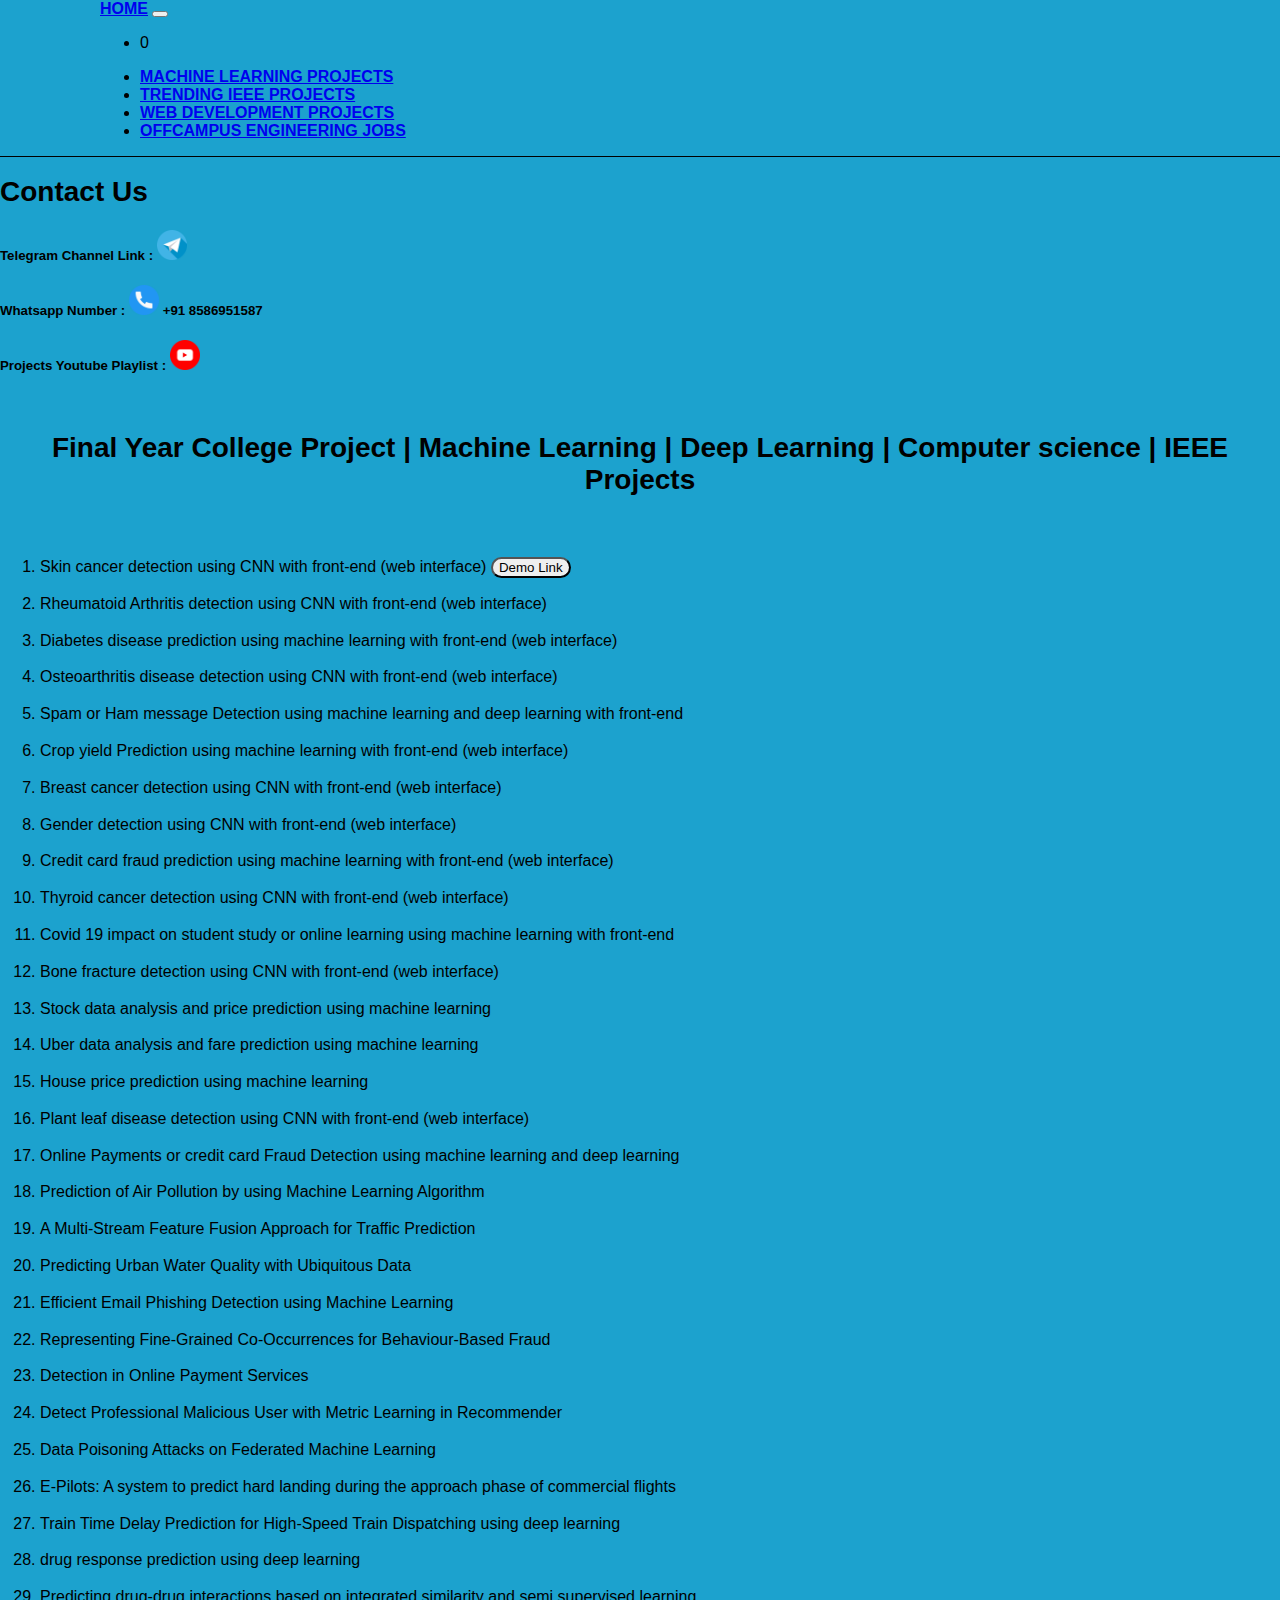
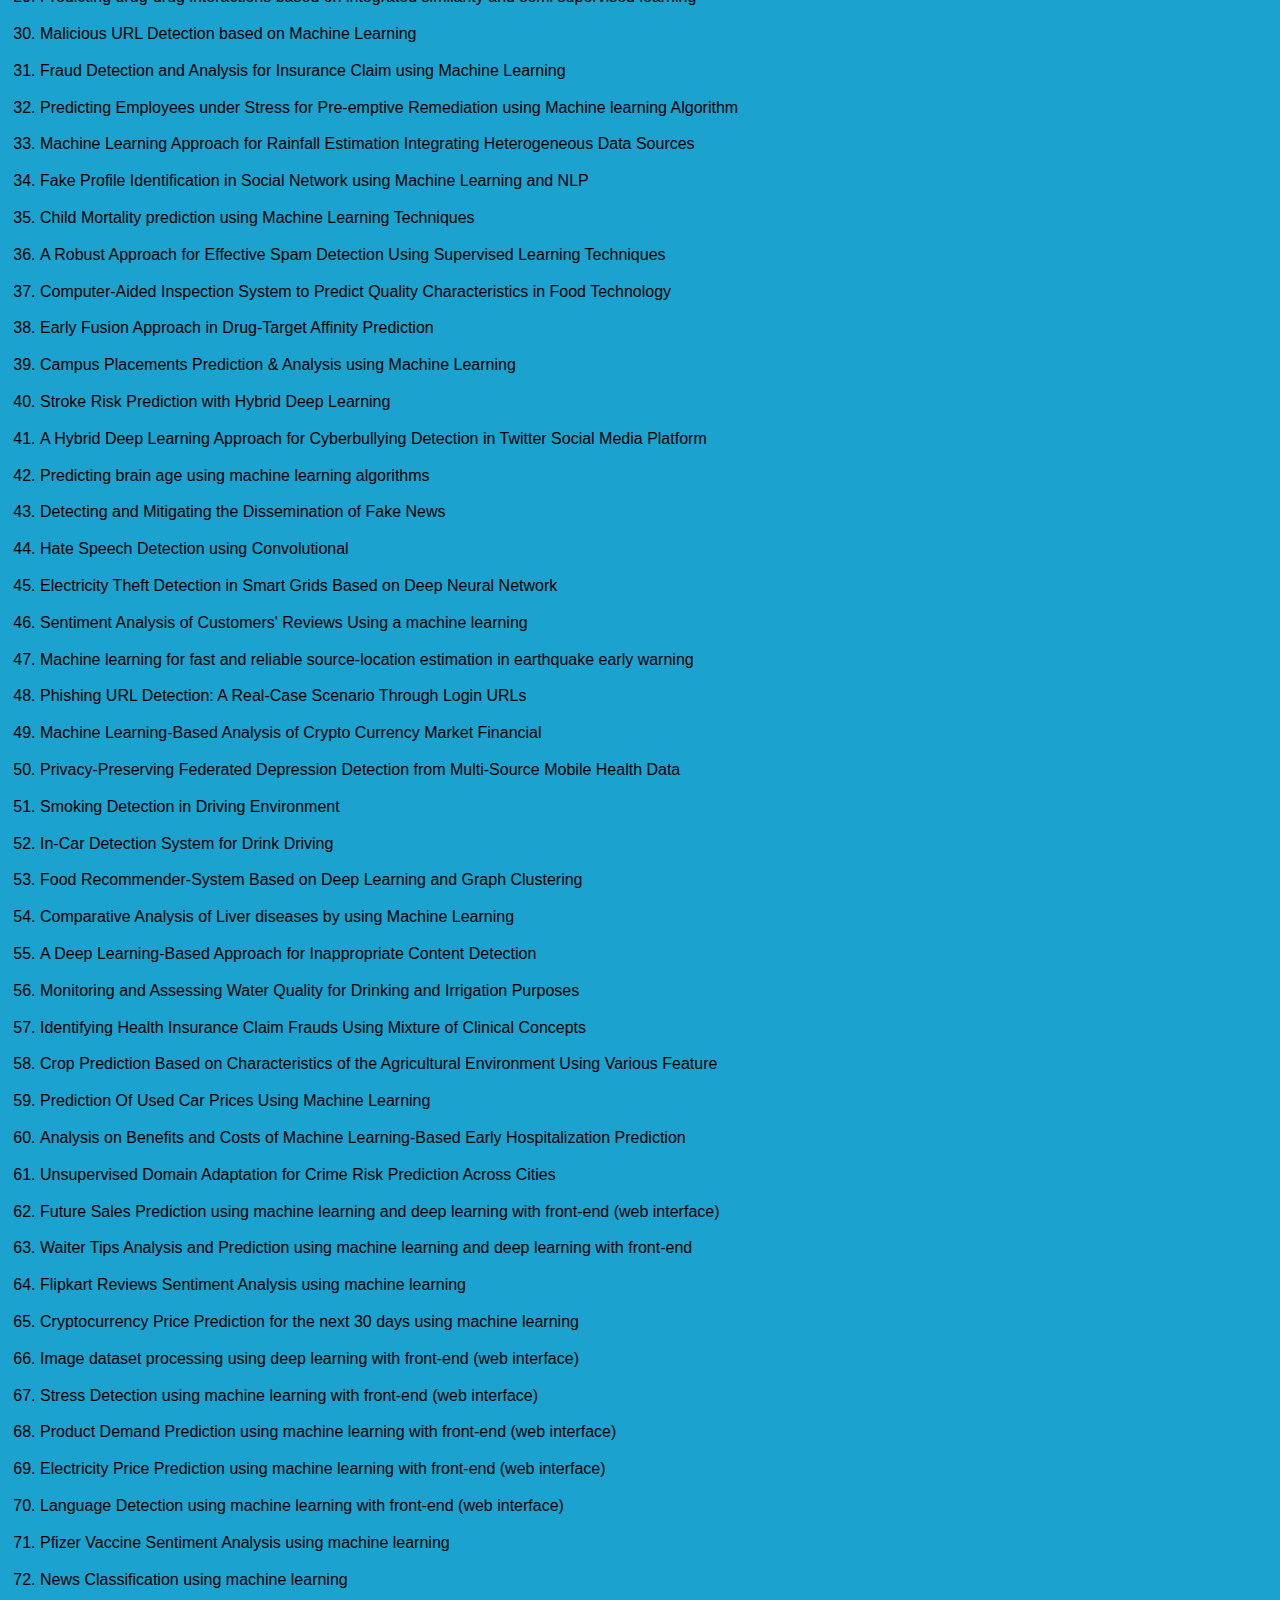
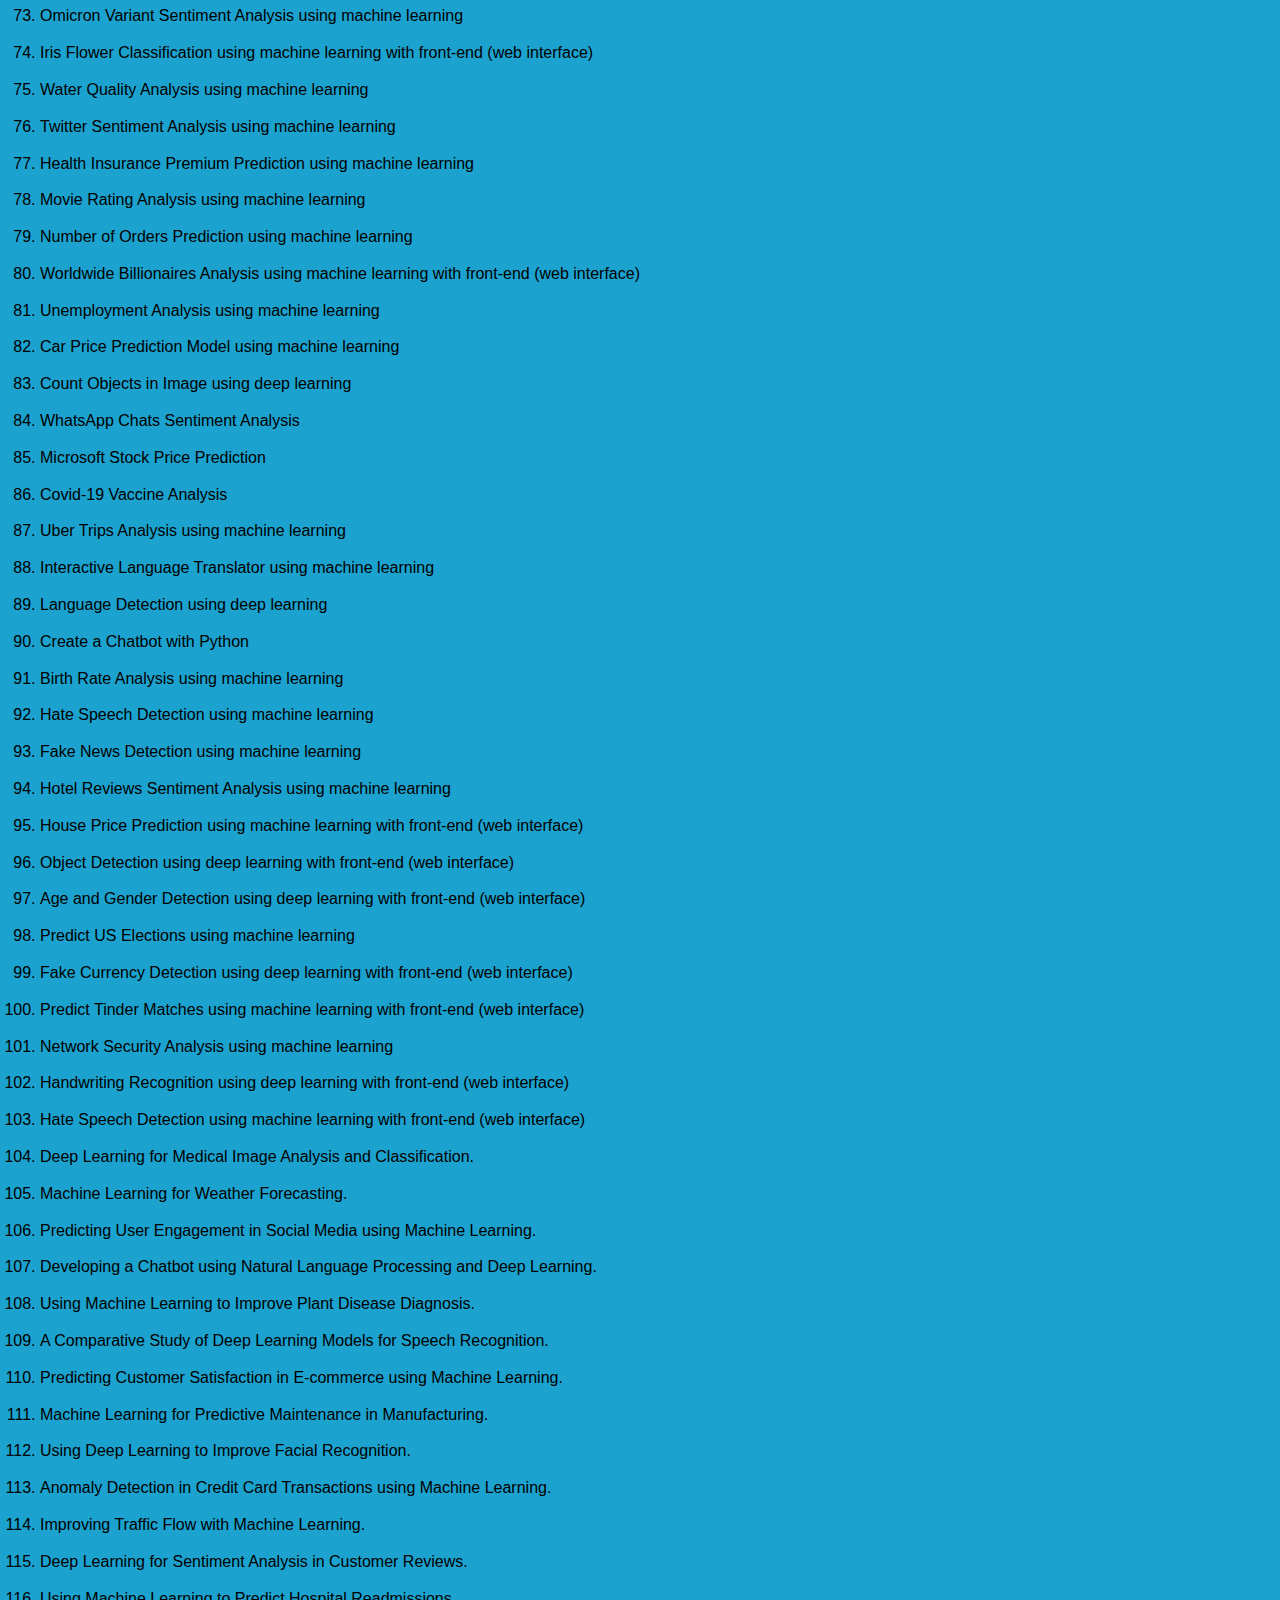
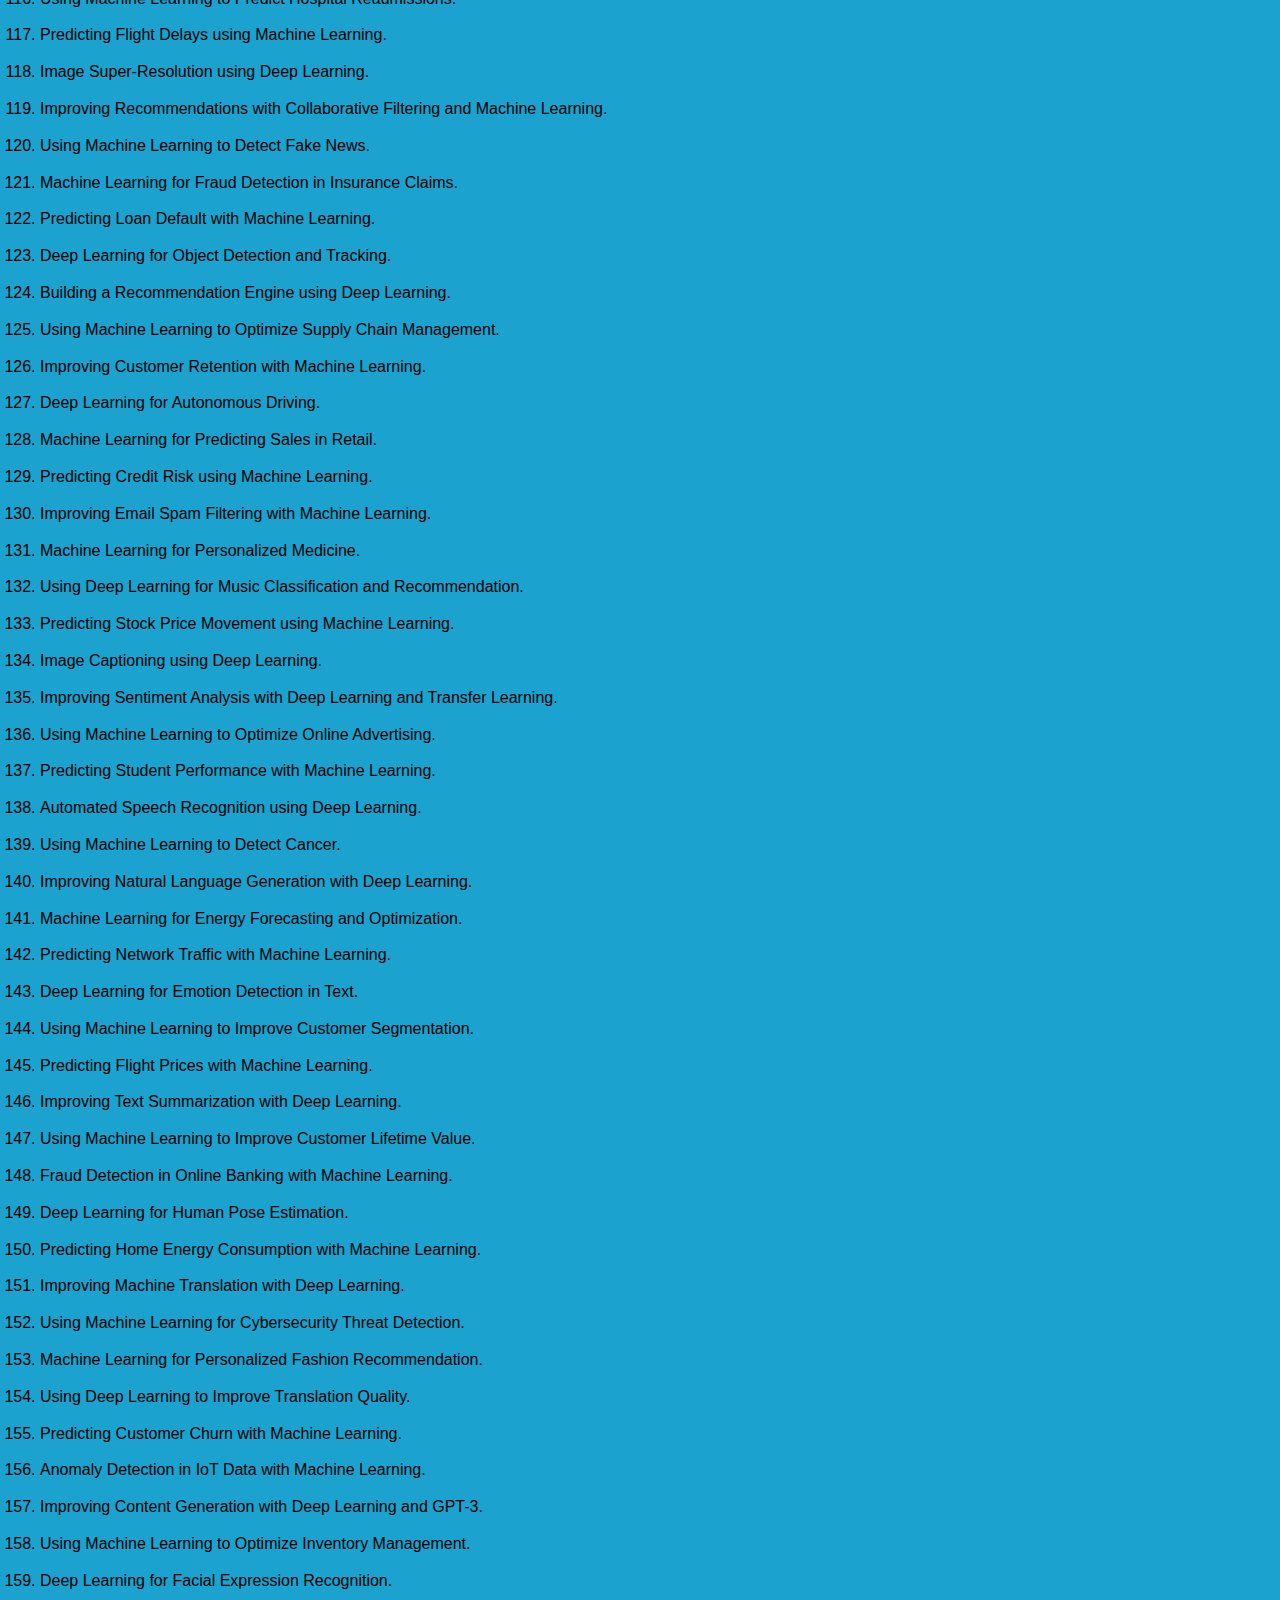
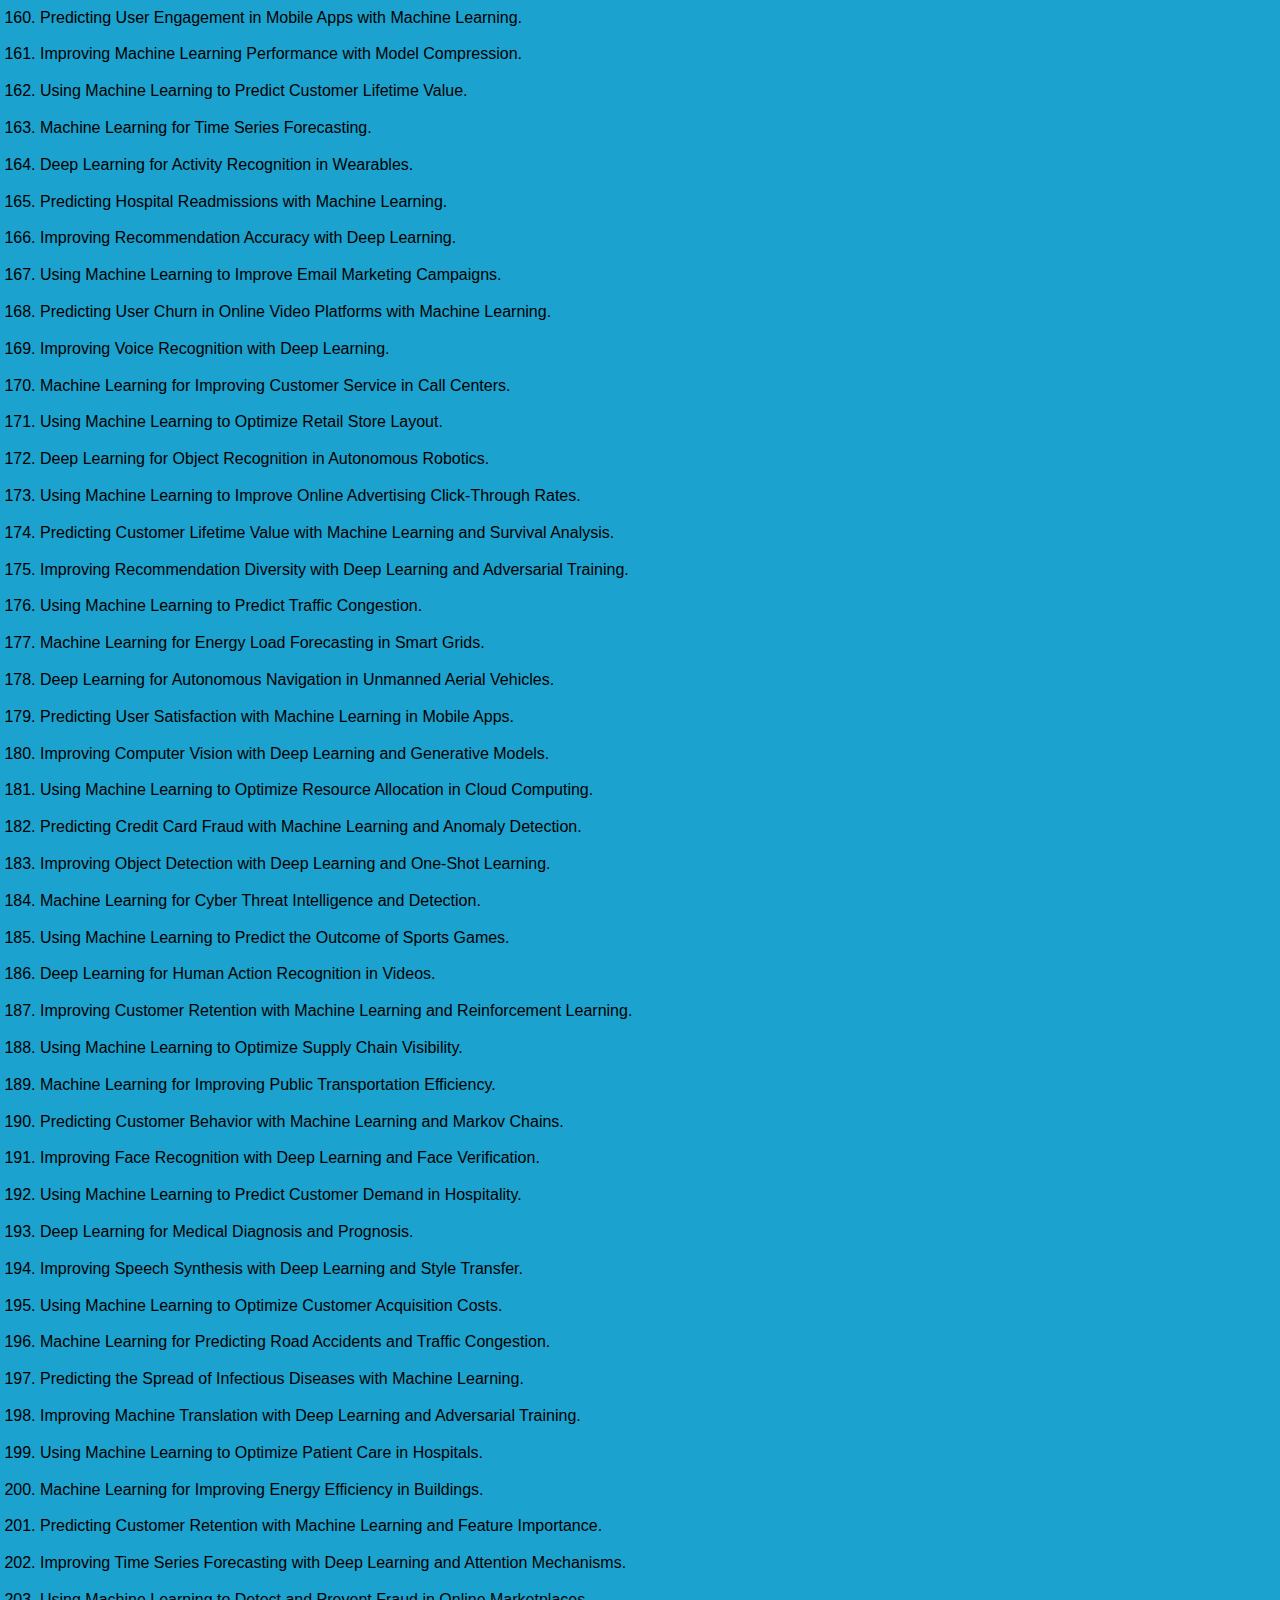
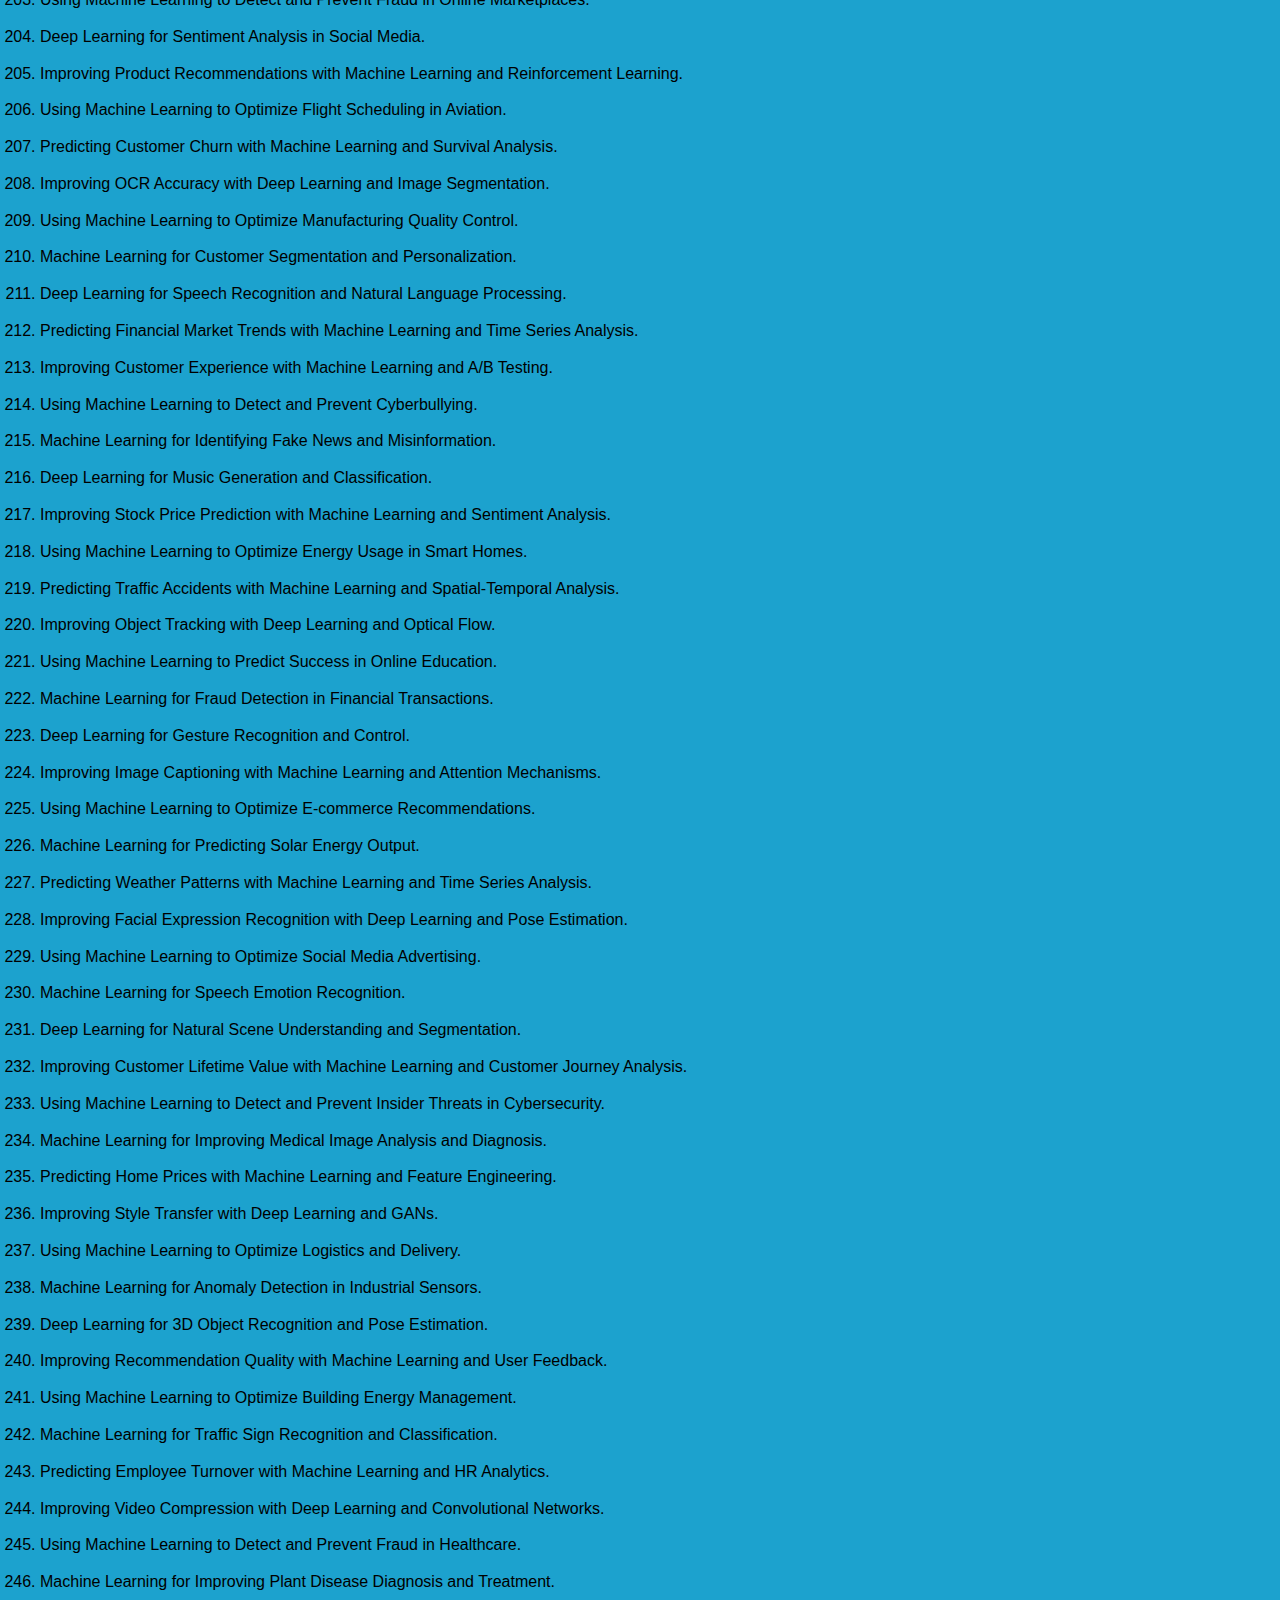
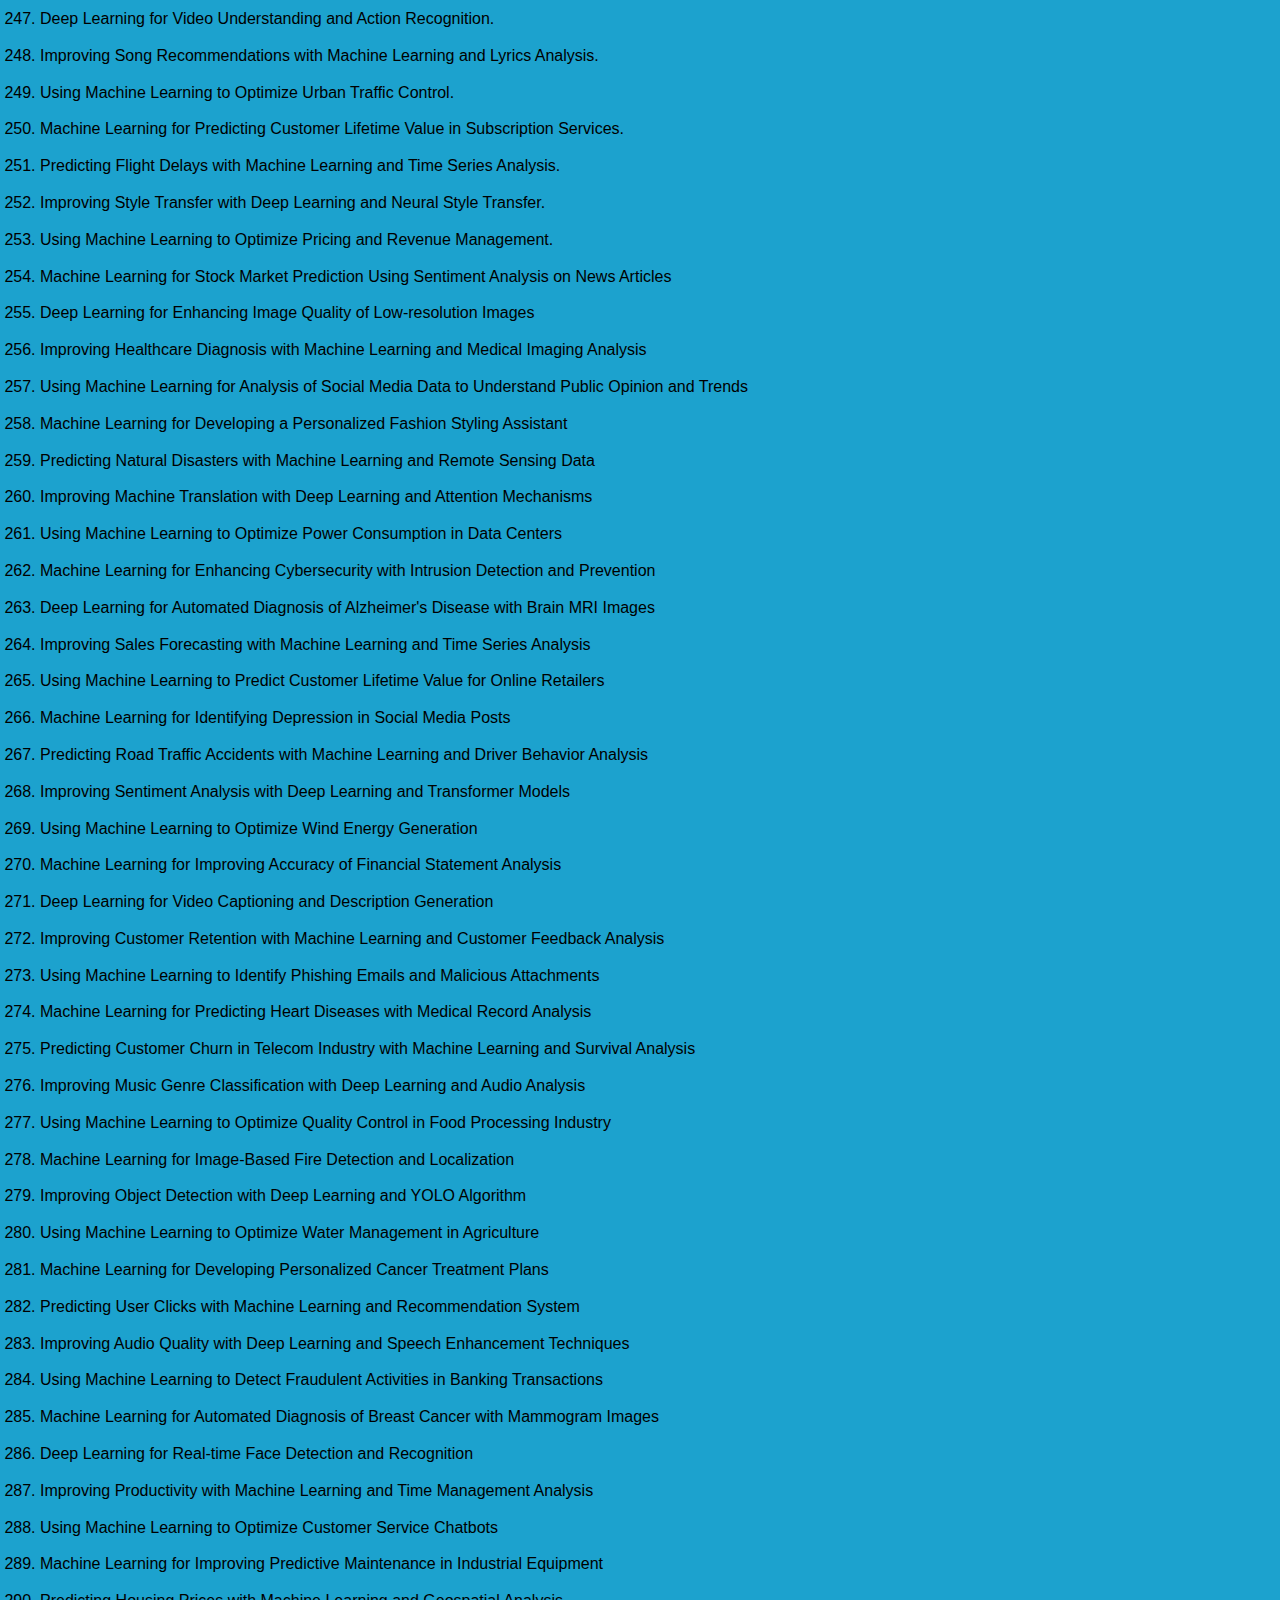
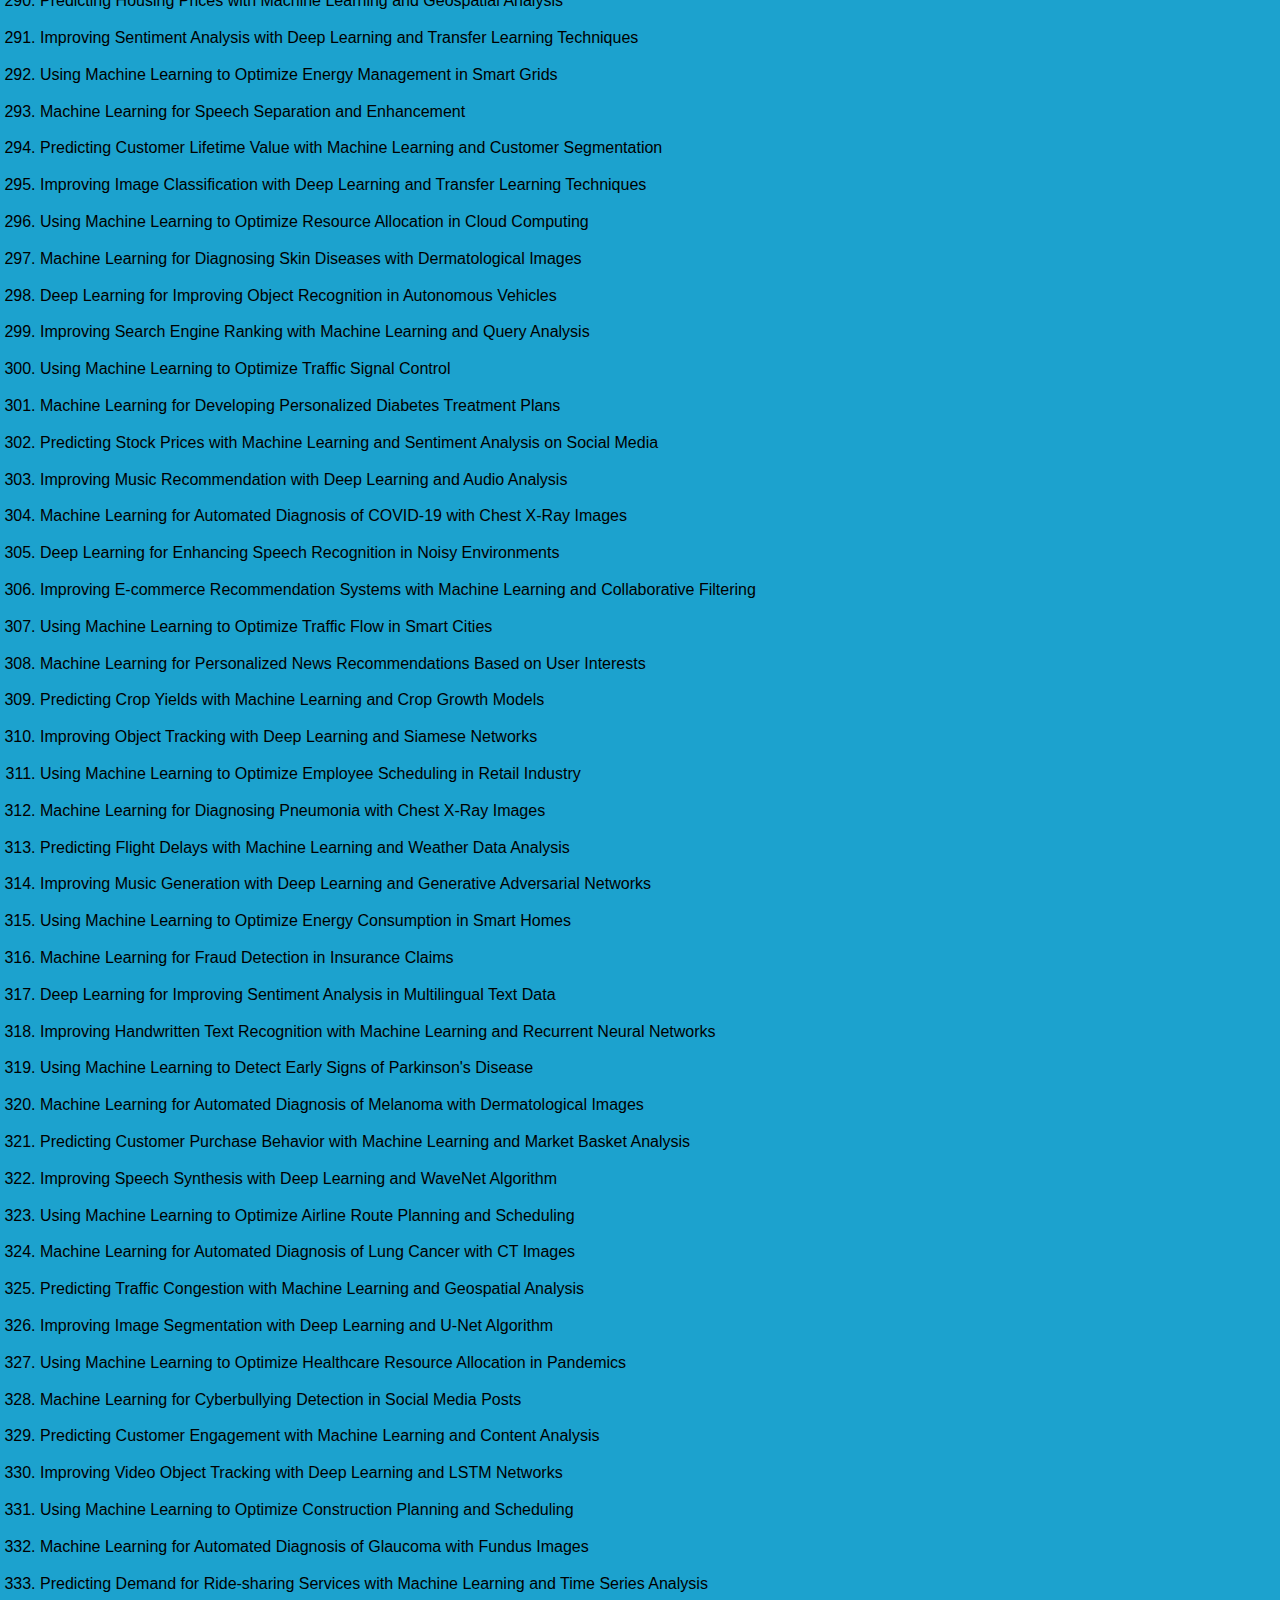
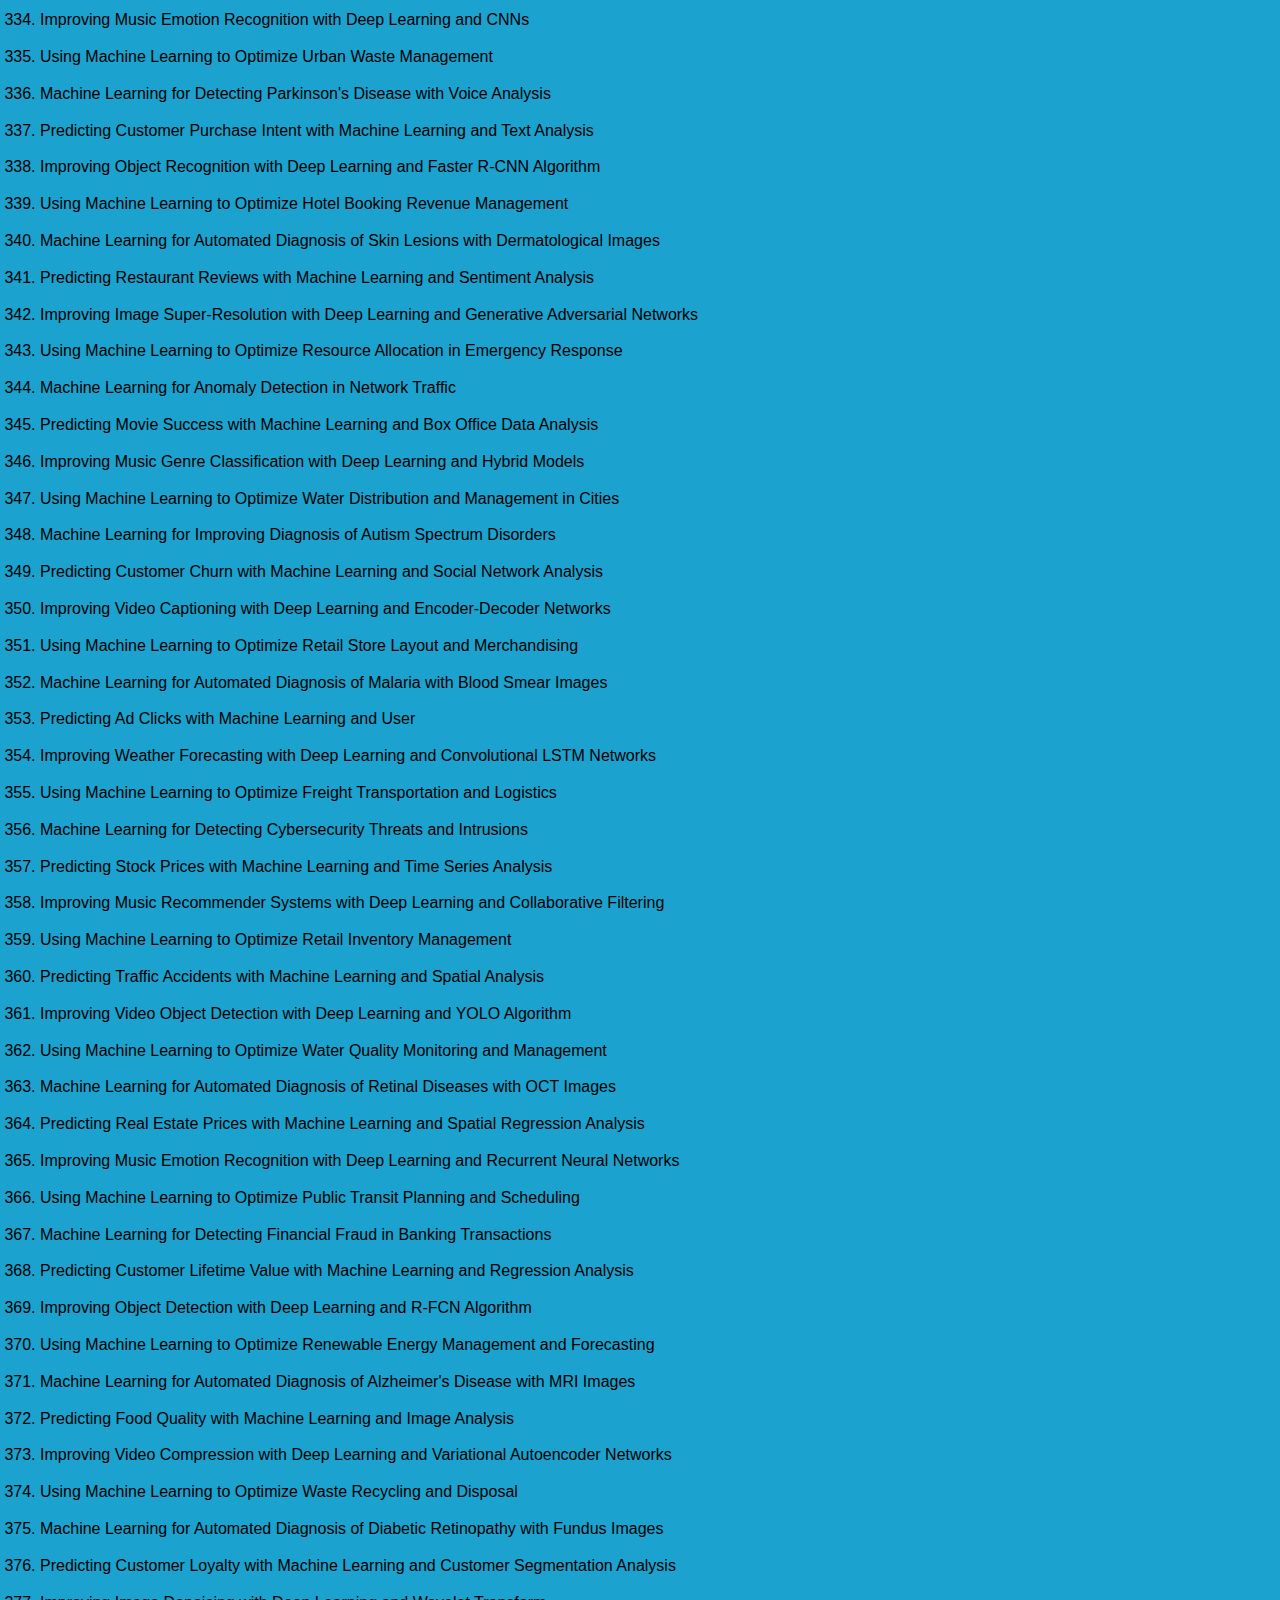
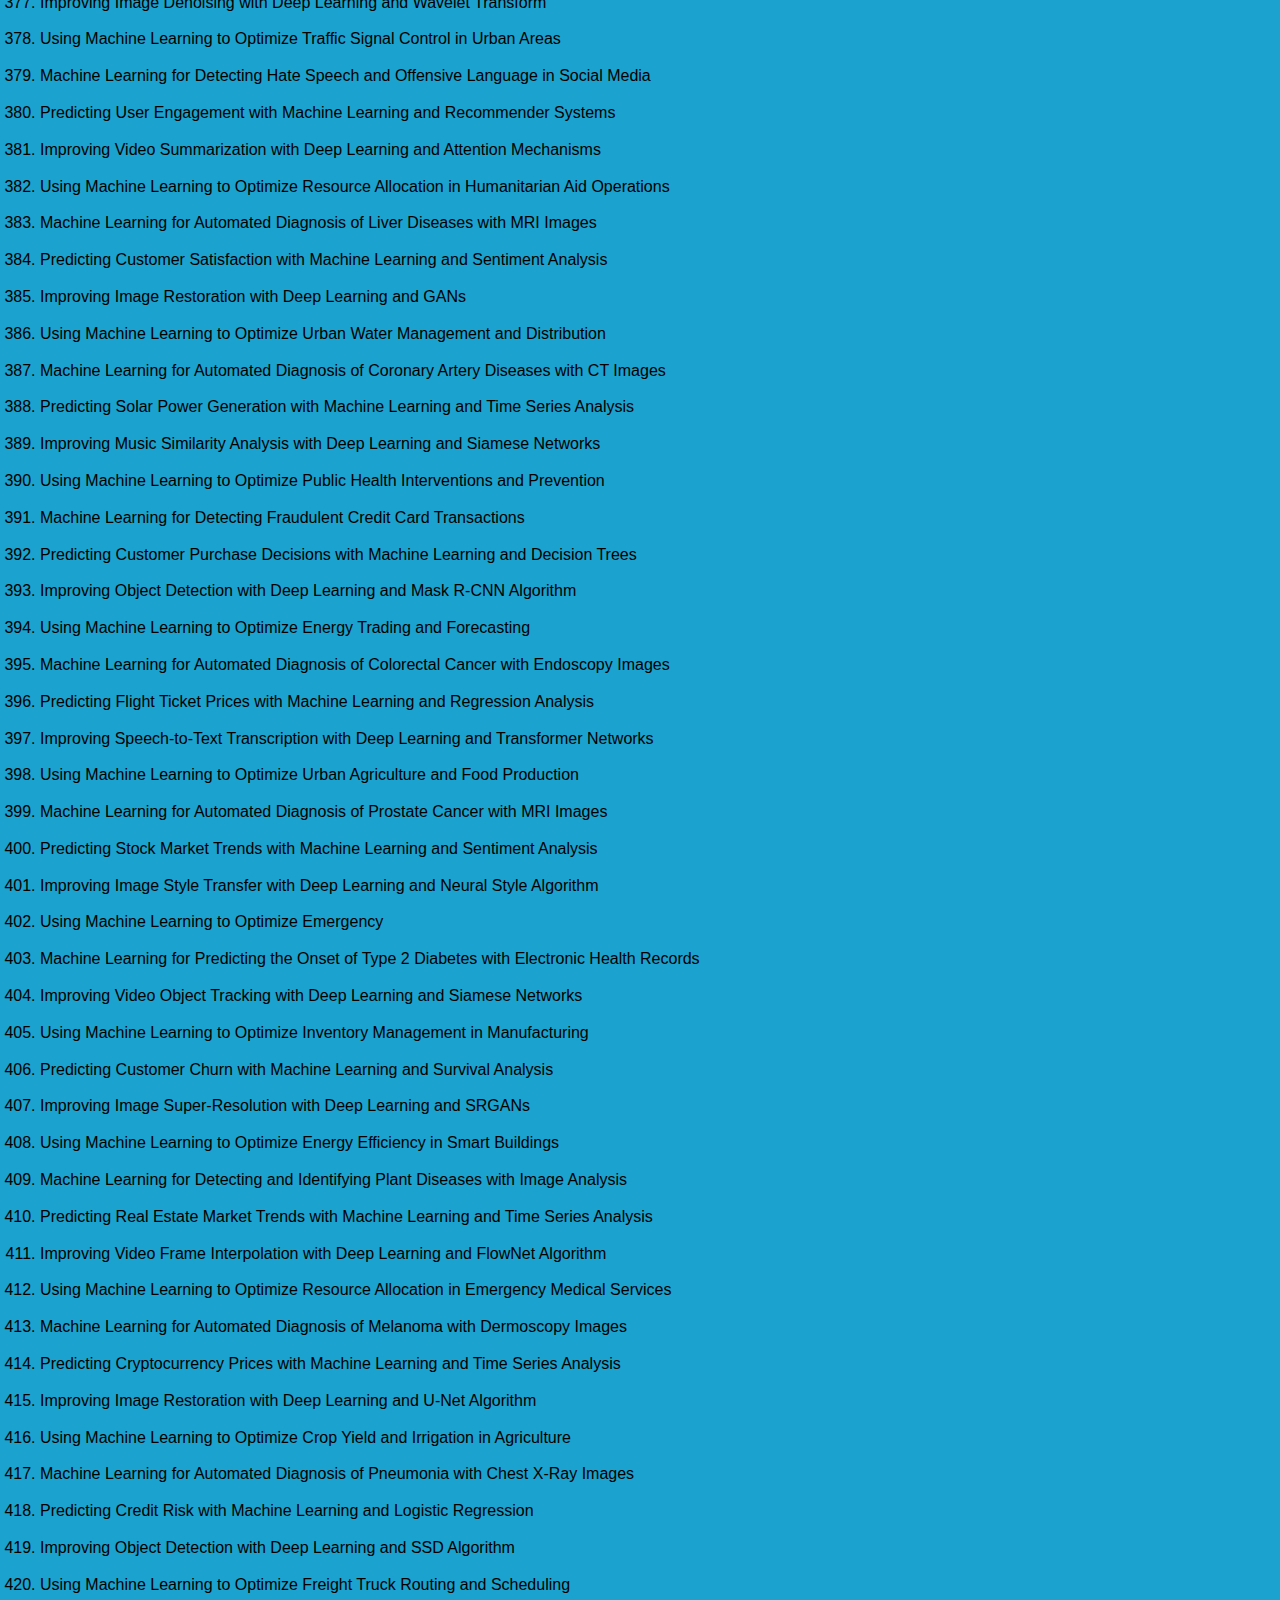
==== finalyearproject/index.html @ 644650b0 "Update index.html" ====
<!doctype html>
<html lang="en" class="h-100">

<head>

  <meta charset="utf-8">
  <title>Machine Learning Projects</title>

  <!-- bootstrap link -->

  <link rel="canonical" href="https://getbootstrap.com/docs/5.0/examples/headers/">
  <link href="https://cdn.jsdelivr.net/npm/bootstrap@5.0.2/dist/css/bootstrap.min.css" rel="stylesheet" integrity="sha384-EVSTQN3/azprG1Anm3QDgpJLIm9Nao0Yz1ztcQTwFspd3yD65VohhpuuCOmLASjC" crossorigin="anonymous">

  <!-- style sheet link -->
  <link rel="stylesheet" href="index.css">
  
  
 <script>
	
      const countE1 = document.getElementById("visitCount");
      countvisits();
      
      function countvisits(){
      fetch('https://api.countapi.xyz/update/finalyearcollegeproject/clicks/?amount=1')
        .then((res) => res.json())
        .then((res) => {
          countE1.innerHTML = res.value;
      });
      }
	
</script>
  
  
</head>

<body>

  <!-- navigation bar -->
  <nav class=" navbar navbar-expand-lg navbar-light text-white px-5 py-2" style="border-bottom:1px solid black">
    <div class="nav-bar mx-2 p-1 px-5 container-fluid">
      <a class="brand navbar-brand text-dark " href="index.html"><b>HOME</b></a>
      <button class="navbar-toggler" type="button" data-bs-toggle="collapse" data-bs-target="#navbarSupportedContent" aria-controls="navbarSupportedContent" aria-expanded="false" aria-label="Toggle navigation">
        <span class="navbar-toggler-icon"></span>
      </button>
      <div class="collapse navbar-collapse" id="navbarSupportedContent">
        <ul class="navbar-nav ms-auto mb-2 mb-lg-0">
          <!-- <li class="nav-item ">
            <a class="nav-link text-white" onmouseover="color:red;" aria-current="page" href="#About">ABOUT</a>
          </li> -->
          
          
           <li class="nav-item ">
            <p class="nav-link text-dark" id="visitCount">0</p>
          </li>
          
          
          <li class="nav-item ">
            <a class="nav-link text-dark" aria-current="page" href="index.html"><b>MACHINE LEARNING PROJECTS</b></a>
          </li>
          <li class="nav-item ">
            <a class="nav-link text-white" aria-current="page" href="trending.html"><b>TRENDING IEEE PROJECTS</b></a>
          </li>
          <li class="nav-item ">
            <a class="nav-link text-white" aria-current="page" href="web.html"><b>WEB DEVELOPMENT PROJECTS</b></a>
          </li>

          <li class="nav-item ">
            <a class="nav-link text-white" aria-current="page" href="https://t.me/premiumoffcampusdrive" target="_blank"><b>OFFCAMPUS ENGINEERING JOBS</b></a>
          </li>
<!-- 
          <li class="nav-item">
            <a class="nav-link text-white" id="Contacts" href="contact.html">CONTACT</a>
          </li> -->
        </ul>

      </div>
    </div>
  </nav>

  <!-- contact us section -->

  <div id="contact" class="px-5 mx-5 pt-4">
    <div class="mb-4">
      <h1 class="display-9" style="font-size:28px;"><b>Contact Us</b></h1>
    </div>

    <div class="ps-5">
      <h5 class="display-7 text-white">Telegram Channel Link : <a href="https://t.me/final_year_project" target="_blank"><img src="telegram.png" width="30px" height="30px" alt=""></a></h5>
      <h5 class="display-7 text-white">Whatsapp Number : <a href=""><img src="telephone.png" width="30px" height="30px" alt=""></a> +91 8586951587</h5>
      <h5 class="display-7 text-white">Projects Youtube Playlist : <a href="https://youtube.com/playlist?list=PL0SZcNPpDTvpJM3DqAsXV-RCpYyOCv58Z" target="_blank"><img src="youtube.png" width="30px" height="30px" alt=""></a></h5>
    </div>

  </div>

  <!-- project section -->

  <div id="Projects" class="List-Of-project">

    <div class="row pt-0 mt-4 p-5 m-5">

      <div class="ps-0 pb-3">
        <br>
        <h1 class="display-9 " style="font-size:28px; text-align: center"><b>Final Year College Project | Machine Learning | Deep Learning | Computer science | IEEE Projects</b></h1>
        <br>
      </div>

      <div class="px-3">
        <!-- <h2 class="p-0 pb-3" style="color: black; text-align: center;">Final Year College Project | Machine Learning | Deep Learning</h2> -->
      </div>

      <!-- first column -->
      <div class="col-md-6">

        <ol>

          <li class="ProjectLink"><a href="">Skin cancer detection using CNN with front-end (web interface) </a><button class="btn btn-sm btn-danger" type="button" name="button">Demo Link</button></li>
            <li class="ProjectLink"><a href="">Rheumatoid Arthritis detection using CNN with front-end (web interface) </a></li>
            <li class="ProjectLink"><a href="">Diabetes disease prediction using machine learning with front-end (web interface) </a></li>
            <li class="ProjectLink"><a href="">Osteoarthritis disease detection using CNN with front-end (web interface) </a></li>
            <li class="ProjectLink"><a href="">Spam or Ham message Detection using machine learning and deep learning with front-end </a></li>
            <li class="ProjectLink"><a href="">Crop yield Prediction using machine learning with front-end (web interface) </a></li>
            <li class="ProjectLink"><a href="">Breast cancer detection using CNN with front-end (web interface) </a></li>
            <li class="ProjectLink"><a href="">Gender detection using CNN with front-end (web interface) </a></li>
            <li class="ProjectLink"><a href="">Credit card fraud prediction using machine learning with front-end (web interface) </a></li>
            <li class="ProjectLink"><a href="">Thyroid cancer detection using CNN with front-end (web interface) </a></li>
            <li class="ProjectLink"><a href="">Covid 19 impact on student study or online learning using machine learning with front-end </a></li>
            <li class="ProjectLink"><a href="">Bone fracture detection using CNN with front-end (web interface) </a></li>
            <li class="ProjectLink"><a href="">Stock data analysis and price prediction using machine learning </a></li>
            <li class="ProjectLink"><a href="">Uber data analysis and fare prediction using machine learning </a></li>
            <li class="ProjectLink"><a href="">House price prediction using machine learning </a></li>
            <li class="ProjectLink"><a href="">Plant leaf disease detection using CNN with front-end (web interface) </a></li>
            <li class="ProjectLink"><a href="">Online Payments or credit card Fraud Detection using machine learning and deep learning </a></li>
            <li class="ProjectLink"><a href="">Prediction of Air Pollution by using Machine Learning Algorithm </a></li>
            <li class="ProjectLink"><a href="">A Multi-Stream Feature Fusion Approach for Traffic Prediction </a></li>
            <li class="ProjectLink"><a href="">Predicting Urban Water Quality with Ubiquitous Data </a></li>
            <li class="ProjectLink"><a href="">Efficient Email Phishing Detection using Machine Learning </a></li>
            <li class="ProjectLink"><a href="">Representing Fine-Grained Co-Occurrences for Behaviour-Based Fraud </a></li>
            <li class="ProjectLink"><a href="">Detection in Online Payment Services </a></li>
            <li class="ProjectLink"><a href="">Detect Professional Malicious User with Metric Learning in Recommender </a></li>
            <li class="ProjectLink"><a href="">Data Poisoning Attacks on Federated Machine Learning </a></li>
            <li class="ProjectLink"><a href="">E-Pilots: A system to predict hard landing during the approach phase of commercial flights </a></li>
            <li class="ProjectLink"><a href="">Train Time Delay Prediction for High-Speed Train Dispatching using deep learning </a></li>
            <li class="ProjectLink"><a href="">drug response prediction using deep learning </a></li>
            <li class="ProjectLink"><a href="">Predicting drug-drug interactions based on integrated similarity and semi supervised learning </a></li>
            <li class="ProjectLink"><a href="">Malicious URL Detection based on Machine Learning </a></li>
            <li class="ProjectLink"><a href="">Fraud Detection and Analysis for Insurance Claim using Machine Learning </a></li>
            <li class="ProjectLink"><a href="">Predicting Employees under Stress for Pre-emptive Remediation using Machine learning Algorithm </a></li>
            <li class="ProjectLink"><a href="">Machine Learning Approach for Rainfall Estimation Integrating Heterogeneous Data Sources </a></li>
            <li class="ProjectLink"><a href="">Fake Profile Identification in Social Network using Machine Learning and NLP </a></li>
            <li class="ProjectLink"><a href="">Child Mortality prediction using Machine Learning Techniques </a></li>
            <li class="ProjectLink"><a href="">A Robust Approach for Effective Spam Detection Using Supervised Learning Techniques </a></li>
            <li class="ProjectLink"><a href="">Computer-Aided Inspection System to Predict Quality Characteristics in Food Technology </a></li>
            <li class="ProjectLink"><a href="">Early Fusion Approach in Drug-Target Affinity Prediction </a></li>
            <li class="ProjectLink"><a href="">Campus Placements Prediction & Analysis using Machine Learning </a></li>
            <li class="ProjectLink"><a href="">Stroke Risk Prediction with Hybrid Deep Learning </a></li>
            <li class="ProjectLink"><a href="">A Hybrid Deep Learning Approach for Cyberbullying Detection in Twitter Social Media Platform </a></li>
            <li class="ProjectLink"><a href="">Predicting brain age using machine learning algorithms </a></li>
            <li class="ProjectLink"><a href="">Detecting and Mitigating the Dissemination of Fake News </a></li>
            <li class="ProjectLink"><a href="">Hate Speech Detection using Convolutional </a></li>
            <li class="ProjectLink"><a href="">Electricity Theft Detection in Smart Grids Based on Deep Neural Network </a></li>
            <li class="ProjectLink"><a href="">Sentiment Analysis of Customers' Reviews Using a machine learning </a></li>
            <li class="ProjectLink"><a href="">Machine learning for fast and reliable source-location estimation in earthquake early warning </a></li>
            <li class="ProjectLink"><a href="">Phishing URL Detection: A Real-Case Scenario Through Login URLs </a></li>
            <li class="ProjectLink"><a href="">Machine Learning-Based Analysis of Crypto Currency Market Financial </a></li>
            <li class="ProjectLink"><a href="">Privacy-Preserving Federated Depression Detection from Multi-Source Mobile Health Data </a></li>
            <li class="ProjectLink"><a href="">Smoking Detection in Driving Environment </a></li>
            <li class="ProjectLink"><a href="">In-Car Detection System for Drink Driving </a></li>
            <li class="ProjectLink"><a href="">Food Recommender-System Based on Deep Learning and Graph Clustering </a></li>
            <li class="ProjectLink"><a href="">Comparative Analysis of Liver diseases by using Machine Learning </a></li>
            <li class="ProjectLink"><a href="">A Deep Learning-Based Approach for Inappropriate Content Detection </a></li>
            <li class="ProjectLink"><a href="">Monitoring and Assessing Water Quality for Drinking and Irrigation Purposes </a></li>
            <li class="ProjectLink"><a href="">Identifying Health Insurance Claim Frauds Using Mixture of Clinical Concepts </a></li>
            <li class="ProjectLink"><a href="">Crop Prediction Based on Characteristics of the Agricultural Environment Using Various Feature </a></li>
            <li class="ProjectLink"><a href="">Prediction Of Used Car Prices Using Machine Learning </a></li>
            <li class="ProjectLink"><a href="">Analysis on Benefits and Costs of Machine Learning-Based Early Hospitalization Prediction </a></li>
            <li class="ProjectLink"><a href="">Unsupervised Domain Adaptation for Crime Risk Prediction Across Cities </a></li>
            <li class="ProjectLink"><a href="">Future Sales Prediction using machine learning and deep learning with front-end (web interface) </a></li>
            <li class="ProjectLink"><a href="">Waiter Tips Analysis and Prediction using machine learning and deep learning with front-end </a></li>
            <li class="ProjectLink"><a href="">Flipkart Reviews Sentiment Analysis using machine learning </a></li>
            <li class="ProjectLink"><a href="">Cryptocurrency Price Prediction for the next 30 days using machine learning </a></li>
            <li class="ProjectLink"><a href="">Image dataset processing using deep learning with front-end (web interface) </a></li>
            <li class="ProjectLink"><a href="">Stress Detection using machine learning with front-end (web interface) </a></li>
            <li class="ProjectLink"><a href="">Product Demand Prediction using machine learning with front-end (web interface) </a></li>
            <li class="ProjectLink"><a href="">Electricity Price Prediction using machine learning with front-end (web interface) </a></li>
            <li class="ProjectLink"><a href="">Language Detection using machine learning with front-end (web interface) </a></li>
            <li class="ProjectLink"><a href="">Pfizer Vaccine Sentiment Analysis using machine learning </a></li>
            <li class="ProjectLink"><a href="">News Classification using machine learning </a></li>
            <li class="ProjectLink"><a href="">Omicron Variant Sentiment Analysis using machine learning </a></li>
            <li class="ProjectLink"><a href="">Iris Flower Classification using machine learning with front-end (web interface) </a></li>
            <li class="ProjectLink"><a href="">Water Quality Analysis using machine learning </a></li>
            <li class="ProjectLink"><a href="">Twitter Sentiment Analysis using machine learning </a></li>
            <li class="ProjectLink"><a href="">Health Insurance Premium Prediction using machine learning </a></li>
            <li class="ProjectLink"><a href="">Movie Rating Analysis using machine learning </a></li>
            <li class="ProjectLink"><a href="">Number of Orders Prediction using machine learning </a></li>
            <li class="ProjectLink"><a href="">Worldwide Billionaires Analysis using machine learning with front-end (web interface) </a></li>
            <li class="ProjectLink"><a href="">Unemployment Analysis using machine learning </a></li>
            <li class="ProjectLink"><a href="">Car Price Prediction Model using machine learning </a></li>
            <li class="ProjectLink"><a href="">Count Objects in Image using deep learning </a></li>
            <li class="ProjectLink"><a href="">WhatsApp Chats Sentiment Analysis </a></li>
            <li class="ProjectLink"><a href="">Microsoft Stock Price Prediction </a></li>
            <li class="ProjectLink"><a href="">Covid-19 Vaccine Analysis </a></li>
            <li class="ProjectLink"><a href="">Uber Trips Analysis using machine learning </a></li>
            <li class="ProjectLink"><a href="">Interactive Language Translator using machine learning </a></li>
            <li class="ProjectLink"><a href="">Language Detection using deep learning </a></li>
            <li class="ProjectLink"><a href="">Create a Chatbot with Python </a></li>
            <li class="ProjectLink"><a href="">Birth Rate Analysis using machine learning </a></li>
            <li class="ProjectLink"><a href="">Hate Speech Detection using machine learning </a></li>
            <li class="ProjectLink"><a href="">Fake News Detection using machine learning </a></li>
            <li class="ProjectLink"><a href="">Hotel Reviews Sentiment Analysis using machine learning </a></li>
            <li class="ProjectLink"><a href="">House Price Prediction using machine learning with front-end (web interface) </a></li>
            <li class="ProjectLink"><a href="">Object Detection using deep learning with front-end (web interface) </a></li>
            <li class="ProjectLink"><a href="">Age and Gender Detection using deep learning with front-end (web interface) </a></li>
            <li class="ProjectLink"><a href="">Predict US Elections using machine learning </a></li>
            <li class="ProjectLink"><a href="">Fake Currency Detection using deep learning with front-end (web interface) </a></li>
            <li class="ProjectLink"><a href="">Predict Tinder Matches using machine learning with front-end (web interface) </a></li>
            <li class="ProjectLink"><a href="">Network Security Analysis using machine learning </a></li>
            <li class="ProjectLink"><a href="">Handwriting Recognition using deep learning with front-end (web interface)</a></li>
            <li class="ProjectLink"><a href="">Hate Speech Detection using machine learning with front-end (web interface) </a></li>
            <li class="ProjectLink"><a href="">Deep Learning for Medical Image Analysis and Classification.</a></li>
            <li class="ProjectLink"><a href="">Machine Learning for Weather Forecasting.</a></li>
            <li class="ProjectLink"><a href="">Predicting User Engagement in Social Media using Machine Learning.</a></li>
            <li class="ProjectLink"><a href="">Developing a Chatbot using Natural Language Processing and Deep Learning.</a></li>
            <li class="ProjectLink"><a href="">Using Machine Learning to Improve Plant Disease Diagnosis.</a></li>
            <li class="ProjectLink"><a href="">A Comparative Study of Deep Learning Models for Speech Recognition.</a></li>
            <li class="ProjectLink"><a href="">Predicting Customer Satisfaction in E-commerce using Machine Learning.</a></li>
            <li class="ProjectLink"><a href="">Machine Learning for Predictive Maintenance in Manufacturing.</a></li>
            <li class="ProjectLink"><a href="">Using Deep Learning to Improve Facial Recognition.</a></li>
            <li class="ProjectLink"><a href="">Anomaly Detection in Credit Card Transactions using Machine Learning.</a></li>
            <li class="ProjectLink"><a href="">Improving Traffic Flow with Machine Learning.</a></li>
            <li class="ProjectLink"><a href="">Deep Learning for Sentiment Analysis in Customer Reviews.</a></li>
            <li class="ProjectLink"><a href="">Using Machine Learning to Predict Hospital Readmissions.</a></li>
            <li class="ProjectLink"><a href="">Predicting Flight Delays using Machine Learning.</a></li>
            <li class="ProjectLink"><a href="">Image Super-Resolution using Deep Learning.</a></li>
            <li class="ProjectLink"><a href="">Improving Recommendations with Collaborative Filtering and Machine Learning.</a></li>
            <li class="ProjectLink"><a href="">Using Machine Learning to Detect Fake News.</a></li>
            <li class="ProjectLink"><a href="">Machine Learning for Fraud Detection in Insurance Claims.</a></li>
            <li class="ProjectLink"><a href="">Predicting Loan Default with Machine Learning.</a></li>
            <li class="ProjectLink"><a href="">Deep Learning for Object Detection and Tracking.</a></li>
            <li class="ProjectLink"><a href="">Building a Recommendation Engine using Deep Learning.</a></li>
            <li class="ProjectLink"><a href="">Using Machine Learning to Optimize Supply Chain Management.</a></li>
            <li class="ProjectLink"><a href="">Improving Customer Retention with Machine Learning.</a></li>
            <li class="ProjectLink"><a href="">Deep Learning for Autonomous Driving.</a></li>
            <li class="ProjectLink"><a href="">Machine Learning for Predicting Sales in Retail.</a></li>
            <li class="ProjectLink"><a href="">Predicting Credit Risk using Machine Learning.</a></li>
            <li class="ProjectLink"><a href="">Improving Email Spam Filtering with Machine Learning.</a></li>
            <li class="ProjectLink"><a href="">Machine Learning for Personalized Medicine.</a></li>
            <li class="ProjectLink"><a href="">Using Deep Learning for Music Classification and Recommendation.</a></li>
            <li class="ProjectLink"><a href="">Predicting Stock Price Movement using Machine Learning.</a></li>
            <li class="ProjectLink"><a href="">Image Captioning using Deep Learning.</a></li>
            <li class="ProjectLink"><a href="">Improving Sentiment Analysis with Deep Learning and Transfer Learning.</a></li>
            <li class="ProjectLink"><a href="">Using Machine Learning to Optimize Online Advertising.</a></li>
            <li class="ProjectLink"><a href="">Predicting Student Performance with Machine Learning.</a></li>
            <li class="ProjectLink"><a href="">Automated Speech Recognition using Deep Learning.</a></li>
            <li class="ProjectLink"><a href="">Using Machine Learning to Detect Cancer.</a></li>
            <li class="ProjectLink"><a href="">Improving Natural Language Generation with Deep Learning.</a></li>
            <li class="ProjectLink"><a href="">Machine Learning for Energy Forecasting and Optimization.</a></li>
            <li class="ProjectLink"><a href="">Predicting Network Traffic with Machine Learning.</a></li>
            <li class="ProjectLink"><a href="">Deep Learning for Emotion Detection in Text.</a></li>
            <li class="ProjectLink"><a href="">Using Machine Learning to Improve Customer Segmentation.</a></li>
            <li class="ProjectLink"><a href="">Predicting Flight Prices with Machine Learning.</a></li>
            <li class="ProjectLink"><a href="">Improving Text Summarization with Deep Learning.</a></li>
            <li class="ProjectLink"><a href="">Using Machine Learning to Improve Customer Lifetime Value.</a></li>
            <li class="ProjectLink"><a href="">Fraud Detection in Online Banking with Machine Learning.</a></li>
            <li class="ProjectLink"><a href="">Deep Learning for Human Pose Estimation.</a></li>
            <li class="ProjectLink"><a href="">Predicting Home Energy Consumption with Machine Learning.</a></li>
            <li class="ProjectLink"><a href="">Improving Machine Translation with Deep Learning.</a></li>
            <li class="ProjectLink"><a href="">Using Machine Learning for Cybersecurity Threat Detection.</a></li>
            <li class="ProjectLink"><a href="">Machine Learning for Personalized Fashion Recommendation.</a></li>
            <li class="ProjectLink"><a href="">Using Deep Learning to Improve Translation Quality.</a></li>
            <li class="ProjectLink"><a href="">Predicting Customer Churn with Machine Learning.</a></li>
            <li class="ProjectLink"><a href="">Anomaly Detection in IoT Data with Machine Learning.</a></li>
            <li class="ProjectLink"><a href="">Improving Content Generation with Deep Learning and GPT-3.</a></li>
            <li class="ProjectLink"><a href="">Using Machine Learning to Optimize Inventory Management.</a></li>
            <li class="ProjectLink"><a href="">Deep Learning for Facial Expression Recognition.</a></li>
            <li class="ProjectLink"><a href="">Predicting User Engagement in Mobile Apps with Machine Learning.</a></li>
            <li class="ProjectLink"><a href="">Improving Machine Learning Performance with Model Compression.</a></li>
            <li class="ProjectLink"><a href="">Using Machine Learning to Predict Customer Lifetime Value.</a></li>
            <li class="ProjectLink"><a href="">Machine Learning for Time Series Forecasting.</a></li>
            <li class="ProjectLink"><a href="">Deep Learning for Activity Recognition in Wearables.</a></li>
            <li class="ProjectLink"><a href="">Predicting Hospital Readmissions with Machine Learning.</a></li>
            <li class="ProjectLink"><a href="">Improving Recommendation Accuracy with Deep Learning.</a></li>
            <li class="ProjectLink"><a href="">Using Machine Learning to Improve Email Marketing Campaigns.</a></li>
            <li class="ProjectLink"><a href="">Predicting User Churn in Online Video Platforms with Machine Learning.</a></li>
            <li class="ProjectLink"><a href="">Improving Voice Recognition with Deep Learning.</a></li>
            <li class="ProjectLink"><a href="">Machine Learning for Improving Customer Service in Call Centers.</a></li>
            <li class="ProjectLink"><a href="">Using Machine Learning to Optimize Retail Store Layout.</a></li>
            <li class="ProjectLink"><a href="">Deep Learning for Object Recognition in Autonomous Robotics.</a></li>
            <li class="ProjectLink"><a href="">Using Machine Learning to Improve Online Advertising Click-Through Rates.</a></li>
            <li class="ProjectLink"><a href="">Predicting Customer Lifetime Value with Machine Learning and Survival Analysis.</a></li>
            <li class="ProjectLink"><a href="">Improving Recommendation Diversity with Deep Learning and Adversarial Training.</a></li>
            <li class="ProjectLink"><a href="">Using Machine Learning to Predict Traffic Congestion.</a></li>
            <li class="ProjectLink"><a href="">Machine Learning for Energy Load Forecasting in Smart Grids.</a></li>
            <li class="ProjectLink"><a href="">Deep Learning for Autonomous Navigation in Unmanned Aerial Vehicles.</a></li>
            <li class="ProjectLink"><a href="">Predicting User Satisfaction with Machine Learning in Mobile Apps.</a></li>
            <li class="ProjectLink"><a href="">Improving Computer Vision with Deep Learning and Generative Models.</a></li>
            <li class="ProjectLink"><a href="">Using Machine Learning to Optimize Resource Allocation in Cloud Computing.</a></li>
            <li class="ProjectLink"><a href="">Predicting Credit Card Fraud with Machine Learning and Anomaly Detection.</a></li>
            <li class="ProjectLink"><a href="">Improving Object Detection with Deep Learning and One-Shot Learning.</a></li>
            <li class="ProjectLink"><a href="">Machine Learning for Cyber Threat Intelligence and Detection.</a></li>
            <li class="ProjectLink"><a href="">Using Machine Learning to Predict the Outcome of Sports Games.</a></li>
            <li class="ProjectLink"><a href="">Deep Learning for Human Action Recognition in Videos.</a></li>
            <li class="ProjectLink"><a href="">Improving Customer Retention with Machine Learning and Reinforcement Learning.</a></li>
            <li class="ProjectLink"><a href="">Using Machine Learning to Optimize Supply Chain Visibility.</a></li>
            <li class="ProjectLink"><a href="">Machine Learning for Improving Public Transportation Efficiency.</a></li>
            <li class="ProjectLink"><a href="">Predicting Customer Behavior with Machine Learning and Markov Chains.</a></li>
            <li class="ProjectLink"><a href="">Improving Face Recognition with Deep Learning and Face Verification.</a></li>
            <li class="ProjectLink"><a href="">Using Machine Learning to Predict Customer Demand in Hospitality.</a></li>
            <li class="ProjectLink"><a href="">Deep Learning for Medical Diagnosis and Prognosis.</a></li>
            <li class="ProjectLink"><a href="">Improving Speech Synthesis with Deep Learning and Style Transfer.</a></li>
            <li class="ProjectLink"><a href="">Using Machine Learning to Optimize Customer Acquisition Costs.</a></li>
            <li class="ProjectLink"><a href="">Machine Learning for Predicting Road Accidents and Traffic Congestion.</a></li>
            <li class="ProjectLink"><a href="">Predicting the Spread of Infectious Diseases with Machine Learning.</a></li>
            <li class="ProjectLink"><a href="">Improving Machine Translation with Deep Learning and Adversarial Training.</a></li>
            <li class="ProjectLink"><a href="">Using Machine Learning to Optimize Patient Care in Hospitals.</a></li>
            <li class="ProjectLink"><a href="">Machine Learning for Improving Energy Efficiency in Buildings.</a></li>
            <li class="ProjectLink"><a href="">Predicting Customer Retention with Machine Learning and Feature Importance.</a></li>
            <li class="ProjectLink"><a href="">Improving Time Series Forecasting with Deep Learning and Attention Mechanisms.</a></li>
            <li class="ProjectLink"><a href="">Using Machine Learning to Detect and Prevent Fraud in Online Marketplaces.</a></li>
            <li class="ProjectLink"><a href="">Deep Learning for Sentiment Analysis in Social Media.</a></li>
            <li class="ProjectLink"><a href="">Improving Product Recommendations with Machine Learning and Reinforcement Learning.</a></li>
            <li class="ProjectLink"><a href="">Using Machine Learning to Optimize Flight Scheduling in Aviation.</a></li>
            <li class="ProjectLink"><a href="">Predicting Customer Churn with Machine Learning and Survival Analysis.</a></li>
            <li class="ProjectLink"><a href="">Improving OCR Accuracy with Deep Learning and Image Segmentation.</a></li>
            <li class="ProjectLink"><a href="">Using Machine Learning to Optimize Manufacturing Quality Control.</a></li>
            <li class="ProjectLink"><a href="">Machine Learning for Customer Segmentation and Personalization.</a></li>
            <li class="ProjectLink"><a href="">Deep Learning for Speech Recognition and Natural Language Processing.</a></li>
            <li class="ProjectLink"><a href="">Predicting Financial Market Trends with Machine Learning and Time Series Analysis.</a></li>
            <li class="ProjectLink"><a href="">Improving Customer Experience with Machine Learning and A/B Testing.</a></li>
            <li class="ProjectLink"><a href="">Using Machine Learning to Detect and Prevent Cyberbullying.</a></li>
            <li class="ProjectLink"><a href="">Machine Learning for Identifying Fake News and Misinformation.</a></li>
            <li class="ProjectLink"><a href="">Deep Learning for Music Generation and Classification.</a></li>
            <li class="ProjectLink"><a href="">Improving Stock Price Prediction with Machine Learning and Sentiment Analysis.</a></li>
            <li class="ProjectLink"><a href="">Using Machine Learning to Optimize Energy Usage in Smart Homes.</a></li>
            <li class="ProjectLink"><a href="">Predicting Traffic Accidents with Machine Learning and Spatial-Temporal Analysis.</a></li>
            <li class="ProjectLink"><a href="">Improving Object Tracking with Deep Learning and Optical Flow.</a></li>
            <li class="ProjectLink"><a href="">Using Machine Learning to Predict Success in Online Education.</a></li>
            <li class="ProjectLink"><a href="">Machine Learning for Fraud Detection in Financial Transactions.</a></li>
            <li class="ProjectLink"><a href="">Deep Learning for Gesture Recognition and Control.</a></li>
            <li class="ProjectLink"><a href="">Improving Image Captioning with Machine Learning and Attention Mechanisms.</a></li>
            <li class="ProjectLink"><a href="">Using Machine Learning to Optimize E-commerce Recommendations.</a></li>
            <li class="ProjectLink"><a href="">Machine Learning for Predicting Solar Energy Output.</a></li>
            <li class="ProjectLink"><a href="">Predicting Weather Patterns with Machine Learning and Time Series Analysis.</a></li>
            <li class="ProjectLink"><a href="">Improving Facial Expression Recognition with Deep Learning and Pose Estimation.</a></li>
            <li class="ProjectLink"><a href="">Using Machine Learning to Optimize Social Media Advertising.</a></li>
            <li class="ProjectLink"><a href="">Machine Learning for Speech Emotion Recognition.</a></li>
            <li class="ProjectLink"><a href="">Deep Learning for Natural Scene Understanding and Segmentation.</a></li>
            <li class="ProjectLink"><a href="">Improving Customer Lifetime Value with Machine Learning and Customer Journey Analysis.</a></li>
            <li class="ProjectLink"><a href="">Using Machine Learning to Detect and Prevent Insider Threats in Cybersecurity.</a></li>
            <li class="ProjectLink"><a href="">Machine Learning for Improving Medical Image Analysis and Diagnosis.</a></li>
            <li class="ProjectLink"><a href="">Predicting Home Prices with Machine Learning and Feature Engineering.</a></li>
            <li class="ProjectLink"><a href="">Improving Style Transfer with Deep Learning and GANs.</a></li>
            <li class="ProjectLink"><a href="">Using Machine Learning to Optimize Logistics and Delivery.</a></li>
            <li class="ProjectLink"><a href="">Machine Learning for Anomaly Detection in Industrial Sensors.</a></li>
            <li class="ProjectLink"><a href="">Deep Learning for 3D Object Recognition and Pose Estimation.</a></li>
            <li class="ProjectLink"><a href="">Improving Recommendation Quality with Machine Learning and User Feedback.</a></li>
            <li class="ProjectLink"><a href="">Using Machine Learning to Optimize Building Energy Management.</a></li>
            <li class="ProjectLink"><a href="">Machine Learning for Traffic Sign Recognition and Classification.</a></li>
            <li class="ProjectLink"><a href="">Predicting Employee Turnover with Machine Learning and HR Analytics.</a></li>
            <li class="ProjectLink"><a href="">Improving Video Compression with Deep Learning and Convolutional Networks.</a></li>
            <li class="ProjectLink"><a href="">Using Machine Learning to Detect and Prevent Fraud in Healthcare.</a></li>
            <li class="ProjectLink"><a href="">Machine Learning for Improving Plant Disease Diagnosis and Treatment.</a></li>
            <li class="ProjectLink"><a href="">Deep Learning for Video Understanding and Action Recognition.</a></li>
            <li class="ProjectLink"><a href="">Improving Song Recommendations with Machine Learning and Lyrics Analysis.</a></li>
            <li class="ProjectLink"><a href="">Using Machine Learning to Optimize Urban Traffic Control.</a></li>
            <li class="ProjectLink"><a href="">Machine Learning for Predicting Customer Lifetime Value in Subscription Services.</a></li>
            <li class="ProjectLink"><a href="">Predicting Flight Delays with Machine Learning and Time Series Analysis.</a></li>
            <li class="ProjectLink"><a href="">Improving Style Transfer with Deep Learning and Neural Style Transfer.</a></li>
            <li class="ProjectLink"><a href="">Using Machine Learning to Optimize Pricing and Revenue Management.</a></li>
            <li class="ProjectLink"><a href="">Machine Learning for Stock Market Prediction Using Sentiment Analysis on News Articles</a></li>
            <li class="ProjectLink"><a href="">Deep Learning for Enhancing Image Quality of Low-resolution Images</a></li>
            <li class="ProjectLink"><a href="">Improving Healthcare Diagnosis with Machine Learning and Medical Imaging Analysis</a></li>
            <li class="ProjectLink"><a href="">Using Machine Learning for Analysis of Social Media Data to Understand Public Opinion and Trends</a></li>
            <li class="ProjectLink"><a href="">Machine Learning for Developing a Personalized Fashion Styling Assistant</a></li>
            <li class="ProjectLink"><a href="">Predicting Natural Disasters with Machine Learning and Remote Sensing Data</a></li>
            <li class="ProjectLink"><a href="">Improving Machine Translation with Deep Learning and Attention Mechanisms</a></li>
            <li class="ProjectLink"><a href="">Using Machine Learning to Optimize Power Consumption in Data Centers</a></li>
            <li class="ProjectLink"><a href="">Machine Learning for Enhancing Cybersecurity with Intrusion Detection and Prevention</a></li>
            <li class="ProjectLink"><a href="">Deep Learning for Automated Diagnosis of Alzheimer's Disease with Brain MRI Images</a></li>
            <li class="ProjectLink"><a href="">Improving Sales Forecasting with Machine Learning and Time Series Analysis</a></li>
            <li class="ProjectLink"><a href="">Using Machine Learning to Predict Customer Lifetime Value for Online Retailers</a></li>
            <li class="ProjectLink"><a href="">Machine Learning for Identifying Depression in Social Media Posts</a></li>
            <li class="ProjectLink"><a href="">Predicting Road Traffic Accidents with Machine Learning and Driver Behavior Analysis</a></li>
            <li class="ProjectLink"><a href="">Improving Sentiment Analysis with Deep Learning and Transformer Models</a></li>
            <li class="ProjectLink"><a href="">Using Machine Learning to Optimize Wind Energy Generation</a></li>
            <li class="ProjectLink"><a href="">Machine Learning for Improving Accuracy of Financial Statement Analysis</a></li>
            <li class="ProjectLink"><a href="">Deep Learning for Video Captioning and Description Generation</a></li>
            <li class="ProjectLink"><a href="">Improving Customer Retention with Machine Learning and Customer Feedback Analysis</a></li>
            <li class="ProjectLink"><a href="">Using Machine Learning to Identify Phishing Emails and Malicious Attachments</a></li>
            <li class="ProjectLink"><a href="">Machine Learning for Predicting Heart Diseases with Medical Record Analysis</a></li>
            <li class="ProjectLink"><a href="">Predicting Customer Churn in Telecom Industry with Machine Learning and Survival Analysis</a></li>
            <li class="ProjectLink"><a href="">Improving Music Genre Classification with Deep Learning and Audio Analysis</a></li>
            <li class="ProjectLink"><a href="">Using Machine Learning to Optimize Quality Control in Food Processing Industry</a></li>
            <li class="ProjectLink"><a href="">Machine Learning for Image-Based Fire Detection and Localization</a></li>
            <li class="ProjectLink"><a href="">Improving Object Detection with Deep Learning and YOLO Algorithm</a></li>
            <li class="ProjectLink"><a href="">Using Machine Learning to Optimize Water Management in Agriculture</a></li>
            <li class="ProjectLink"><a href="">Machine Learning for Developing Personalized Cancer Treatment Plans</a></li>
            <li class="ProjectLink"><a href="">Predicting User Clicks with Machine Learning and Recommendation System</a></li>
            <li class="ProjectLink"><a href="">Improving Audio Quality with Deep Learning and Speech Enhancement Techniques</a></li>
            <li class="ProjectLink"><a href="">Using Machine Learning to Detect Fraudulent Activities in Banking Transactions</a></li>
            <li class="ProjectLink"><a href="">Machine Learning for Automated Diagnosis of Breast Cancer with Mammogram Images</a></li>
            <li class="ProjectLink"><a href="">Deep Learning for Real-time Face Detection and Recognition</a></li>
            <li class="ProjectLink"><a href="">Improving Productivity with Machine Learning and Time Management Analysis</a></li>
            <li class="ProjectLink"><a href="">Using Machine Learning to Optimize Customer Service Chatbots</a></li>
            <li class="ProjectLink"><a href="">Machine Learning for Improving Predictive Maintenance in Industrial Equipment</a></li>
            <li class="ProjectLink"><a href="">Predicting Housing Prices with Machine Learning and Geospatial Analysis</a></li>
            <li class="ProjectLink"><a href="">Improving Sentiment Analysis with Deep Learning and Transfer Learning Techniques</a></li>
            <li class="ProjectLink"><a href="">Using Machine Learning to Optimize Energy Management in Smart Grids</a></li>
            <li class="ProjectLink"><a href="">Machine Learning for Speech Separation and Enhancement</a></li>
            <li class="ProjectLink"><a href="">Predicting Customer Lifetime Value with Machine Learning and Customer Segmentation</a></li>
            <li class="ProjectLink"><a href="">Improving Image Classification with Deep Learning and Transfer Learning Techniques</a></li>
            <li class="ProjectLink"><a href="">Using Machine Learning to Optimize Resource Allocation in Cloud Computing</a></li>
            <li class="ProjectLink"><a href="">Machine Learning for Diagnosing Skin Diseases with Dermatological Images</a></li>
            <li class="ProjectLink"><a href="">Deep Learning for Improving Object Recognition in Autonomous Vehicles</a></li>
            <li class="ProjectLink"><a href="">Improving Search Engine Ranking with Machine Learning and Query Analysis</a></li>
            <li class="ProjectLink"><a href="">Using Machine Learning to Optimize Traffic Signal Control</a></li>
            <li class="ProjectLink"><a href="">Machine Learning for Developing Personalized Diabetes Treatment Plans</a></li>
            <li class="ProjectLink"><a href="">Predicting Stock Prices with Machine Learning and Sentiment Analysis on Social Media</a></li>
            <li class="ProjectLink"><a href="">Improving Music Recommendation with Deep Learning and Audio Analysis</a></li>
            <li class="ProjectLink"><a href="">Machine Learning for Automated Diagnosis of COVID-19 with Chest X-Ray Images</a></li>
            <li class="ProjectLink"><a href="">Deep Learning for Enhancing Speech Recognition in Noisy Environments</a></li>
            <li class="ProjectLink"><a href="">Improving E-commerce Recommendation Systems with Machine Learning and Collaborative Filtering</a></li>
            <li class="ProjectLink"><a href="">Using Machine Learning to Optimize Traffic Flow in Smart Cities</a></li>
            <li class="ProjectLink"><a href="">Machine Learning for Personalized News Recommendations Based on User Interests</a></li>
            <li class="ProjectLink"><a href="">Predicting Crop Yields with Machine Learning and Crop Growth Models</a></li>
            <li class="ProjectLink"><a href="">Improving Object Tracking with Deep Learning and Siamese Networks</a></li>
            <li class="ProjectLink"><a href="">Using Machine Learning to Optimize Employee Scheduling in Retail Industry</a></li>
            <li class="ProjectLink"><a href="">Machine Learning for Diagnosing Pneumonia with Chest X-Ray Images</a></li>
            <li class="ProjectLink"><a href="">Predicting Flight Delays with Machine Learning and Weather Data Analysis</a></li>
            <li class="ProjectLink"><a href="">Improving Music Generation with Deep Learning and Generative Adversarial Networks</a></li>
            <li class="ProjectLink"><a href="">Using Machine Learning to Optimize Energy Consumption in Smart Homes</a></li>
            <li class="ProjectLink"><a href="">Machine Learning for Fraud Detection in Insurance Claims</a></li>
            <li class="ProjectLink"><a href="">Deep Learning for Improving Sentiment Analysis in Multilingual Text Data</a></li>
            <li class="ProjectLink"><a href="">Improving Handwritten Text Recognition with Machine Learning and Recurrent Neural Networks</a></li>
            <li class="ProjectLink"><a href="">Using Machine Learning to Detect Early Signs of Parkinson's Disease</a></li>
            <li class="ProjectLink"><a href="">Machine Learning for Automated Diagnosis of Melanoma with Dermatological Images</a></li>
            <li class="ProjectLink"><a href="">Predicting Customer Purchase Behavior with Machine Learning and Market Basket Analysis</a></li>
            <li class="ProjectLink"><a href="">Improving Speech Synthesis with Deep Learning and WaveNet Algorithm</a></li>
            <li class="ProjectLink"><a href="">Using Machine Learning to Optimize Airline Route Planning and Scheduling</a></li>
            <li class="ProjectLink"><a href="">Machine Learning for Automated Diagnosis of Lung Cancer with CT Images</a></li>
            <li class="ProjectLink"><a href="">Predicting Traffic Congestion with Machine Learning and Geospatial Analysis</a></li>
            <li class="ProjectLink"><a href="">Improving Image Segmentation with Deep Learning and U-Net Algorithm</a></li>
            <li class="ProjectLink"><a href="">Using Machine Learning to Optimize Healthcare Resource Allocation in Pandemics</a></li>
            <li class="ProjectLink"><a href="">Machine Learning for Cyberbullying Detection in Social Media Posts</a></li>
            <li class="ProjectLink"><a href="">Predicting Customer Engagement with Machine Learning and Content Analysis</a></li>
            <li class="ProjectLink"><a href="">Improving Video Object Tracking with Deep Learning and LSTM Networks</a></li>
            <li class="ProjectLink"><a href="">Using Machine Learning to Optimize Construction Planning and Scheduling</a></li>
            <li class="ProjectLink"><a href="">Machine Learning for Automated Diagnosis of Glaucoma with Fundus Images</a></li>
            <li class="ProjectLink"><a href="">Predicting Demand for Ride-sharing Services with Machine Learning and Time Series Analysis</a></li>
            <li class="ProjectLink"><a href="">Improving Music Emotion Recognition with Deep Learning and CNNs</a></li>
            <li class="ProjectLink"><a href="">Using Machine Learning to Optimize Urban Waste Management</a></li>
            <li class="ProjectLink"><a href="">Machine Learning for Detecting Parkinson's Disease with Voice Analysis</a></li>
            <li class="ProjectLink"><a href="">Predicting Customer Purchase Intent with Machine Learning and Text Analysis</a></li>
            <li class="ProjectLink"><a href="">Improving Object Recognition with Deep Learning and Faster R-CNN Algorithm</a></li>
            <li class="ProjectLink"><a href="">Using Machine Learning to Optimize Hotel Booking Revenue Management</a></li>
            <li class="ProjectLink"><a href="">Machine Learning for Automated Diagnosis of Skin Lesions with Dermatological Images</a></li>
            <li class="ProjectLink"><a href="">Predicting Restaurant Reviews with Machine Learning and Sentiment Analysis</a></li>
            <li class="ProjectLink"><a href="">Improving Image Super-Resolution with Deep Learning and Generative Adversarial Networks</a></li>
            <li class="ProjectLink"><a href="">Using Machine Learning to Optimize Resource Allocation in Emergency Response</a></li>
            <li class="ProjectLink"><a href="">Machine Learning for Anomaly Detection in Network Traffic</a></li>
            <li class="ProjectLink"><a href="">Predicting Movie Success with Machine Learning and Box Office Data Analysis</a></li>
            <li class="ProjectLink"><a href="">Improving Music Genre Classification with Deep Learning and Hybrid Models</a></li>
            <li class="ProjectLink"><a href="">Using Machine Learning to Optimize Water Distribution and Management in Cities</a></li>
            <li class="ProjectLink"><a href="">Machine Learning for Improving Diagnosis of Autism Spectrum Disorders</a></li>
            <li class="ProjectLink"><a href="">Predicting Customer Churn with Machine Learning and Social Network Analysis</a></li>
            <li class="ProjectLink"><a href="">Improving Video Captioning with Deep Learning and Encoder-Decoder Networks</a></li>
            <li class="ProjectLink"><a href="">Using Machine Learning to Optimize Retail Store Layout and Merchandising</a></li>
            <li class="ProjectLink"><a href="">Machine Learning for Automated Diagnosis of Malaria with Blood Smear Images</a></li>
            <li class="ProjectLink"><a href="">Predicting Ad Clicks with Machine Learning and User</a></li>
            <li class="ProjectLink"><a href="">Improving Weather Forecasting with Deep Learning and Convolutional LSTM Networks</a></li>
            <li class="ProjectLink"><a href="">Using Machine Learning to Optimize Freight Transportation and Logistics</a></li>
            <li class="ProjectLink"><a href="">Machine Learning for Detecting Cybersecurity Threats and Intrusions</a></li>
            <li class="ProjectLink"><a href="">Predicting Stock Prices with Machine Learning and Time Series Analysis</a></li>
            <li class="ProjectLink"><a href="">Improving Music Recommender Systems with Deep Learning and Collaborative Filtering</a></li>
            <li class="ProjectLink"><a href="">Using Machine Learning to Optimize Retail Inventory Management</a></li>
            <li class="ProjectLink"><a href="">Predicting Traffic Accidents with Machine Learning and Spatial Analysis</a></li>
            <li class="ProjectLink"><a href="">Improving Video Object Detection with Deep Learning and YOLO Algorithm</a></li>
            <li class="ProjectLink"><a href="">Using Machine Learning to Optimize Water Quality Monitoring and Management</a></li>
            <li class="ProjectLink"><a href="">Machine Learning for Automated Diagnosis of Retinal Diseases with OCT Images</a></li>
            <li class="ProjectLink"><a href="">Predicting Real Estate Prices with Machine Learning and Spatial Regression Analysis</a></li>
            <li class="ProjectLink"><a href="">Improving Music Emotion Recognition with Deep Learning and Recurrent Neural Networks</a></li>
            <li class="ProjectLink"><a href="">Using Machine Learning to Optimize Public Transit Planning and Scheduling</a></li>
            <li class="ProjectLink"><a href="">Machine Learning for Detecting Financial Fraud in Banking Transactions</a></li>
            <li class="ProjectLink"><a href="">Predicting Customer Lifetime Value with Machine Learning and Regression Analysis</a></li>
            <li class="ProjectLink"><a href="">Improving Object Detection with Deep Learning and R-FCN Algorithm</a></li>
            <li class="ProjectLink"><a href="">Using Machine Learning to Optimize Renewable Energy Management and Forecasting</a></li>
            <li class="ProjectLink"><a href="">Machine Learning for Automated Diagnosis of Alzheimer's Disease with MRI Images</a></li>
            <li class="ProjectLink"><a href="">Predicting Food Quality with Machine Learning and Image Analysis</a></li>
            <li class="ProjectLink"><a href="">Improving Video Compression with Deep Learning and Variational Autoencoder Networks</a></li>
            <li class="ProjectLink"><a href="">Using Machine Learning to Optimize Waste Recycling and Disposal</a></li>
            <li class="ProjectLink"><a href="">Machine Learning for Automated Diagnosis of Diabetic Retinopathy with Fundus Images</a></li>
            <li class="ProjectLink"><a href="">Predicting Customer Loyalty with Machine Learning and Customer Segmentation Analysis</a></li>
            <li class="ProjectLink"><a href="">Improving Image Denoising with Deep Learning and Wavelet Transform</a></li>
            <li class="ProjectLink"><a href="">Using Machine Learning to Optimize Traffic Signal Control in Urban Areas</a></li>
            <li class="ProjectLink"><a href="">Machine Learning for Detecting Hate Speech and Offensive Language in Social Media</a></li>
            <li class="ProjectLink"><a href="">Predicting User Engagement with Machine Learning and Recommender Systems</a></li>
            <li class="ProjectLink"><a href="">Improving Video Summarization with Deep Learning and Attention Mechanisms</a></li>
            <li class="ProjectLink"><a href="">Using Machine Learning to Optimize Resource Allocation in Humanitarian Aid Operations</a></li>
            <li class="ProjectLink"><a href="">Machine Learning for Automated Diagnosis of Liver Diseases with MRI Images</a></li>
            <li class="ProjectLink"><a href="">Predicting Customer Satisfaction with Machine Learning and Sentiment Analysis</a></li>
            <li class="ProjectLink"><a href="">Improving Image Restoration with Deep Learning and GANs</a></li>
            <li class="ProjectLink"><a href="">Using Machine Learning to Optimize Urban Water Management and Distribution</a></li>
            <li class="ProjectLink"><a href="">Machine Learning for Automated Diagnosis of Coronary Artery Diseases with CT Images</a></li>
            <li class="ProjectLink"><a href="">Predicting Solar Power Generation with Machine Learning and Time Series Analysis</a></li>
            <li class="ProjectLink"><a href="">Improving Music Similarity Analysis with Deep Learning and Siamese Networks</a></li>
            <li class="ProjectLink"><a href="">Using Machine Learning to Optimize Public Health Interventions and Prevention</a></li>
            <li class="ProjectLink"><a href="">Machine Learning for Detecting Fraudulent Credit Card Transactions</a></li>
            <li class="ProjectLink"><a href="">Predicting Customer Purchase Decisions with Machine Learning and Decision Trees</a></li>
            <li class="ProjectLink"><a href="">Improving Object Detection with Deep Learning and Mask R-CNN Algorithm</a></li>
            <li class="ProjectLink"><a href="">Using Machine Learning to Optimize Energy Trading and Forecasting</a></li>
            <li class="ProjectLink"><a href="">Machine Learning for Automated Diagnosis of Colorectal Cancer with Endoscopy Images</a></li>
            <li class="ProjectLink"><a href="">Predicting Flight Ticket Prices with Machine Learning and Regression Analysis</a></li>
            <li class="ProjectLink"><a href="">Improving Speech-to-Text Transcription with Deep Learning and Transformer Networks</a></li>
            <li class="ProjectLink"><a href="">Using Machine Learning to Optimize Urban Agriculture and Food Production</a></li>
            <li class="ProjectLink"><a href="">Machine Learning for Automated Diagnosis of Prostate Cancer with MRI Images</a></li>
            <li class="ProjectLink"><a href="">Predicting Stock Market Trends with Machine Learning and Sentiment Analysis</a></li>
            <li class="ProjectLink"><a href="">Improving Image Style Transfer with Deep Learning and Neural Style Algorithm</a></li>
            <li class="ProjectLink"><a href="">Using Machine Learning to Optimize Emergency</a></li>
            <li class="ProjectLink"><a href="">Machine Learning for Predicting the Onset of Type 2 Diabetes with Electronic Health Records</a></li>
            <li class="ProjectLink"><a href="">Improving Video Object Tracking with Deep Learning and Siamese Networks</a></li>
            <li class="ProjectLink"><a href="">Using Machine Learning to Optimize Inventory Management in Manufacturing</a></li>
            <li class="ProjectLink"><a href="">Predicting Customer Churn with Machine Learning and Survival Analysis</a></li>
            <li class="ProjectLink"><a href="">Improving Image Super-Resolution with Deep Learning and SRGANs</a></li>
            <li class="ProjectLink"><a href="">Using Machine Learning to Optimize Energy Efficiency in Smart Buildings</a></li>
            <li class="ProjectLink"><a href="">Machine Learning for Detecting and Identifying Plant Diseases with Image Analysis</a></li>
            <li class="ProjectLink"><a href="">Predicting Real Estate Market Trends with Machine Learning and Time Series Analysis</a></li>
            <li class="ProjectLink"><a href="">Improving Video Frame Interpolation with Deep Learning and FlowNet Algorithm</a></li>
            <li class="ProjectLink"><a href="">Using Machine Learning to Optimize Resource Allocation in Emergency Medical Services</a></li>
            <li class="ProjectLink"><a href="">Machine Learning for Automated Diagnosis of Melanoma with Dermoscopy Images</a></li>
            <li class="ProjectLink"><a href="">Predicting Cryptocurrency Prices with Machine Learning and Time Series Analysis</a></li>
            <li class="ProjectLink"><a href="">Improving Image Restoration with Deep Learning and U-Net Algorithm</a></li>
            <li class="ProjectLink"><a href="">Using Machine Learning to Optimize Crop Yield and Irrigation in Agriculture</a></li>
            <li class="ProjectLink"><a href="">Machine Learning for Automated Diagnosis of Pneumonia with Chest X-Ray Images</a></li>
            <li class="ProjectLink"><a href="">Predicting Credit Risk with Machine Learning and Logistic Regression</a></li>
            <li class="ProjectLink"><a href="">Improving Object Detection with Deep Learning and SSD Algorithm</a></li>
            <li class="ProjectLink"><a href="">Using Machine Learning to Optimize Freight Truck Routing and Scheduling</a></li>
            <li class="ProjectLink"><a href="">Machine Learning for Detecting Fake News and Misinformation in Online Content</a></li>
            <li class="ProjectLink"><a href="">Predicting Customer Lifetime Revenue with Machine Learning and RFM Analysis</a></li>
            <li class="ProjectLink"><a href="">Improving Music Genre Classification with Deep Learning and CNNs</a></li>
            <li class="ProjectLink"><a href="">Using Machine Learning to Optimize Quality Control in Manufacturing</a></li>
            <li class="ProjectLink"><a href="">Machine Learning for Automated Diagnosis of Glaucoma with OCT Images</a></li>
            <li class="ProjectLink"><a href="">Predicting Consumer Trends with Machine Learning and Social Media Analysis</a></li>
            <li class="ProjectLink"><a href="">Improving Image Segmentation with Deep Learning and FCN Algorithm</a></li>
            <li class="ProjectLink"><a href="">Using Machine Learning to Optimize Waste Reduction and Recycling in Cities</a></li>
            <li class="ProjectLink"><a href="">Machine Learning for Detecting Financial Anomalies and Money Laundering</a></li>
            <li class="ProjectLink"><a href="">Predicting Ad Click-Through Rates with Machine Learning and Neural Networks</a></li>
            <li class="ProjectLink"><a href="">Improving Video Captioning with Deep Learning and Attention Mechanisms</a></li>
            <li class="ProjectLink"><a href="">Using Machine Learning to Optimize Energy Storage and Grid Balancing</a></li>
            <li class="ProjectLink"><a href="">Machine Learning for Automated Diagnosis of Skin Cancer with Histopathology Images</a></li>
            <li class="ProjectLink"><a href="">Predicting Customer Purchase Intentions with Machine Learning and Bayesian Networks</a></li>
            <li class="ProjectLink"><a href="">Improving Speech Recognition with Deep Learning and CTC Algorithm</a></li>
            <li class="ProjectLink"><a href="">Using Machine Learning to Optimize Water Consumption and Treatment in Agriculture</a></li>
            <li class="ProjectLink"><a href="">Machine Learning for Automated Diagnosis of Cataract with Fundus Images</a></li>
            <li class="ProjectLink"><a href="">Predicting User Demographics with Machine Learning and Clustering Analysis</a></li>
            <li class="ProjectLink"><a href="">Improving Image Inpainting with Deep Learning and Gated Convolutional Networks</a></li>
            <li class="ProjectLink"><a href="">Using Machine Learning to Optimize Online Advertising and Targeting</a></li>
            <li class="ProjectLink"><a href="">Machine Learning for Detecting Anomalies in Network Traffic and Intrusion Detection</a></li>
            <li class="ProjectLink"><a href="">Predicting Customer Conversion with Machine Learning and Decision Forests</a></li>
            <li class="ProjectLink"><a href="">Improving Object Detection with Deep Learning and Faster R-CNN Algorithm</a></li>
            <li class="ProjectLink"><a href="">Using Machine Learning to Optimize Supply Chain Management and Logistics</a></li>
            <li class="ProjectLink"><a href="">Machine Learning for Automated Diagnosis of Skin Diseases with Dermatology Images</a></li>
            <li class="ProjectLink"><a href="">Predicting Traffic Congestion with Machine Learning and Time Series Analysis</a></li>
            <li class="ProjectLink"><a href="">Improving Music Source Separation with Deep Learning and U-Net Algorithm</a></li>
            <li class="ProjectLink"><a href="">Machine Learning for Automated Diagnosis of Osteoporosis with Bone Densitometry Images</a></li>
            <li class="ProjectLink"><a href="">Predicting Online User Behavior with Machine</a></li>
            <li class="ProjectLink"><a href="">Improving Video Action Recognition with Deep Learning and Two-Stream Networks</a></li>
            <li class="ProjectLink"><a href="">Machine Learning for Detecting Fraud in Banking Transactions</a></li>
            <li class="ProjectLink"><a href="">Predicting Employee Turnover with Machine Learning and Random Forests</a></li>
            <li class="ProjectLink"><a href="">Using Machine Learning to Optimize Traffic Management and Routing</a></li>
            <li class="ProjectLink"><a href="">Machine Learning for Automated Diagnosis of Heart Diseases with ECG Signals</a></li>
            <li class="ProjectLink"><a href="">Improving Image Colorization with Deep Learning and GANs</a></li>
            <li class="ProjectLink"><a href="">Using Machine Learning to Optimize Air Traffic Control and Routing</a></li>
            <li class="ProjectLink"><a href="">Machine Learning for Detecting Cyber Threats and Network Security</a></li>
            <li class="ProjectLink"><a href="">Predicting Movie Box Office Success with Machine Learning and Regression Analysis</a></li>
            <li class="ProjectLink"><a href="">Improving Object Tracking with Deep Learning and Mask R-CNN Algorithm</a></li>
            <li class="ProjectLink"><a href="">Using Machine Learning to Optimize Retail Store Layout and Customer Flow</a></li>
            <li class="ProjectLink"><a href="">Predicting Cryptocurrency Trading Signals with Machine Learning and Sentiment Analysis</a></li>
            <li class="ProjectLink"><a href="">Improving Text Generation with Deep Learning and LSTM Algorithm</a></li>
            <li class="ProjectLink"><a href="">Using Machine Learning to Optimize Urban Planning and Development</a></li>
            <li class="ProjectLink"><a href="">Machine Learning for Detecting Environmental Pollution with Satellite Images</a></li>
            <li class="ProjectLink"><a href="">Predicting User Engagement with Machine Learning and Social Network Analysis</a></li>
            <li class="ProjectLink"><a href="">Improving Image Style Transfer with Deep Learning and CycleGANs</a></li>
            <li class="ProjectLink"><a href="">Using Machine Learning to Optimize Renewable Energy Generation and Storage</a></li>
            <li class="ProjectLink"><a href="">Predicting Online News Popularity with Machine Learning and Natural Language Processing</a></li>
            <li class="ProjectLink"><a href="">Improving Face Recognition with Deep Learning and FaceNet Algorithm</a></li>
            <li class="ProjectLink"><a href="">Using Machine Learning to Optimize Water Resource Management and Allocation</a></li>
            <li class="ProjectLink"><a href="">Machine Learning for Automated Diagnosis of Parkinson's Disease with Speech Signals</a></li>
            <li class="ProjectLink"><a href="">Improving Video Summarization with Deep Learning and Transformer Networks</a></li>
            <li class="ProjectLink"><a href="">Using Machine Learning to Optimize Forest Management and Conservation</a></li>
            <li class="ProjectLink"><a href="">Machine Learning for Detecting Fraud in Online Reviews and Ratings</a></li>
            <li class="ProjectLink"><a href="">Predicting Car Accident Risk with Machine Learning and Decision Trees</a></li>
            <li class="ProjectLink"><a href="">Improving Text Classification with Deep Learning and BERT Algorithm</a></li>
            <li class="ProjectLink"><a href="">Using Machine Learning to Optimize Waste-to-Energy Conversion and Processing</a></li>
            <li class="ProjectLink"><a href="">Machine Learning for Automated Diagnosis of Brain Tumors with MRI Images</a></li>
            <li class="ProjectLink"><a href="">Predicting Health Insurance Claims with Machine Learning and XGBoost Algorithm</a></li>
            <li class="ProjectLink"><a href="">Improving Image Compression with Deep Learning and Autoencoder Algorithm</a></li>
            <li class="ProjectLink"><a href="">Using Machine Learning to Optimize Freight Train Scheduling and Routing</a></li>
            <li class="ProjectLink"><a href="">Machine Learning for Detecting Malware and Virus Infections in Computers</a></li>
            <li class="ProjectLink"><a href="">Predicting Loan Default with Machine Learning and Gradient Boosting Algorithm</a></li>
            <li class="ProjectLink"><a href="">Improving Object Recognition with Deep Learning and YOLO Algorithm</a></li>
            <li class="ProjectLink"><a href="">Using Machine Learning to Optimize Smart Grid Management and Stability</a></li>
            <li class="ProjectLink"><a href="">Predicting Cybersecurity Threats with Machine Learning and Network Analysis</a></li>
            <li class="ProjectLink"><a href="">Improving Music Recommendation with Deep Learning and Collaborative Filtering</a></li>
            <li class="ProjectLink"><a href="">Using Machine Learning to Optimize Traffic Safety and Accident Prevention</a></li>
            <li class="ProjectLink"><a href="">Machine Learning for Detecting Hate Speech and Offensive Language in Text</a></li>
            <li class="ProjectLink"><a href="">Predicting Airline Passenger Volume with Machine Learning and ARIMA Model</a></li>
            <li class="ProjectLink"><a href="">Improving Video Deblurring with Deep Learning and DeblurGAN Algorithm</a></li>
            <li class="ProjectLink"><a href="">Using Machine Learning to Optimize Water Quality Monitoring and Control</a></li>
            <li class="ProjectLink"><a href="">Machine Learning for Automated Diagnosis of Breast Cancer with Mammography Images</a></li>
            <li class="ProjectLink"><a href="">Predicting User Personality with Machine Learning and Psychometric Analysis</a></li>
            <li class="ProjectLink"><a href="">Using Machine Learning to Optimize Automated Warehouse Management and Operations</a></li>
            <li class="ProjectLink"><a href="">Machine Learning for Detecting Credit Card Fraud and Financial Crimes</a></li>
            <li class="ProjectLink"><a href="">Predicting Customer Churn with Machine Learning and Logistic Regression</a></li>
            <li class="ProjectLink"><a href="">Improving Image Super-Resolution with Deep Learning and SRCNN Algorithm</a></li>
            <li class="ProjectLink"><a href="">Using Machine Learning to Optimize Healthcare Resource Allocation and Planning</a></li>
            <li class="ProjectLink"><a href="">Predicting Stock Market Volatility with Machine Learning and GARCH Model</a></li>


        </ol>

      </div>

      <!-- second column -->
      <div class="col-md-6">

        <ol start="501">
        
          <li class="ProjectLink"><a href="">Using Machine Learning to Optimize Public Transit Management and Routing</a></li>
          <li class="ProjectLink"><a href="">Machine Learning for Detecting Phishing Attacks and Email Spam</a></li>
          <li class="ProjectLink"><a href="">Predicting Customer Lifetime Value with Machine Learning and RFM Analysis</a></li>
          <li class="ProjectLink"><a href="">Improving Text Translation with Deep Learning and Transformer Networks</a></li>
          <li class="ProjectLink"><a href="">Using Machine Learning to Optimize Energy Demand Management and Forecasting</a></li>
          <li class="ProjectLink"><a href="">Machine Learning for Automated Diagnosis of Skin Cancer with Dermoscopy Images</a></li>
          <li class="ProjectLink"><a href="">Predicting Real Estate Market Trends with Machine Learning and Regression Analysis</a></li>
          <li class="ProjectLink"><a href="">Improving Image Denoising with Deep Learning and DnCNN Algorithm</a></li>
          <li class="ProjectLink"><a href="">Using Machine Learning to Optimize Air Quality Monitoring and Control</a></li>
          <li class="ProjectLink"><a href="">Machine Learning for Detecting Emotion and Sentiment in Text and Speech</a></li>
          <li class="ProjectLink"><a href="">Improving Video Inpainting with Deep Learning and Partial Convolution Algorithm</a></li>
          <li class="ProjectLink"><a href="">Using Machine Learning to Optimize Water Consumption and Conservation</a></li>
          <li class="ProjectLink"><a href="">Machine Learning for Automated Diagnosis of Colon Cancer with CT Images</a></li>
          <li class="ProjectLink"><a href="">Predicting Hospital Readmission with Machine Learning and Random Forests</a></li>
          <li class="ProjectLink"><a href="">Improving Object Segmentation with Deep Learning and U-Net Algorithm</a></li>
          <li class="ProjectLink"><a href="">Machine Learning for Detecting Fake News and Misinformation in Social Media</a></li>
          <li class="ProjectLink"><a href="">Predicting Sports Match Outcomes with Machine Learning and Classification Analysis</a></li>
          <li class="ProjectLink"><a href="">Improving Text Summarization with Deep Learning and Seq2Seq Algorithm</a></li>
          <li class="ProjectLink"><a href="">Using Machine Learning to Optimize Disaster Response and Relief Efforts</a></li>
          <li class="ProjectLink"><a href="">Machine Learning for Automated Diagnosis of Osteoarthritis with X-Ray Images</a></li>
          <li class="ProjectLink"><a href="">Predicting Bankruptcy with Machine Learning and Support Vector Machines</a></li>
          <li class="ProjectLink"><a href="">Improving Image Restoration with Deep Learning and SRGAN Algorithm</a></li>
          <li class="ProjectLink"><a href="">Using Machine Learning to Optimize Agricultural Production and Farming</a></li>
          <li class="ProjectLink"><a href="">Machine Learning for Detecting Hate Speech and Cyberbullying in Social Media</a></li>
          <li class="ProjectLink"><a href="">Predicting Hospital Length of Stay with Machine Learning and Regression Analysis</a></li>
          <li class="ProjectLink"><a href="">Improving Video Frame Interpolation with Deep Learning and Super SloMo Algorithm</a></li>
          <li class="ProjectLink"><a href="">Using Machine Learning to Optimize Food Quality and Safety Monitoring</a></li>
          <li class="ProjectLink"><a href="">Machine Learning for Automated Diagnosis of Diabetes with Retinal Images</a></li>
          <li class="ProjectLink"><a href="">Predicting Customer Purchase Behavior with Machine Learning and Association Rule Mining</a></li>
          <li class="ProjectLink"><a href="">Improving Text Classification with Deep Learning and Hierarchical Attention Networks</a></li>
          <li class="ProjectLink"><a href="">Using Machine Learning to Optimize Industrial Production and Manufacturing</a></li>
          <li class="ProjectLink"><a href="">Machine Learning for Detecting Anomalies and Intrusions in Network Traffic</a></li>
          <li class="ProjectLink"><a href="">Predicting Football Match Outcomes with Machine Learning and Regression Analysis</a></li>
          <li class="ProjectLink"><a href="">Improving Speech Recognition with Deep Learning and Listen, Attend and Spell Algorithm</a></li>
          <li class="ProjectLink"><a href="">Using Machine Learning to Optimize Waste Management and Recycling</a></li>
          <li class="ProjectLink"><a href="">Machine Learning for Automated Diagnosis of Arthritis with MRI Images</a></li>
          <li class="ProjectLink"><a href="">Predicting Car Prices with Machine Learning and Regression Analysis</a></li>
          <li class="ProjectLink"><a href="">Improving Image Retargeting with Deep Learning and Multi-Scale Network Algorithm</a></li>
          <li class="ProjectLink"><a href="">Using Machine Learning to Optimize City Planning and Development</a></li>
          <li class="ProjectLink"><a href="">Machine Learning for Detecting Parkinson's Disease with Handwriting Analysis</a></li>
          <li class="ProjectLink"><a href="">Predicting Wine Quality with Machine Learning and Regression Analysis</a></li>
          <li class="ProjectLink"><a href="">Using Machine Learning to Optimize Renewable Energy Generation and Distribution</a></li>
          <li class="ProjectLink"><a href="">Predicting Traffic Accident Severity with Machine Learning and Decision Trees</a></li>
          <li class="ProjectLink"><a href="">Improving Video Stabilization with Deep Learning and FlowNet Algorithm</a></li>
          <li class="ProjectLink"><a href="">Using Machine Learning to Optimize Water Quality and Treatment Processes</a></li>
          <li class="ProjectLink"><a href="">Machine Learning for Detecting Depression and Mental Health Issues in Text and Speech</a></li>
          <li class="ProjectLink"><a href="">Predicting Airline Delay and Cancellation with Machine Learning and Time Series Analysis</a></li>
          <li class="ProjectLink"><a href="">Improving Text Generation with Deep Learning and GPT-3 Algorithm</a></li>
          <li class="ProjectLink"><a href="">Using Machine Learning to Optimize Wildlife Conservation and Management</a></li>
          <li class="ProjectLink"><a href="">Machine Learning for Automated Diagnosis of Alzheimer's Disease with Brain MRI Images</a></li>
          <li class="ProjectLink"><a href="">Predicting Movie Box Office Performance with Machine Learning and Regression Analysis</a></li>
          <li class="ProjectLink"><a href="">Improving Image Colorization with Deep Learning and Colorful Image Colorization Algorithm</a></li>
          <li class="ProjectLink"><a href="">Using Machine Learning to Optimize Cybersecurity and Threat Detection</a></li>
          <li class="ProjectLink"><a href="">Machine Learning for Detecting Fraudulent Financial Transactions and Money Laundering</a></li>
          <li class="ProjectLink"><a href="">Predicting Online User Behavior with Machine Learning and Clickstream Analysis</a></li>
          <li class="ProjectLink"><a href="">Improving Text Generation with Deep Learning and Transformer-XL Algorithm</a></li>
          <li class="ProjectLink"><a href="">Using Machine Learning to Optimize Weather Forecasting and Prediction</a></li>
          <li class="ProjectLink"><a href="">Machine Learning for Automated Diagnosis of Parkinson's Disease with Voice Recordings</a></li>
          <li class="ProjectLink"><a href="">Predicting Hotel Room Demand with Machine Learning and Time Series Analysis</a></li>
          <li class="ProjectLink"><a href="">Improving Image Restoration with Deep Learning and Image Deblurring Algorithm</a></li>
          <li class="ProjectLink"><a href="">Using Machine Learning to Optimize Waste Reduction and Management in the Hospitality Industry</a></li>
          <li class="ProjectLink"><a href="">Machine Learning for Detecting Cybersecurity Threats and Attacks on Industrial Control Systems</a></li>
          <li class="ProjectLink"><a href="">Predicting Music Genre with Machine Learning and Classification Analysis</a></li>
          <li class="ProjectLink"><a href="">Improving Text Generation with Deep Learning and GPT-2 Algorithm</a></li>
          <li class="ProjectLink"><a href="">Using Machine Learning to Optimize Airline Passenger Experience and Satisfaction</a></li>
          <li class="ProjectLink"><a href="">Predicting Retail Sales with Machine Learning and Regression Analysis</a></li>
          <li class="ProjectLink"><a href="">Improving Image Segmentation with Deep Learning and Mask R-CNN Algorithm</a></li>
          <li class="ProjectLink"><a href="">Using Machine Learning to Optimize Oceanography and Marine Science Research</a></li>
          <li class="ProjectLink"><a href="">Machine Learning for Detecting Anomalies and Fraud in Insurance Claims</a></li>
          <li class="ProjectLink"><a href="">Predicting Online Customer Engagement with Machine Learning and Clustering Analysis</a></li>
          <li class="ProjectLink"><a href="">Improving Text Generation with Deep Learning and BERT Algorithm</a></li>
          <li class="ProjectLink"><a href="">Using Machine Learning to Optimize Urban Traffic Control and Management</a></li>
          <li class="ProjectLink"><a href="">Machine Learning for Automated Diagnosis of COVID-19 with CT and X-Ray Images</a></li>
          <li class="ProjectLink"><a href="">Predicting Online Customer Reviews with Machine Learning and Sentiment Analysis</a></li>
          <li class="ProjectLink"><a href="">Improving Image Inpainting with Deep Learning and Deep Image Prior Algorithm</a></li>
          <li class="ProjectLink"><a href="">Machine Learning for Detecting Cybersecurity Threats and Attacks on Cloud Infrastructure</a></li>
          <li class="ProjectLink"><a href="">Predicting Music Emotion with Machine Learning and Regression Analysis</a></li>
          <li class="ProjectLink"><a href="">Using Machine Learning to Optimize Energy Storage and Distribution Systems</a></li>
          <li class="ProjectLink"><a href="">Machine Learning for Automated Diagnosis of Heart Disease with ECG Signals</a></li>
          <li class="ProjectLink"><a href="">Predicting Housing Prices with Machine Learning and Regression Analysis</a></li>
          <li class="ProjectLink"><a href="">Improving Image Dehazing with Deep Learning and Improved Dark Channel Prior Algorithm</a></li>
          <li class="ProjectLink"><a href="">Using Machine Learning to Optimize Telecommunications Network Planning and Design</a></li>
          <li class="ProjectLink"><a href="">Machine Learning for Detecting COVID-19 Misinformation and Disinformation in Social Media</a></li>
          <li class="ProjectLink"><a href="">Predicting Online Customer Purchasing Intent with Machine Learning and Random Forests</a></li>
          <li class="ProjectLink"><a href="">Improving Text Generation with Deep Learning and CTRL Algorithm</a></li>
          <li class="ProjectLink"><a href="">Using Machine Learning to Optimize Waterway Transportation</a></li>
          <li class="ProjectLink"><a href="">Improving Image Super-Resolution with Deep Learning and EDSR Algorithm</a></li>
          <li class="ProjectLink"><a href="">Using Machine Learning to Optimize Traffic Signal Control and Management</a></li>
          <li class="ProjectLink"><a href="">Machine Learning for Detecting Fake News and Rumors in Social Media</a></li>
          <li class="ProjectLink"><a href="">Improving Text Generation with Deep Learning and Pointer-Generator Network Algorithm</a></li>
          <li class="ProjectLink"><a href="">Using Machine Learning to Optimize Energy Consumption and Efficiency in Buildings</a></li>
          <li class="ProjectLink"><a href="">Using Machine Learning to Optimize Agricultural Production and Sustainability</a></li>
          <li class="ProjectLink"><a href="">Machine Learning for Detecting Cybersecurity Threats and Attacks on Internet of Things (IoT) Devices</a></li>
          <li class="ProjectLink"><a href="">Predicting Food Prices with Machine Learning and Time Series Analysis</a></li>
          <li class="ProjectLink"><a href="">Improving Text Generation with Deep Learning and T5 Algorithm</a></li>
          <li class="ProjectLink"><a href="">Using Machine Learning to Optimize Waste Recycling and Management in the Manufacturing Industry</a></li>
          <li class="ProjectLink"><a href="">Machine Learning for Automated Diagnosis of Diabetic Retinopathy with Retinal Images</a></li>
          <li class="ProjectLink"><a href="">Predicting Customer Segmentation with Machine Learning and Clustering Analysis</a></li>
          <li class="ProjectLink"><a href="">Improving Image Recognition with Deep Learning and Convolutional Neural Networks (CNN)</a></li>
          <li class="ProjectLink"><a href="">Using Machine Learning to Optimize Solar Power Generation and Distribution</a></li>
          <li class="ProjectLink"><a href="">Machine Learning for Detecting Deepfakes and Synthetic Media</a></li>
          <li class="ProjectLink"><a href="">Improving Text Generation with Deep Learning and XLNet Algorithm</a></li>
          <li class="ProjectLink"><a href="">Using Machine Learning to Optimize Public Transportation and Commuting</a></li>
          <li class="ProjectLink"><a href="">Predicting Market Trends with Machine Learning and Regression Analysis</a></li>
          <li class="ProjectLink"><a href="">Improving Image Style Transfer with Deep Learning and AdaIN Algorithm</a></li>
          <li class="ProjectLink"><a href="">Using Machine Learning to Optimize Waste Management and Recycling in the Food Industry</a></li>
          <li class="ProjectLink"><a href="">Machine Learning for Detecting Botnets and Other Cybersecurity Threats</a></li>
          <li class="ProjectLink"><a href="">Predicting Sales and Demand for E-commerce with Machine Learning and Time Series Analysis</a></li>
          <li class="ProjectLink"><a href="">Improving Text Generation with Deep Learning and GShard Algorithm</a></li>
          <li class="ProjectLink"><a href="">Using Machine Learning to Optimize Smart Grid and Energy Distribution Systems</a></li>
          <li class="ProjectLink"><a href="">Machine Learning for Automated Diagnosis of COVID-19 with Chest CT Images</a></li>
          <li class="ProjectLink"><a href="">Improving Image Compression with Deep Learning and Variational Autoencoder (VAE) Algorithm</a></li>
          <li class="ProjectLink"><a href="">Using Machine Learning to Optimize Water Resource Management and Distribution</a></li>
          <li class="ProjectLink"><a href="">Machine Learning for Detecting Anomalies and Fraud in Credit Card Transactions</a></li>
          <li class="ProjectLink"><a href="">Predicting Cryptocurrency Price Volatility with Machine Learning and Time Series Analysis</a></li>
          <li class="ProjectLink"><a href="">Improving Text Generation with Deep Learning and UnifiedQA Algorithm</a></li>
          <li class="ProjectLink"><a href="">Using Machine Learning to Optimize Transportation Network Planning and Design</a></li>
          <li class="ProjectLink"><a href="">Improving Image Captioning with Deep Learning and Attention Mechanism</a></li>
          <li class="ProjectLink"><a href="">Using Machine Learning to Optimize Air Pollution Monitoring and Control</a></li>
          <li class="ProjectLink"><a href="">Machine Learning for Detecting Cybersecurity Threats and Attacks on Wireless Networks</a></li>
          <li class="ProjectLink"><a href="">Predicting E-commerce Product Prices with Machine Learning and Regression Analysis</a></li>
          <li class="ProjectLink"><a href="">Improving Text Generation with Deep Learning and Funnel Transformer Algorithm</a></li>
          <li class="ProjectLink"><a href="">Using Machine Learning to Optimize Water Usage and Conservation in Agriculture</a></li>
          <li class="ProjectLink"><a href="">Predicting Future Job Demand with Machine Learning and Time Series Analysis</a></li>
          <li class="ProjectLink"><a href="">Improving Speech Recognition with Deep Learning and Connectionist Temporal Classification (CTC) </a></li>
          <li class="ProjectLink"><a href="">Using Machine Learning to Optimize Energy Storage Systems and Demand Response</a></li>
          <li class="ProjectLink"><a href="">Predicting Customer Segmentation with Machine Learning and Association Rule Mining</a></li>
          <li class="ProjectLink"><a href="">Improving Image Inpainting with Deep Learning and Partial Convolutional Networks Algorithm</a></li>
          <li class="ProjectLink"><a href="">Machine Learning for Detecting Malware and Virus Attacks on Mobile Devices</a></li>
          <li class="ProjectLink"><a href="">Predicting Cryptocurrency Market Sentiment with Machine Learning and Text Analysis</a></li>
          <li class="ProjectLink"><a href="">Improving Text Generation with Deep Learning and Flax Algorithm</a></li>
          <li class="ProjectLink"><a href="">Using Machine Learning to Optimize Public Health and Preventive Medicine</a></li>
          <li class="ProjectLink"><a href="">Predicting Online Advertising Click-Through Rates with Machine Learning and Logistic Regression</a></li>
          <li class="ProjectLink"><a href="">Improving Image Deblurring with Deep Learning and Generative Adversarial Networks (GANs) </a></li>
          <li class="ProjectLink"><a href="">Machine Learning for Detecting Fraud and Money Laundering in Financial Transactions</a></li>
          <li class="ProjectLink"><a href="">Predicting Renewable Energy Production with Machine Learning and Time Series Analysis</a></li>
          <li class="ProjectLink"><a href="">Using Machine Learning to Optimize Disaster Response and Emergency Management</a></li>
          <li class="ProjectLink"><a href="">Predicting Customer Behavior with Machine Learning and Markov Chain Analysis</a></li>
          <li class="ProjectLink"><a href="">Using Machine Learning to Optimize Water Treatment and Distribution Systems</a></li>
          <li class="ProjectLink"><a href="">Machine Learning for Detecting Network Intrusions and Cyber Attacks in Cloud Computing</a></li>
          <li class="ProjectLink"><a href="">Predicting Cybersecurity Threats and Vulnerabilities with Machine Learning and Text Analysis</a></li>
          <li class="ProjectLink"><a href="">Improving Text Generation with Deep Learning and PEGASUS Algorithm</a></li>
          <li class="ProjectLink"><a href="">Using Machine Learning to Optimize Industrial Automation and Robotics</a></li>
          <li class="ProjectLink"><a href="">Machine Learning for Automated Diagnosis of Glaucoma with Optical Coherence Tomography (OCT) </a></li>
          <li class="ProjectLink"><a href="">Predicting Customer Loyalty with Machine Learning and Regression Analysis</a></li>
          <li class="ProjectLink"><a href="">Improving Image Restoration with Deep Learning and Super-Resolution GANs Algorithm</a></li>
          <li class="ProjectLink"><a href="">Using Machine Learning to Optimize Retail Store Management and Inventory Control</a></li>
          <li class="ProjectLink"><a href="">Machine Learning for Detecting Credit Card Fraud and Payment Scams</a></li>
          <li class="ProjectLink"><a href="">Improving Text Generation with Deep Learning and GPT-Neo Algorithm</a></li>
          <li class="ProjectLink"><a href="">Predicting Cybersecurity Risks and Threats with Machine Learning and Bayesian Networks</a></li>
          <li class="ProjectLink"><a href="">Using Machine Learning to Optimize Waste Management and Recycling in the Construction Industry</a></li>
          <li class="ProjectLink"><a href="">Machine Learning for Detecting Spam and Phishing Attacks in Email Communications</a></li>
          <li class="ProjectLink"><a href="">Predicting Market Volatility with Machine Learning and Time Series Analysis</a></li>
          <li class="ProjectLink"><a href="">Using Machine Learning to Optimize Healthcare Resource Allocation and Distribution</a></li>
          <li class="ProjectLink"><a href="">Improving Image Super-Resolution with Deep Learning and ESRGAN Algorithm</a></li>
          <li class="ProjectLink"><a href="">Using Machine Learning to Optimize Public Transportation and Traffic Management</a></li>
          <li class="ProjectLink"><a href="">Predicting Customer Churn with Machine Learning and Random Forest Analysis</a></li>
          <li class="ProjectLink"><a href="">Using Machine Learning to Optimize Agricultural Production and Crop Yield</a></li>
          <li class="ProjectLink"><a href="">Machine Learning for Automated Diagnosis of Parkinson's Disease with Voice Signals</a></li>
          <li class="ProjectLink"><a href="">Predicting User Engagement with Machine Learning and Natural Language Processing (NLP)</a></li>
          <li class="ProjectLink"><a href="">Improving Object Detection with Deep Learning and YOLOv5 Algorithm</a></li>
          <li class="ProjectLink"><a href="">Using Machine Learning to Optimize Environmental Monitoring and Pollution Control</a></li>
          <li class="ProjectLink"><a href="">Machine Learning for Detecting Online Hate Speech and Cyberbullying</a></li>
          <li class="ProjectLink"><a href="">Predicting Home Prices with Machine Learning and Regression Analysis</a></li>
          <li class="ProjectLink"><a href="">Improving Image Compression with Deep Learning and End-to-End Optimization Algorithm</a></li>
          <li class="ProjectLink"><a href="">Using Machine Learning to Optimize Fleet Management and Route Planning</a></li>
          <li class="ProjectLink"><a href="">Predicting Movie Box Office with Machine Learning and Regression Analysis</a></li>
          <li class="ProjectLink"><a href="">Improving Image Inpainting with Deep Learning and Generative Contextual Transformer (GCT) </a></li>
          <li class="ProjectLink"><a href="">Machine Learning for Detecting Deepfakes and Image Manipulation in Video</a></li>
          <li class="ProjectLink"><a href="">Predicting Natural Disaster Impact with Machine Learning and Time Series Analysis</a></li>
          <li class="ProjectLink"><a href="">Improving Text Summarization with Deep Learning and BART Algorithm</a></li>
          <li class="ProjectLink"><a href="">Using Machine Learning to Optimize Energy Efficiency and Conservation in Buildings</a></li>
          <li class="ProjectLink"><a href="">Machine Learning for Automated Diagnosis of Pneumonia with X-ray Images</a></li>
          <li class="ProjectLink"><a href="">Improving Image Restoration with Deep Learning and Image Dehazing Algorithm</a></li>
          <li class="ProjectLink"><a href="">Predicting User Click Behavior with Machine Learning and Reinforcement Learning</a></li>
          <li class="ProjectLink"><a href="">Improving Image Denoising with Deep Learning and Noise2Void Algorithm</a></li>
          <li class="ProjectLink"><a href="">Using Machine Learning to Optimize Air Traffic Control and Flight Planning</a></li>
          <li class="ProjectLink"><a href="">Machine Learning for Automated Diagnosis of Colorectal Cancer with Colonoscopy Images</a></li>
          <li class="ProjectLink"><a href="">Predicting Song Popularity with Machine Learning and Regression Analysis</a></li>
          <li class="ProjectLink"><a href="">Improving Image-to-Image Translation with Deep Learning and CycleGAN Algorithm</a></li>
          <li class="ProjectLink"><a href="">Machine Learning for Detecting Depression and Mental Health Disorders with Speech Signals</a></li>
          <li class="ProjectLink"><a href="">Predicting Customer Purchase Intent with Machine Learning and Recommender Systems</a></li>
          <li class="ProjectLink"><a href="">Improving Image Reconstruction with Deep Learning and Learned Primal-Dual Algorithm</a></li>
          <li class="ProjectLink"><a href="">Predicting Sales Volume with Machine Learning and Regression Analysis</a></li>
          <li class="ProjectLink"><a href="">Improving Image Registration with Deep Learning and VoxelMorph Algorithm</a></li>
          <li class="ProjectLink"><a href="">Using Machine Learning to Optimize Wildlife Conservation and Habitat Protection</a></li>
          <li class="ProjectLink"><a href="">Machine Learning for Detecting Facial Emotions and Sentiments in Images and Videos</a></li>
          <li class="ProjectLink"><a href="">Predicting Sports Team Performance with Machine Learning and Regression Analysis</a></li>
          <li class="ProjectLink"><a href="">Improving Image Restoration with Deep Learning and FUNIT Algorithm</a></li>
          <li class="ProjectLink"><a href="">Using Machine Learning to Optimize Building Energy Consumption and Sustainability</a></li>
          <li class="ProjectLink"><a href="">Machine Learning for Automated Diagnosis of COVID</a></li>
          <li class="ProjectLink"><a href="">Predicting Credit Card Fraud with Machine Learning and Anomaly Detection</a></li>
          <li class="ProjectLink"><a href="">Using Machine Learning to Optimize Traffic Flow and Congestion Management</a></li>
          <li class="ProjectLink"><a href="">Machine Learning for Detecting Plagiarism and Academic Misconduct in Text</a></li>
          <li class="ProjectLink"><a href="">Improving Image-to-Image Translation with Deep Learning and StarGAN Algorithm</a></li>
          <li class="ProjectLink"><a href="">Using Machine Learning to Optimize Healthcare Resource Allocation and Service Delivery</a></li>
          <li class="ProjectLink"><a href="">Predicting Housing Affordability with Machine Learning and Regression Analysis</a></li>
          <li class="ProjectLink"><a href="">Improving Image Super-Resolution with Deep Learning and SRFlow Algorithm</a></li>
          <li class="ProjectLink"><a href="">Using Machine Learning to Optimize Water Treatment and Purification Processes</a></li>
          <li class="ProjectLink"><a href="">Machine Learning for Detecting Malicious Network Traffic and Cyber Attacks</a></li>
          <li class="ProjectLink"><a href="">Predicting Student Performance with Machine Learning and Educational Data Mining</a></li>
          <li class="ProjectLink"><a href="">Predicting Online Ad Click-Through Rates with Machine Learning and Logistic Regression</a></li>
          <li class="ProjectLink"><a href="">Improving Image Inpainting with Deep Learning and Filling-In Networks (FiNet) Algorithm</a></li>
          <li class="ProjectLink"><a href="">Machine Learning for Detecting Spam and Unwanted Messages in Email</a></li>
          <li class="ProjectLink"><a href="">Predicting Credit Risk with Machine Learning and Classification Analysis</a></li>
          <li class="ProjectLink"><a href="">Improving Image Denoising with Deep Learning and Residual Dense Network (RDN) Algorithm</a></li>
          <li class="ProjectLink"><a href="">Using Machine Learning to Optimize Retail Inventory Management and Sales Forecasting</a></li>
          <li class="ProjectLink"><a href="">Improving Image-to-Image Translation with Deep Learning and MUNIT Algorithm</a></li>
          <li class="ProjectLink"><a href="">Using Machine Learning to Optimize Financial Investment and Portfolio Management</a></li>
          <li class="ProjectLink"><a href="">Machine Learning for Detecting Cybersecurity Threats and Vulnerabilities in Networks</a></li>
          <li class="ProjectLink"><a href="">Predicting Social Media Influence with Machine Learning and Network Analysis</a></li>
          <li class="ProjectLink"><a href="">Improving Image Reconstruction with Deep Learning and Super-Resolution Convolutional Neural </a></li>
          <li class="ProjectLink"><a href="">Using Machine Learning to Optimize Industrial Production and Quality Control</a></li>
          <li class="ProjectLink"><a href="">Predicting User Purchase Behavior with Machine Learning and Association Rule Mining</a></li>
          <li class="ProjectLink"><a href="">Improving Image Restoration with Deep Learning and Deep Image Prior (DIP) Algorithm</a></li>
          <li class="ProjectLink"><a href="">Using Machine Learning to Optimize Environmental Impact Assessment and Management</a></li>
          <li class="ProjectLink"><a href="">Predicting Healthcare Resource Demand with Machine Learning and Time Series Analysis</a></li>
          <li class="ProjectLink"><a href="">Improving Image Super-Resolution with Deep Learning and SRGAN Algorithm</a></li>
          <li class="ProjectLink"><a href="">Using Machine Learning to Optimize Public Safety and Crime Prevention</a></li>
          <li class="ProjectLink"><a href="">Machine Learning for Automated Diagnosis of Stroke with Brain MRI Images</a></li>
          <li class="ProjectLink"><a href="">Predicting User Engagement with Machine Learning and Clustering Analysis</a></li>
          <li class="ProjectLink"><a href="">Improving Image-to-Image Translation with Deep Learning and SPADE Algorithm</a></li>
          <li class="ProjectLink"><a href="">Using Machine Learning to Optimize Cybersecurity and Information Security Management</a></li>
          <li class="ProjectLink"><a href="">Machine Learning for Detecting Cyberbullying and Online Harassment in Social Media</a></li>
          <li class="ProjectLink"><a href="">Predicting Business Bankruptcy with Machine Learning and Survival Analysis</a></li>
          <li class="ProjectLink"><a href="">Improving Image Inpainting with Deep Learning and EdgeConnect Algorithm</a></li>
          <li class="ProjectLink"><a href="">Using Machine Learning to Optimize Transportation Planning and Infrastructure Development</a></li>
          <li class="ProjectLink"><a href="">Machine Learning for Automated Diagnosis of Multiple Sclerosis with MRI Images</a></li>
          <li class="ProjectLink"><a href="">Improving Image Denoising with Deep Learning and Deep Image Prior (DIP) Algorithm</a></li>
          <li class="ProjectLink"><a href="">Machine Learning for Detecting Fraudulent Insurance Claims and Medical Billing Errors</a></li>
          <li class="ProjectLink"><a href="">Using Machine Learning to Optimize Energy Consumption and Efficiency</a></li>
          <li class="ProjectLink"><a href="">Improving Image Reconstruction with Deep Learning and Variational Autoencoder (VAE) Algorithm</a></li>
          <li class="ProjectLink"><a href="">Using Machine Learning to Optimize Human Resource Management and Employee Performance</a></li>
          <li class="ProjectLink"><a href="">Machine Learning for Detecting Misinformation and Fake News in Social Media</a></li>
          <li class="ProjectLink"><a href="">Using Machine Learning to Optimize Waste Management and Recycling Processes</a></li>
          <li class="ProjectLink"><a href="">Improving Image Restoration with Deep Learning and MemNet Algorithm</a></li>
          <li class="ProjectLink"><a href="">Machine Learning for Detecting Network Intrusions and Malware Attacks</a></li>
          <li class="ProjectLink"><a href="">Predicting User Search Intent with Machine Learning and Natural Language Processing (NLP)</a></li>
          <li class="ProjectLink"><a href="">Improving Image-to-Image Translation with Deep Learning and CUT Algorithm</a></li>
          <li class="ProjectLink"><a href="">Using Machine Learning to Optimize Water Resource Management and Conservation</a></li>
          <li class="ProjectLink"><a href="">Predicting User Personality with Machine Learning and Psychological Analysis</a></li>
          <li class="ProjectLink"><a href="">Improving Image Inpainting with Deep Learning and Generative Adversarial Network (GAN) Algorithm</a></li>
          <li class="ProjectLink"><a href="">Using Machine Learning to Optimize Energy Storage and Grid Stability</a></li>
          <li class="ProjectLink"><a href="">Predicting Customer Purchase Intent with Machine Learning and Decision Trees</a></li>
          <li class="ProjectLink"><a href="">Improving Image Denoising with Deep Learning and Noise2Noise Algorithm</a></li>
          <li class="ProjectLink"><a href="">Using Machine Learning to Optimize Online Advertising and Marketing Campaigns</a></li>
          <li class="ProjectLink"><a href="">Predicting User Emotions with Machine Learning and Facial Expression Analysis</a></li>
          <li class="ProjectLink"><a href="">Improving Image-to-Image Translation with Deep Learning and FastGAN Algorithm</a></li>
          <li class="ProjectLink"><a href="">Using Machine Learning to Optimize Disaster Recovery and Business Continuity Planning</a></li>
          <li class="ProjectLink"><a href="">Machine Learning for Detecting Phishing and Email Scams in Networks</a></li>
          <li class="ProjectLink"><a href="">Predicting Student Dropout with Machine Learning and Survival Analysis</a></li>
          <li class="ProjectLink"><a href="">Improving Image Reconstruction with Deep Learning and DeblurGAN Algorithm</a></li>
          <li class="ProjectLink"><a href="">Using Machine Learning to Optimize Energy Pricing and Market Analysis</a></li>
          <li class="ProjectLink"><a href="">Predicting User Trust with Machine Learning and Social Network Analysis</a></li>
          <li class="ProjectLink"><a href="">Improving Image Super-Resolution with Deep Learning and DBPN Algorithm</a></li>
          <li class="ProjectLink"><a href="">Using Machine Learning to Optimize Cybersecurity Risk Assessment and Management</a></li>
          <li class="ProjectLink"><a href="">Machine Learning for Detecting Traffic Anomalies and Congestion in Networks</a></li>
          <li class="ProjectLink"><a href="">Predicting User Intention with Machine Learning and Online Behavior Analysis</a></li>
          <li class="ProjectLink"><a href="">Improving Image Restoration with Deep Learning and Progressive Growing of GANs (PGGAN) Algorithm</a></li>
          <li class="ProjectLink"><a href="">Using Machine Learning to Optimize Customer Service and Support Operations</a></li>
          <li class="ProjectLink"><a href="">Predicting User Satisfaction with Machine Learning and Sentiment Analysis</a></li>
          <li class="ProjectLink"><a href="">Improving Image-to-Image Translation with Deep Learning and Pix2Pix</a></li>
          <li class="ProjectLink"><a href="">Using Machine Learning to Optimize Inventory Management and Supply Chain Operations</a></li>
          <li class="ProjectLink"><a href="">Machine Learning for Detecting Cyber Threats and Security Breaches in Cloud Environments</a></li>
          <li class="ProjectLink"><a href="">Predicting Employee Turnover with Machine Learning and Decision Trees</a></li>
          <li class="ProjectLink"><a href="">Using Machine Learning to Optimize Real Estate Investment and Property Valuation</a></li>
          <li class="ProjectLink"><a href="">Machine Learning for Automated Diagnosis of Brain Tumor with MRI Images</a></li>
          <li class="ProjectLink"><a href="">Predicting User Engagement with Machine Learning and User Behavior Analysis</a></li>
          <li class="ProjectLink"><a href="">Improving Image Reconstruction with Deep Learning and Cascaded Refinement Network (CRN) </a></li>
          <li class="ProjectLink"><a href="">Using Machine Learning to Optimize Financial Fraud Detection and Prevention</a></li>
          <li class="ProjectLink"><a href="">Predicting Website Traffic with Machine Learning and Regression Analysis</a></li>
          <li class="ProjectLink"><a href="">Improving Image Super-Resolution with Deep Learning and SRResNet Algorithm</a></li>
          <li class="ProjectLink"><a href="">Using Machine Learning to Optimize Personalized Medicine and Drug Discovery</a></li>
          <li class="ProjectLink"><a href="">Predicting User Click-Through Rates with Machine Learning and Clickstream Analysis</a></li>
          <li class="ProjectLink"><a href="">Improving Image-to-Image Translation with Deep Learning and DualGAN Algorithm</a></li>
          <li class="ProjectLink"><a href="">Using Machine Learning to Optimize Sports Performance and Training</a></li>
          <li class="ProjectLink"><a href="">Machine Learning for Detecting Online Advertising Fraud and Click Fraud</a></li>
          <li class="ProjectLink"><a href="">Predicting User Behavior with Machine Learning and Markov Models</a></li>
          <li class="ProjectLink"><a href="">Improving Image Restoration with Deep Learning and Attention Mechanism</a></li>
          <li class="ProjectLink"><a href="">Using Machine Learning to Optimize Traffic Management and Transportation Systems</a></li>
          <li class="ProjectLink"><a href="">Predicting User Attrition with Machine Learning and Survival Analysis</a></li>
          <li class="ProjectLink"><a href="">Using Machine Learning to Optimize Digital Marketing and Advertising Strategies</a></li>
          <li class="ProjectLink"><a href="">Machine Learning for Detecting Emotion and Sentiment in Text Data</a></li>
          <li class="ProjectLink"><a href="">Predicting User Conversion Rates with Machine Learning and Regression Analysis</a></li>
          <li class="ProjectLink"><a href="">Using Machine Learning to Optimize Energy Harvesting and Renewable Energy Sources</a></li>
          <li class="ProjectLink"><a href="">Machine Learning for Automated Diagnosis of Retinal Diseases with Fundus Images</a></li>
          <li class="ProjectLink"><a href="">Predicting User Recommendations with Machine Learning and Collaborative Filtering</a></li>
          <li class="ProjectLink"><a href="">Improving Image Reconstruction with Deep Learning and Multi-Task Learning</a></li>
          <li class="ProjectLink"><a href="">Using Machine Learning to Optimize E-Commerce and Online Retail Operations</a></li>
          <li class="ProjectLink"><a href="">Machine Learning for Detecting Anomalous Behavior and Intrusions in IoT Networks</a></li>
          <li class="ProjectLink"><a href="">Predicting User Retention with Machine Learning and Survival Analysis</a></li>
          <li class="ProjectLink"><a href="">Using Machine Learning to Optimize Healthcare Resource Allocation and Capacity Planning</a></li>
          <li class="ProjectLink"><a href="">Predicting User Engagement with Machine Learning and Content Analysis</a></li>
          <li class="ProjectLink"><a href="">Improving Image-to-Image Translation with Deep Learning and MSG-Net Algorithm</a></li>
          <li class="ProjectLink"><a href="">Using Machine Learning to Optimize Social Media Marketing and Influencer Campaigns</a></li>
          <li class="ProjectLink"><a href="">Machine Learning for Detecting Cyber Attacks and Intrusions in Industrial Control Systems</a></li>
          <li class="ProjectLink"><a href="">Predicting User Satisfaction with Machine Learning and Customer Feedback Analysis</a></li>
          <li class="ProjectLink"><a href="">Using Machine Learning to Optimize Personalized Education and Learning Management Systems</a></li>
          <li class="ProjectLink"><a href="">Predicting User Purchase Behavior with Machine Learning and Bayesian Networks</a></li>
          <li class="ProjectLink"><a href="">Improving Image Denoising with Deep Learning and Noise2Self Algorithm</a></li>
          <li class="ProjectLink"><a href="">Machine Learning for Detecting Fraudulent Insurance Claims and Activities</a></li>
          <li class="ProjectLink"><a href="">Predicting User Preferences with Machine Learning and Preference Learning</a></li>
          <li class="ProjectLink"><a href="">Using Machine Learning to Optimize Precision Agriculture and Farming Practices</a></li>
          <li class="ProjectLink"><a href="">Machine Learning for Automated Diagnosis of Skin Diseases with Dermoscopy Images</a></li>
          <li class="ProjectLink"><a href="">Predicting User Loyalty with Machine Learning and RFM Analysis</a></li>
          <li class="ProjectLink"><a href="">Improving Image Reconstruction with Deep Learning and SRGAN Algorithm</a></li>
          <li class="ProjectLink"><a href="">Using Machine Learning to Optimize Customer Churn Prediction and Retention Strategies</a></li>
          <li class="ProjectLink"><a href="">Machine Learning for Detecting Fake News and Misinformation in Online News Articles</a></li>
          <li class="ProjectLink"><a href="">Predicting User Interaction with Machine Learning and Hidden Markov Models</a></li>
          <li class="ProjectLink"><a href="">Improving Image Super-Resolution with Deep Learning and VDSR Algorithm</a></li>
          <li class="ProjectLink"><a href="">Using Machine Learning to Optimize Cybersecurity Risk Management and Vulnerability Assessment</a></li>
          <li class="ProjectLink"><a href="">Improving Image Restoration with Deep Learning and Residual Networks</a></li>
          <li class="ProjectLink"><a href="">Using Machine Learning to Optimize Road Traffic Accident Prediction and Prevention</a></li>
          <li class="ProjectLink"><a href="">Machine Learning for Detecting and Classifying Food Images for Dietary Analysis</a></li>
          <li class="ProjectLink"><a href="">Predicting User Response with Machine Learning and Neural Networks</a></li>
          <li class="ProjectLink"><a href="">Using Machine Learning to Optimize Precision Medicine and Genomic Analysis</a></li>
          <li class="ProjectLink"><a href="">Predicting User Engagement with Machine Learning and Time Series Analysis</a></li>
          <li class="ProjectLink"><a href="">Improving Image Denoising with Deep Learning and NeST Algorithm</a></li>
          <li class="ProjectLink"><a href="">Using Machine Learning to Optimize Demand Forecasting and Sales Prediction</a></li>
          <li class="ProjectLink"><a href="">Machine Learning for Detecting Human Emotions and Expressions in Images and Videos</a></li>
          <li class="ProjectLink"><a href="">Predicting User Behavior with Machine Learning and Naive Bayes Classification</a></li>
          <li class="ProjectLink"><a href="">Improving Image Super-Resolution with Deep Learning and RDN Algorithm</a></li>
          <li class="ProjectLink"><a href="">Using Machine Learning to Optimize Quality Control and Inspection Processes in Manufacturing</a></li>
          <li class="ProjectLink"><a href="">Machine Learning for Automated Diagnosis of Parkinson's Disease with MRI Images</a></li>
          <li class="ProjectLink"><a href="">Predicting User Click-Through Rates with Machine Learning and Bayesian Networks</a></li>
          <li class="ProjectLink"><a href="">Improving Image Restoration with Deep Learning and FFDNet Algorithm</a></li>
          <li class="ProjectLink"><a href="">Using Machine Learning to Optimize Fraud Detection and Prevention in Financial Transactions</a></li>
          <li class="ProjectLink"><a href="">Machine Learning for Detecting Adverse Drug Reactions and Drug Interactions</a></li>
          <li class="ProjectLink"><a href="">Predicting User Response with Machine Learning and Gradient Boosting</a></li>
          <li class="ProjectLink"><a href="">Improving Image-to-Image Translation with Deep Learning and UNIT Algorithm</a></li>
          <li class="ProjectLink"><a href="">Using Machine Learning to Optimize Natural Language Processing and Text Analytics</a></li>
          <li class="ProjectLink"><a href="">Predicting User Satisfaction with Machine Learning and Decision Trees</a></li>
          <li class="ProjectLink"><a href="">Improving Image Denoising with Deep Learning and Residual Networks</a></li>
          <li class="ProjectLink"><a href="">Using Machine Learning to Optimize Customer Segmentation and Targeted Marketing</a></li>
          <li class="ProjectLink"><a href="">Machine Learning for Detecting and Diagnosing Gastrointestinal Diseases with Endoscopy Images</a></li>
          <li class="ProjectLink"><a href="">Predicting User Engagement with Machine Learning and Support Vector Machines</a></li>
          <li class="ProjectLink"><a href="">Improving Image Super-Resolution with Deep Learning and ESPCN Algorithm</a></li>
          <li class="ProjectLink"><a href="">Using Machine Learning to Optimize Fraud Detection and Prevention in Healthcare Claims</a></li>
          <li class="ProjectLink"><a href="">Machine Learning for Detecting and Classifying Musical Genres with Audio Analysis</a></li>
          <li class="ProjectLink"><a href="">Predicting User Behavior with Machine Learning and Decision Trees</a></li>
          <li class="ProjectLink"><a href="">Using Machine Learning to Optimize Smart Grid and Energy Distribution Networks</a></li>
          <li class="ProjectLink"><a href="">Machine Learning for Automated Diagnosis of Osteoporosis with X-Ray Images</a></li>
          <li class="ProjectLink"><a href="">Improving Image-to-Image Translation with Deep Learning and ESRGAN Algorithm</a></li>
          <li class="ProjectLink"><a href="">Using Machine Learning to Optimize Network Security and Intrusion Detection</a></li>
          <li class="ProjectLink"><a href="">Predicting User Satisfaction with Machine Learning and Regression Analysis</a></li>
          <li class="ProjectLink"><a href="">Using Machine Learning to Optimize Pricing and Revenue Management Strategies</a></li>
          <li class="ProjectLink"><a href="">Machine Learning for Detecting and Diagnosing Retinal Diseases with OCT Images</a></li>
          <li class="ProjectLink"><a href="">Predicting User Engagement with Machine Learning and Random Forests</a></li>
          <li class="ProjectLink"><a href="">Improving Image Super-Resolution with Deep Learning and SRFeat Algorithm</a></li>
          <li class="ProjectLink"><a href="">Using Machine Learning to Optimize Credit Risk Assessment and Scoring</a></li>
          <li class="ProjectLink"><a href="">Predicting User Behavior with Machine Learning and K-Nearest Neighbors</a></li>
          <li class="ProjectLink"><a href="">Improving Image Restoration with Deep Learning and CBDNet Algorithm</a></li>
          <li class="ProjectLink"><a href="">Using Machine Learning to Optimize Supply Chain and Logistics Operations</a></li>
          <li class="ProjectLink"><a href="">Machine Learning for Detecting and Classifying Road Signs with Computer Vision</a></li>
          <li class="ProjectLink"><a href="">Predicting User Satisfaction with Machine Learning and Collaborative Filtering</a></li>
          <li class="ProjectLink"><a href="">Improving Image-to-Image Translation with Deep Learning and FUNIT Algorithm</a></li>
          <li class="ProjectLink"><a href="">Using Machine Learning to Optimize Fraud Detection and Prevention in Telecommunications</a></li>
          <li class="ProjectLink"><a href="">Predicting User Engagement with Machine Learning and Principal Component Analysis</a></li>
          <li class="ProjectLink"><a href="">Improving Image Denoising with Deep Learning and RIDNet Algorithm</a></li>
          <li class="ProjectLink"><a href="">Using Machine Learning to Optimize Resource Allocation and Capacity Planning</a></li>
          <li class="ProjectLink"><a href="">Machine Learning for Detecting and Diagnosing Lung Diseases with CT Images</a></li>
          <li class="ProjectLink"><a href="">Predicting User Response with Machine Learning and Decision Forests</a></li>
          <li class="ProjectLink"><a href="">Improving Image Super-Resolution with Deep Learning and SAN Algorithm</a></li>
          <li class="ProjectLink"><a href="">Using Machine Learning to Optimize Healthcare Resource Management and Utilization</a></li>
          <li class="ProjectLink"><a href="">Predicting User Satisfaction with Machine Learning and Clustering Analysis</a></li>
          <li class="ProjectLink"><a href="">Improving Image Restoration with Deep Learning and IRCNN Algorithm</a></li>
          <li class="ProjectLink"><a href="">Using Machine Learning to Optimize Digital Advertising and Campaign Optimization</a></li>
          <li class="ProjectLink"><a href="">Machine Learning for Detecting and Classifying Cardiac Arrhythmias with ECG Analysis</a></li>
          <li class="ProjectLink"><a href="">Predicting User Engagement with Machine Learning and Decision Stumps</a></li>
          <li class="ProjectLink"><a href="">Improving Image-to-Image Translation with Deep Learning and MUNIT+ Algorithm</a></li>
          <li class="ProjectLink"><a href="">Using Machine Learning to Optimize Business Intelligence and Analytics</a></li>
          <li class="ProjectLink"><a href="">Machine Learning for Automated Diagnosis of Heart Diseases with ECG Analysis</a></li>
          <li class="ProjectLink"><a href="">Predicting User Response with Machine Learning and Multi-Layer Perceptrons</a></li>
          <li class="ProjectLink"><a href="">Improving Image Denoising with Deep Learning and RNANet Algorithm</a></li>
          <li class="ProjectLink"><a href="">Using Machine Learning to Optimize Customer Experience and Service Quality</a></li>
          <li class="ProjectLink"><a href="">Machine Learning for Detecting and Classifying Pneumonia with Chest X-Ray Images</a></li>
          <li class="ProjectLink"><a href="">Predicting User Satisfaction with Machine Learning and Linear Regression</a></li>
          <li class="ProjectLink"><a href="">Improving Image Super-Resolution with Deep Learning and RCAN Algorithm</a></li>
          <li class="ProjectLink"><a href="">Using Machine Learning to Optimize Sentiment Analysis and Opinion Mining</a></li>
          <li class="ProjectLink"><a href="">Predicting User Engagement with Machine Learning and AdaBoost</a></li>
          <li class="ProjectLink"><a href="">Improving Image Restoration with Deep Learning and GAN-based Methods</a></li>
          <li class="ProjectLink"><a href="">Using Machine Learning to Optimize Predictive Maintenance and Condition Monitoring</a></li>
          <li class="ProjectLink"><a href="">Machine Learning for Detecting and Diagnosing Retinopathy with OCT Images</a></li>
          <li class="ProjectLink"><a href="">Predicting User Response with Machine Learning and Gradient Boosting Decision Trees</a></li>
          <li class="ProjectLink"><a href="">Using Machine Learning to Optimize Customer Retention and Loyalty Programs</a></li>
          <li class="ProjectLink"><a href="">Predicting User Satisfaction with Machine Learning and Support Vector Machines</a></li>
          <li class="ProjectLink"><a href="">Improving Image Denoising with Deep Learning and AIDNet Algorithm</a></li>
          <li class="ProjectLink"><a href="">Using Machine Learning to Optimize Healthcare Analytics and Performance Management</a></li>
          <li class="ProjectLink"><a href="">Machine Learning for Detecting and Classifying Skin Lesions with Dermoscopy Images</a></li>
          <li class="ProjectLink"><a href="">Predicting User Engagement with Machine Learning and Recurrent Neural Networks</a></li>
          <li class="ProjectLink"><a href="">Improving Image Super-Resolution with Deep Learning and EDVR Algorithm</a></li>
          <li class="ProjectLink"><a href="">Using Machine Learning to Optimize Asset Management and Portfolio Optimization</a></li>
          <li class="ProjectLink"><a href="">Machine Learning for Automated Diagnosis of COVID-19 with X-Ray Images</a></li>
          <li class="ProjectLink"><a href="">Predicting User Response with Machine Learning and Random Forest Regression</a></li>
          <li class="ProjectLink"><a href="">Improving Image Restoration with Deep Learning and U-Net-based Methods</a></li>
          <li class="ProjectLink"><a href="">Using Machine Learning to Optimize Traffic Prediction and Control</a></li>
          <li class="ProjectLink"><a href="">Machine Learning for Detecting and Diagnosing Brain Tumors with MRI Images</a></li>
          <li class="ProjectLink"><a href="">Predicting User Satisfaction with Machine Learning and Naive Bayes Classifier</a></li>
          <li class="ProjectLink"><a href="">Predicting User Engagement with Machine Learning and XGBoost</a></li>
          <li class="ProjectLink"><a href="">Improving Image Denoising with Deep Learning and RDN Algorithm</a></li>
          <li class="ProjectLink"><a href="">Using Machine Learning to Optimize Inventory Management and Control</a></li>
          <li class="ProjectLink"><a href="">Machine Learning for Detecting and Classifying COVID-19 using Audio Analysis</a></li>
          <li class="ProjectLink"><a href="">Predicting User Response with Machine Learning and Logistic Regression</a></li>
          <li class="ProjectLink"><a href="">Improving Image Super-Resolution with Deep Learning and DRRN Algorithm</a></li>
          <li class="ProjectLink"><a href="">Using Machine Learning to Optimize Social Media Analytics and Advertising</a></li>
          <li class="ProjectLink"><a href="">Machine Learning for Automated Diagnosis of Cervical Cancer with Cytology Images</a></li>
          <li class="ProjectLink"><a href="">Improving Image Restoration with Deep Learning and SRDense Algorithm</a></li>
          <li class="ProjectLink"><a href="">Using Machine Learning to Optimize Natural Language Generation and Text-to-Speech</a></li>
          <li class="ProjectLink"><a href="">Predicting User Engagement with Machine Learning and Long Short-Term Memory</a></li>
          <li class="ProjectLink"><a href="">Using Machine Learning to Optimize Fraud Detection and Prevention in Finance</a></li>
          <li class="ProjectLink"><a href="">Machine Learning for Automated Diagnosis of Kidney Diseases with Ultrasound Images</a></li>
          <li class="ProjectLink"><a href="">Predicting User Response with Machine Learning and Ensemble Methods</a></li>
          <li class="ProjectLink"><a href="">Improving Image Denoising with Deep Learning and NCNet Algorithm</a></li>
          <li class="ProjectLink"><a href="">Using Machine Learning to Optimize Energy Consumption and Management</a></li>
          <li class="ProjectLink"><a href="">Machine Learning for Detecting and Classifying ECG Arrhythmias with Time-Frequency Analysis</a></li>
          <li class="ProjectLink"><a href="">Predicting User Satisfaction with Machine Learning and Ensemble Trees</a></li>
          <li class="ProjectLink"><a href="">Improving Image Super-Resolution with Deep Learning and MemNet Algorithm</a></li>
          <li class="ProjectLink"><a href="">Using Machine Learning to Optimize Business Process Automation and Workflow Management</a></li>
          <li class="ProjectLink"><a href="">Predicting User Engagement with Machine Learning and Gradient Boosting</a></li>
          <li class="ProjectLink"><a href="">Improving Image Restoration with Deep Learning and TNRD Algorithm</a></li>
          <li class="ProjectLink"><a href="">Using Machine Learning to Optimize Demand Forecasting and Supply Chain Planning</a></li>
          <li class="ProjectLink"><a href="">Machine Learning for Detecting and Diagnosing Breast Tumors with MRI Images</a></li>
          <li class="ProjectLink"><a href="">Predicting User Response with Machine Learning and Bayesian Networks</a></li>
          <li class="ProjectLink"><a href="">Improving Image-to-Image Translation with Deep Learning and BicycleGAN Algorithm</a></li>
          <li class="ProjectLink"><a href="">Using Machine Learning to Optimize Financial Risk Management and Analysis</a></li>
          <li class="ProjectLink"><a href="">Machine Learning for Predicting Severity of Sepsis from Electronic Medical Records</a></li>
          <li class="ProjectLink"><a href="">Recommender System using Deep Learning to Recommend Personalized Movies to Users</a></li>
          <li class="ProjectLink"><a href="">Deep Learning for Music Genre Classification with Spectrograms</a></li>
          <li class="ProjectLink"><a href="">Machine Learning for Early Detection of Alzheimer's Disease with PET Scans</a></li>
          <li class="ProjectLink"><a href="">Automated Detection of Diabetic Retinopathy using Deep Learning and Optical Coherence Tomography</a></li>
          <li class="ProjectLink"><a href="">Machine Learning for Predicting Heart Disease Risk from ECG Data</a></li>
          <li class="ProjectLink"><a href="">Deep Learning for Stock Price Prediction using LSTM Neural Networks</a></li>
          <li class="ProjectLink"><a href="">Real-time Object Detection using Deep Learning and YOLO Algorithm</a></li>
          <li class="ProjectLink"><a href="">Machine Learning for Predicting Survival in Intensive Care Units</a></li>
          <li class="ProjectLink"><a href="">Deep Learning for Facial Expression Recognition using Convolutional Neural Networks</a></li>
          <li class="ProjectLink"><a href="">Machine Learning for Predicting Hospital Readmissions using Clinical Data</a></li>
          <li class="ProjectLink"><a href="">Anomaly Detection in Network Traffic using Deep Learning</a></li>
          <li class="ProjectLink"><a href="">Machine Learning for Identifying Pneumonia from Chest X-rays</a></li>
          <li class="ProjectLink"><a href="">Deep Learning for Emotion Recognition from Speech Signals</a></li>
          <li class="ProjectLink"><a href="">Machine Learning for Predicting Financial Market Trends with Technical Indicators</a></li>
          <li class="ProjectLink"><a href="">Deep Learning for Image Captioning using Encoder-Decoder Models</a></li>
          <li class="ProjectLink"><a href="">Machine Learning for Predicting Stock Prices with Sentiment Analysis of News Articles</a></li>
          <li class="ProjectLink"><a href="">Deep Learning for Human Pose Estimation using Convolutional Pose Machines</a></li>
          <li class="ProjectLink"><a href="">Machine Learning for Diagnosis of COVID-19 from CT Scans</a></li>
          <li class="ProjectLink"><a href="">Deep Learning for Traffic Sign Recognition using Convolutional Neural Networks</a></li>
          <li class="ProjectLink"><a href="">Machine Learning for Predicting Loan Default Risk using Credit Scoring Models</a></li>
          <li class="ProjectLink"><a href="">Time Series Forecasting using Deep Learning with Long Short-Term Memory Networks</a></li>
          <li class="ProjectLink"><a href="">Machine Learning for Fraud Detection in Online Transactions</a></li>
          <li class="ProjectLink"><a href="">Deep Learning for Speech Recognition using Recurrent Neural Networks</a></li>
          <li class="ProjectLink"><a href="">Machine Learning for Predicting Customer Churn using Transactional Data</a></li>
          <li class="ProjectLink"><a href="">Deep Learning for Object Tracking in Surveillance Videos</a></li>
          <li class="ProjectLink"><a href="">Machine Learning for Medical Image Segmentation with U-Net Algorithm</a></li>
          <li class="ProjectLink"><a href="">Deep Learning for Sentiment Analysis of Twitter Data</a></li>
          <li class="ProjectLink"><a href="">Machine Learning for Predicting Customer Lifetime Value in E-commerce</a></li>
          <li class="ProjectLink"><a href="">Deep Learning for Image Segmentation using Mask R-CNN Algorithm</a></li>
          <li class="ProjectLink"><a href="">Deep Learning for Video Object Segmentation using Mask R-CNN Algorithm</a></li>
          <li class="ProjectLink"><a href="">Machine Learning for Predicting Traffic Flow with Time-Series Data</a></li>
          <li class="ProjectLink"><a href="">Deep Learning for Automated Speech Translation with Transformer Models</a></li>
          <li class="ProjectLink"><a href="">Machine Learning for Predicting House Prices with Regression Models</a></li>
          <li class="ProjectLink"><a href="">Deep Learning for Medical Image Reconstruction with Generative Adversarial Networks</a></li>
          <li class="ProjectLink"><a href="">Machine Learning for Recommender System with Collaborative Filtering</a></li>
          <li class="ProjectLink"><a href="">Deep Learning for Automated Emotion Recognition in Facial Expressions</a></li>
          <li class="ProjectLink"><a href="">Machine Learning for Predicting Water Quality with Sensor Data</a></li>
          <li class="ProjectLink"><a href="">Deep Learning for Human Action Recognition with Two-Stream Convolutional Networks</a></li>
          <li class="ProjectLink"><a href="">Machine Learning for Automated Diagnosis of Lung Cancer with CT Scans</a></li>
          <li class="ProjectLink"><a href="">Deep Learning for Style Transfer with Neural Style Algorithm</a></li>
          <li class="ProjectLink"><a href="">Machine Learning for Predicting Customer Purchase Intentions with Behavioral Data</a></li>
          <li class="ProjectLink"><a href="">Deep Learning for Automated Object Removal in Images with Generative Inpainting</a></li>
          <li class="ProjectLink"><a href="">Machine Learning for Sentiment Analysis of Product Reviews</a></li>
          <li class="ProjectLink"><a href="">Deep Learning for Image Classification with Convolutional Neural Networks</a></li>
          <li class="ProjectLink"><a href="">Machine Learning for Predicting Flight Delays with Time-Series Data</a></li>
          <li class="ProjectLink"><a href="">Deep Learning for Recommendation System with Autoencoders</a></li>
          <li class="ProjectLink"><a href="">Deep Learning for Hand Gesture Recognition with Convolutional Neural Networks</a></li>
          <li class="ProjectLink"><a href="">Machine Learning for Predicting Traffic Accidents with Time-Series Data</a></li>
          <li class="ProjectLink"><a href="">Voice Recognition System Using Deep Neural Networks</a></li>
          <li class="ProjectLink"><a href="">Machine Learning-Based Fraud Detection in Financial Transactions</a></li>
          <li class="ProjectLink"><a href="">CNN-Based Image Classification for Medical Diagnosis</a></li>
          <li class="ProjectLink"><a href="">Predicting Customer Churn in the Telecommunications Industry Using Decision Trees</a></li>
          <li class="ProjectLink"><a href="">Time Series Forecasting Using Recurrent Neural Networks</a></li>
          <li class="ProjectLink"><a href="">Sentiment Analysis of Social Media Data Using Natural Language Processing</a></li>
          <li class="ProjectLink"><a href="">Unsupervised Learning for Anomaly Detection in IoT Devices</a></li>
          <li class="ProjectLink"><a href="">Reinforcement Learning-Based Game Playing Agent</a></li>
          <li class="ProjectLink"><a href="">Machine Learning for Predicting Stock Prices and Trading Strategies</a></li>
          <li class="ProjectLink"><a href="">Neural Machine Translation for Language Conversion</a></li>
          <li class="ProjectLink"><a href="">Deep Learning-Based Diagnosis of Skin Diseases</a></li>
          <li class="ProjectLink"><a href="">Object Detection and Tracking in Surveillance Videos</a></li>
          <li class="ProjectLink"><a href="">Deep Learning for Music Genre Classification</a></li>
          <li class="ProjectLink"><a href="">Building an Intelligent Chatbot Using Natural Language Processing and Deep Learning</a></li>
          <li class="ProjectLink"><a href="">Predicting the Success of a Movie Using Machine Learning</a></li>
          <li class="ProjectLink"><a href="">Neural Networks for Speech Synthesis and Recognition</a></li>

        </ol>
      </div>
    </div>

  </div>




  <script src="https://cdn.jsdelivr.net/npm/bootstrap@5.0.2/dist/js/bootstrap.bundle.min.js" integrity="sha384-MrcW6ZMFYlzcLA8Nl+NtUVF0sA7MsXsP1UyJoMp4YLEuNSfAP+JcXn/tWtIaxVXM" crossorigin="anonymous"></script>


</body>

</html>
---- finalyearproject/index.css ----
body {
  margin: 0px;
  padding: 0px;
  font-family: "Montserrat", Arial, sans-serif;
  background-color: #1CA2CE;
  /* color:black; */
}

.brand {
  font-weight: 400;
}

.nav-bar {
  padding: 0px 100px;
}

ul.navbar-nav a:hover {
  color: #111 !important;
}

.ProjectLink a {
  /* color: #fff; */
  color:black;
  font-size: 1rem;
}

.ProjectLink a:hover {
  /* background-color: yellow; */
  color: #28ecfa;
  /* color:white; */
}

h1 {
  font-size: 2.3rem;
}

ol a{
  line-height:2.3rem;
  text-decoration-line: none;
}

.btn-sm{
  border-radius: 14px;
}
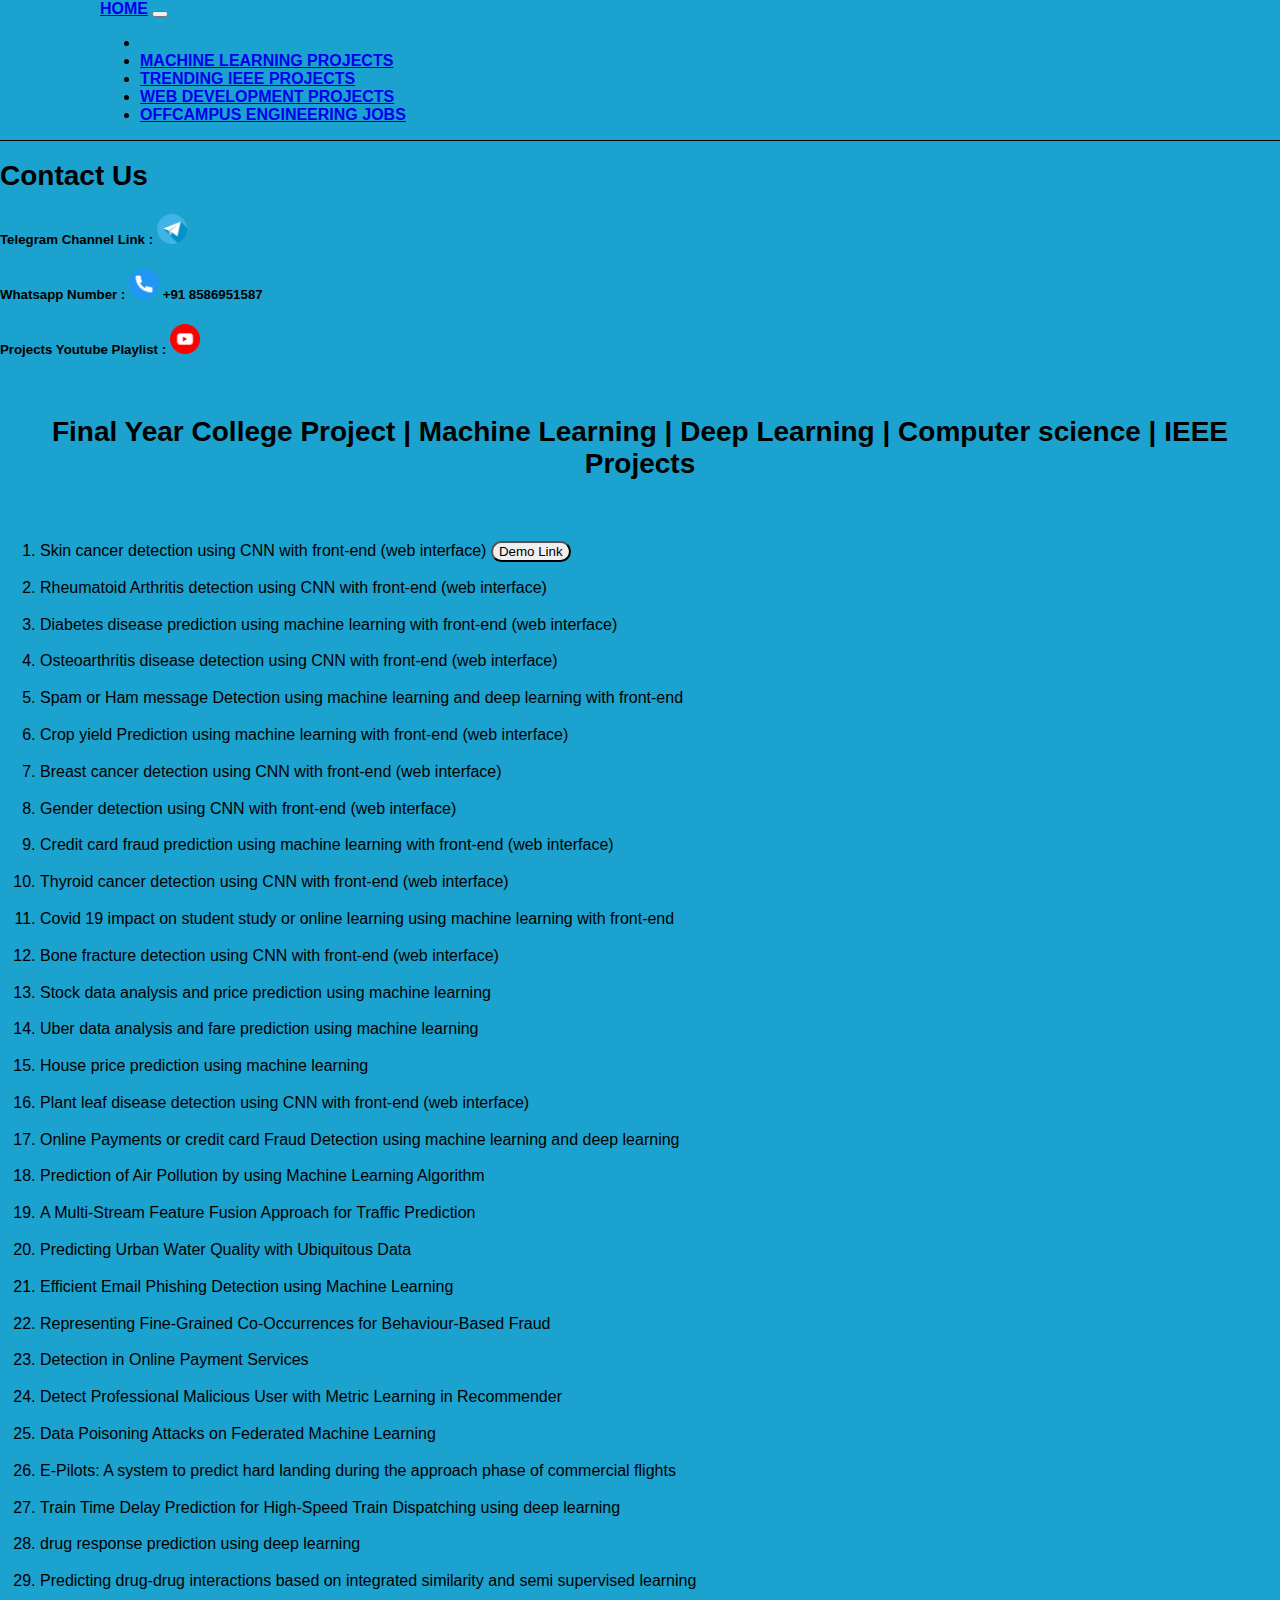
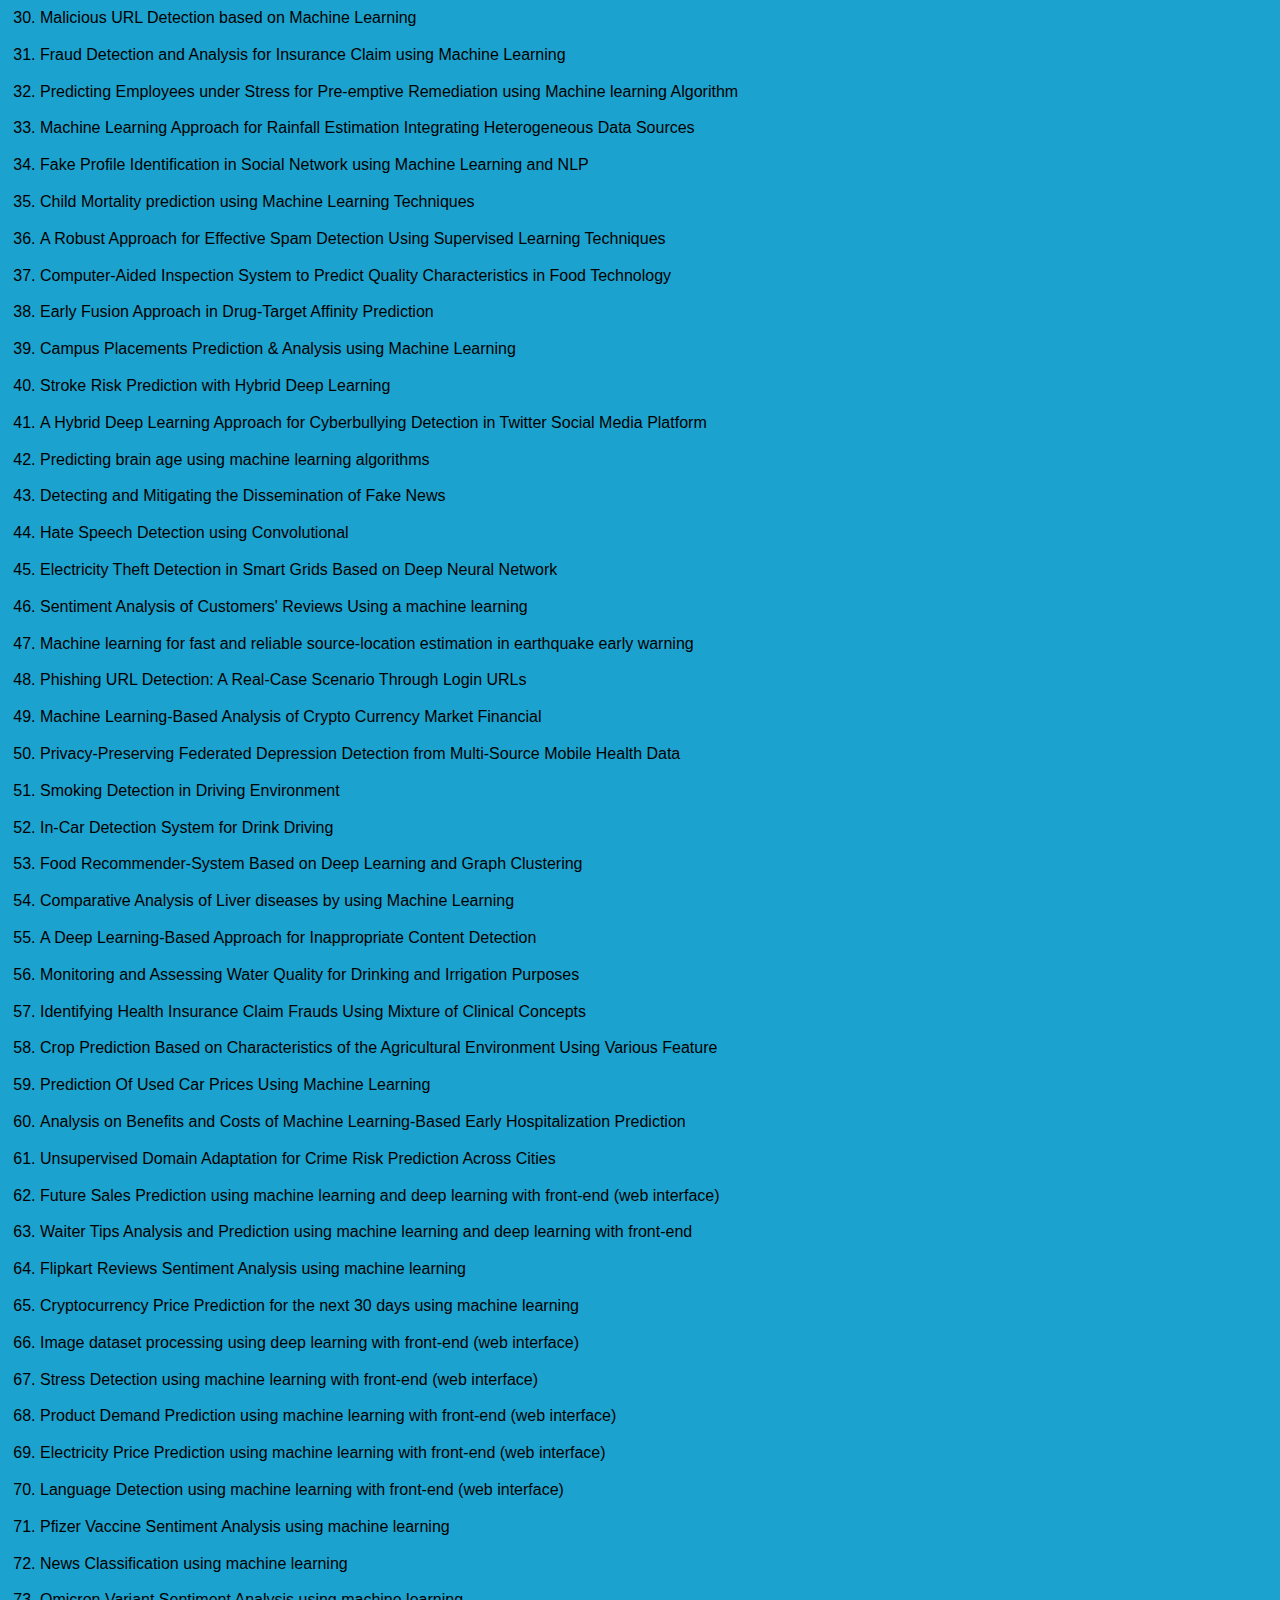
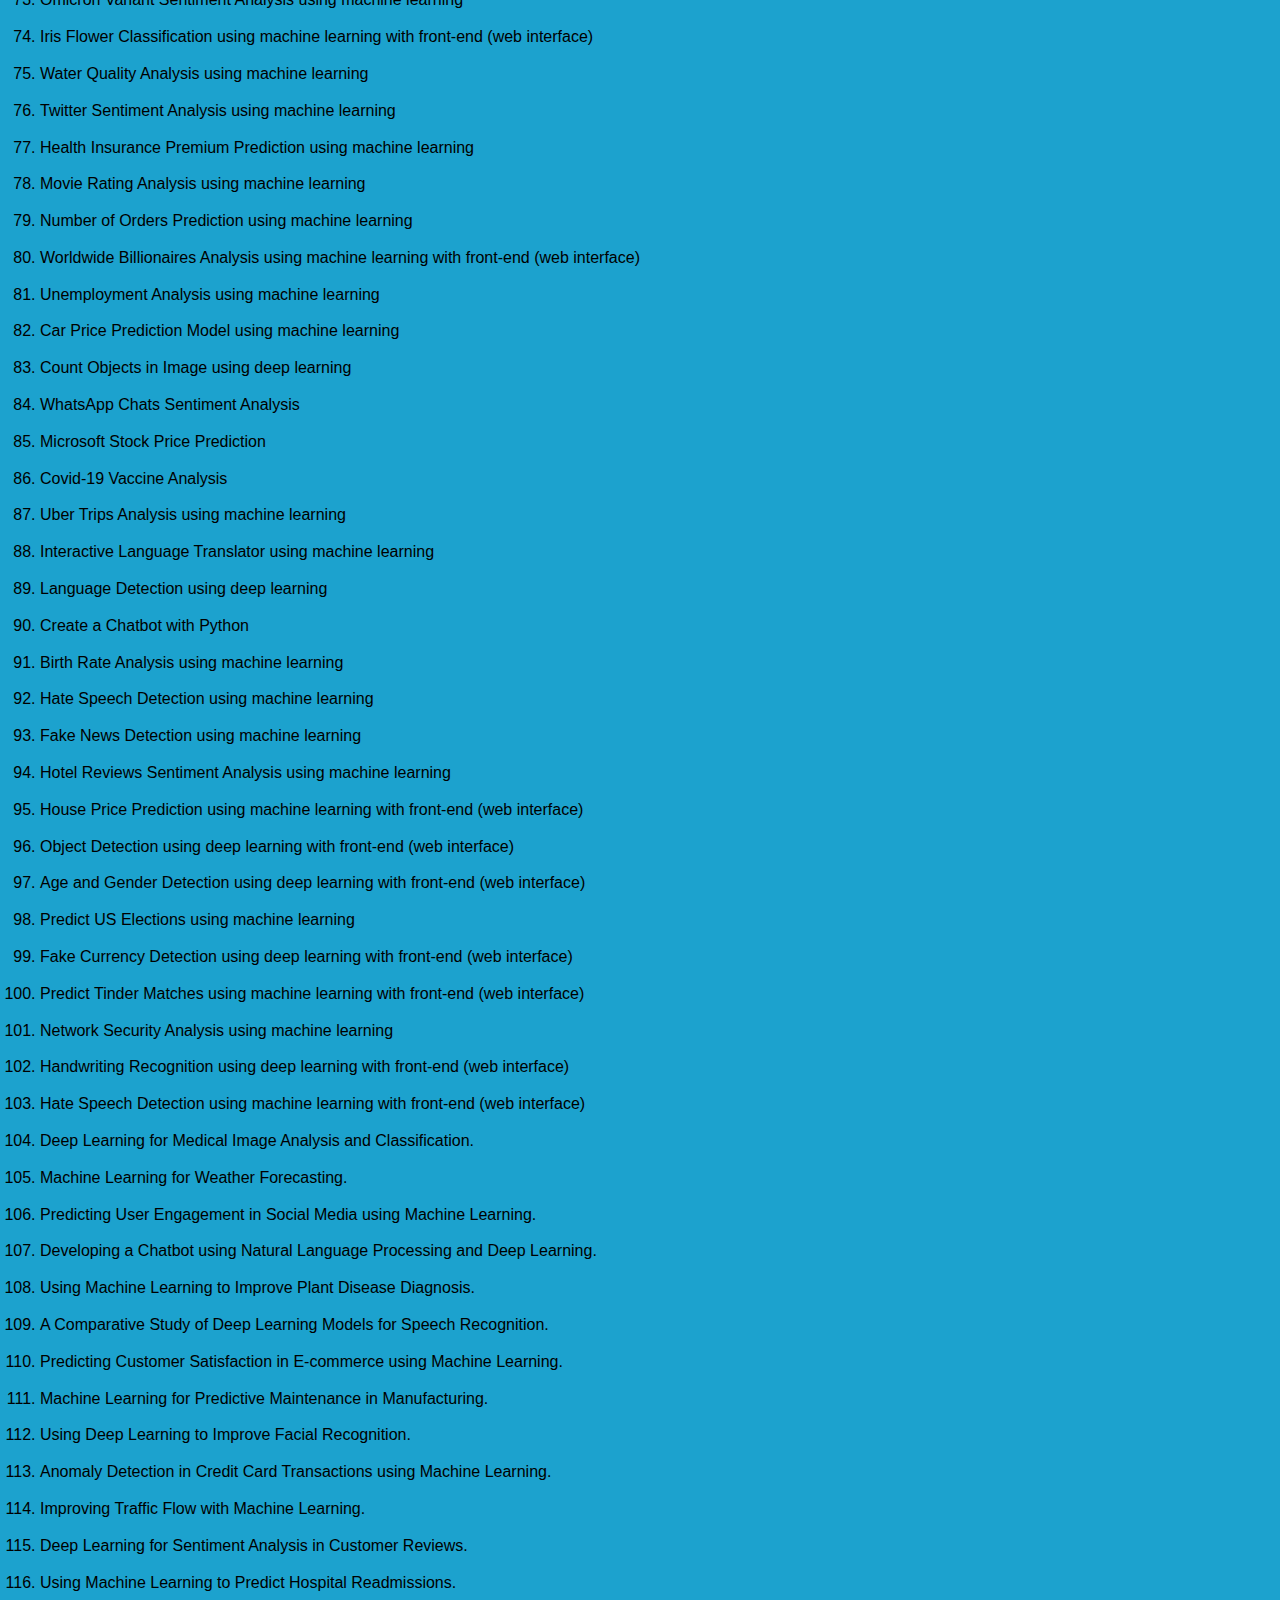
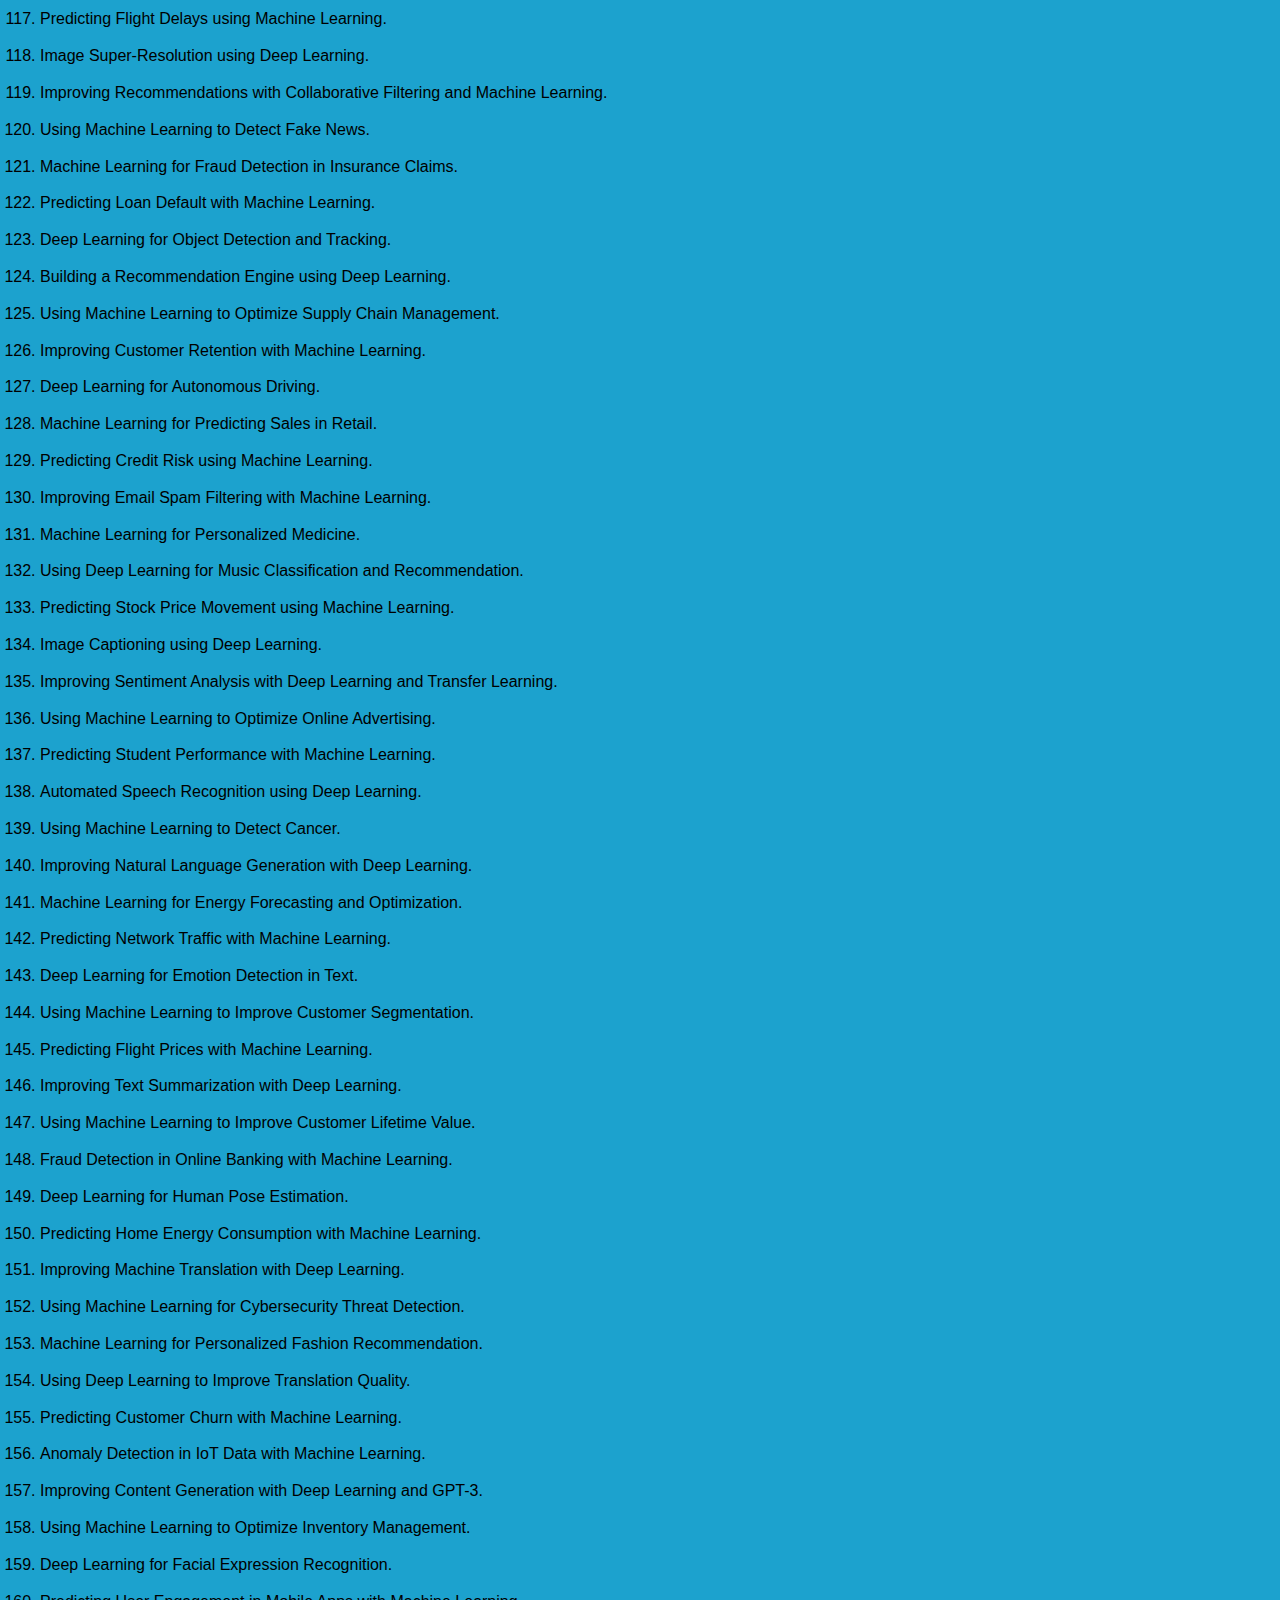
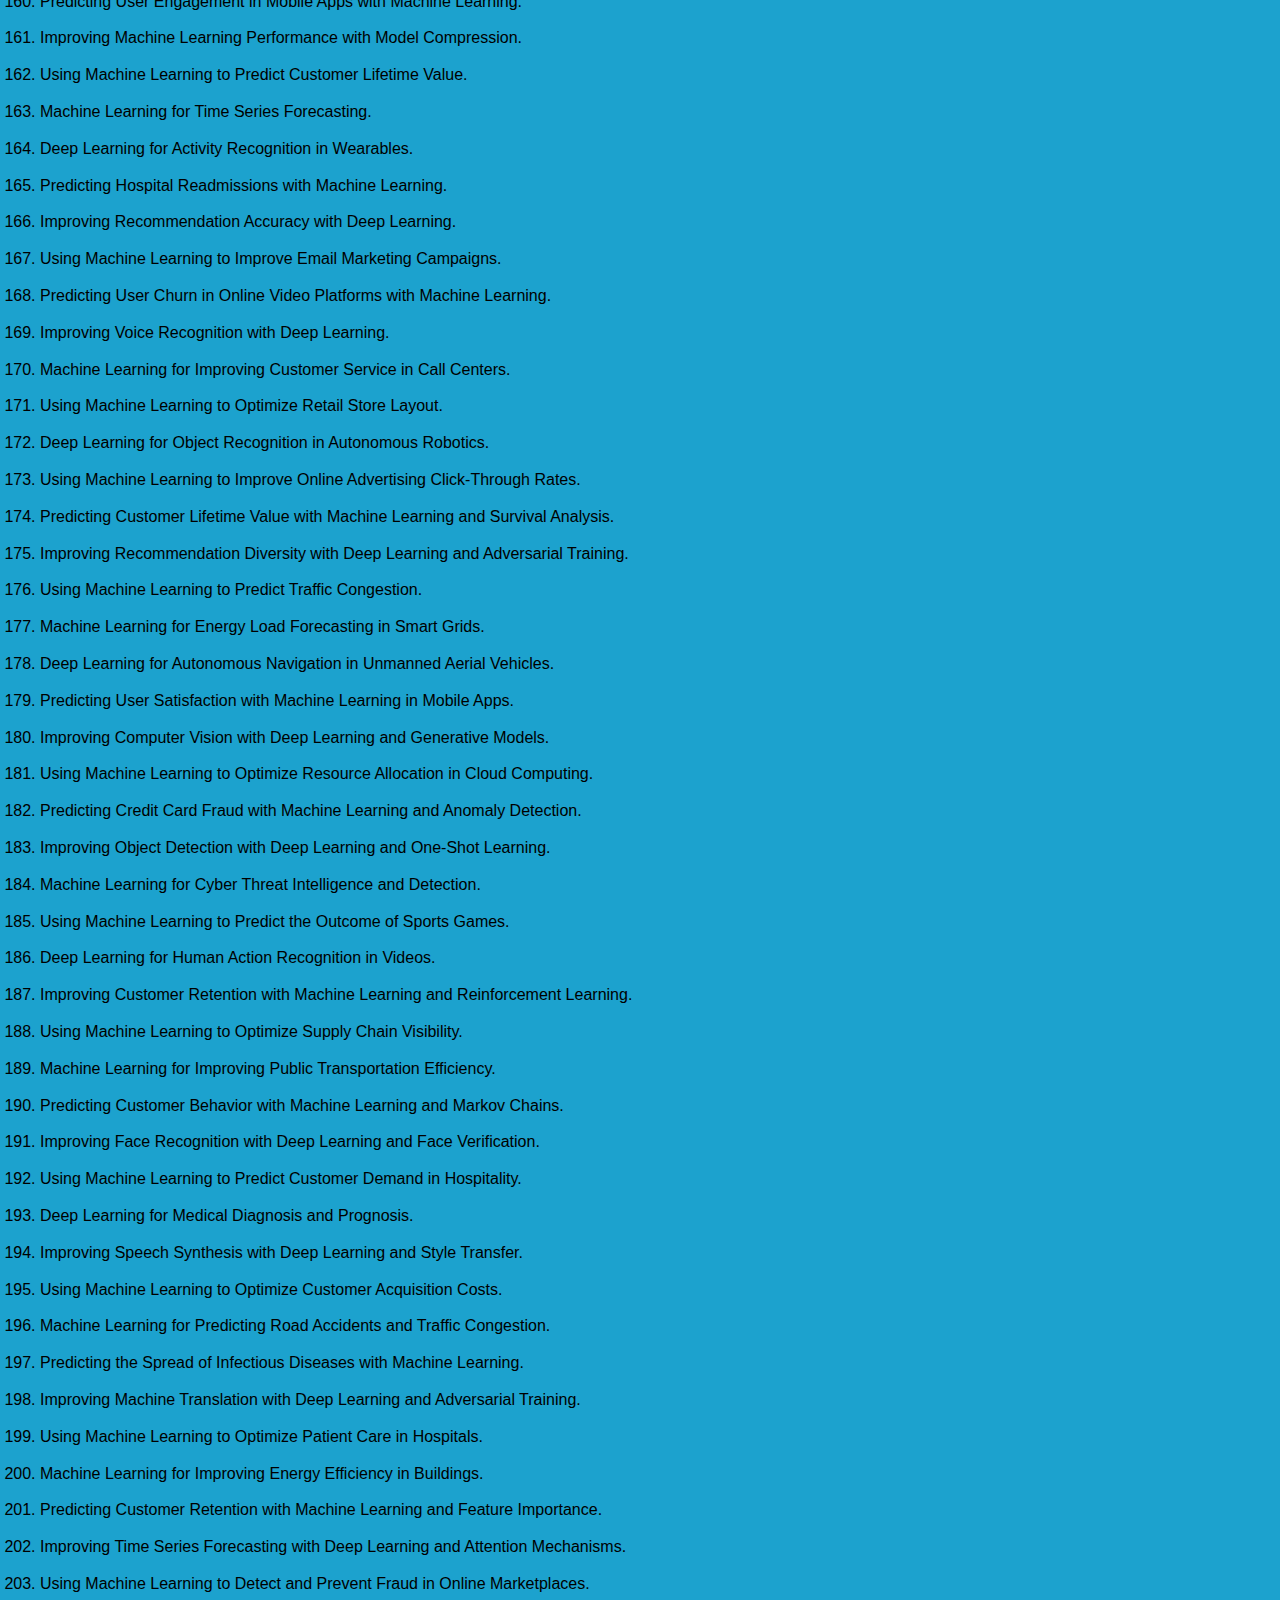
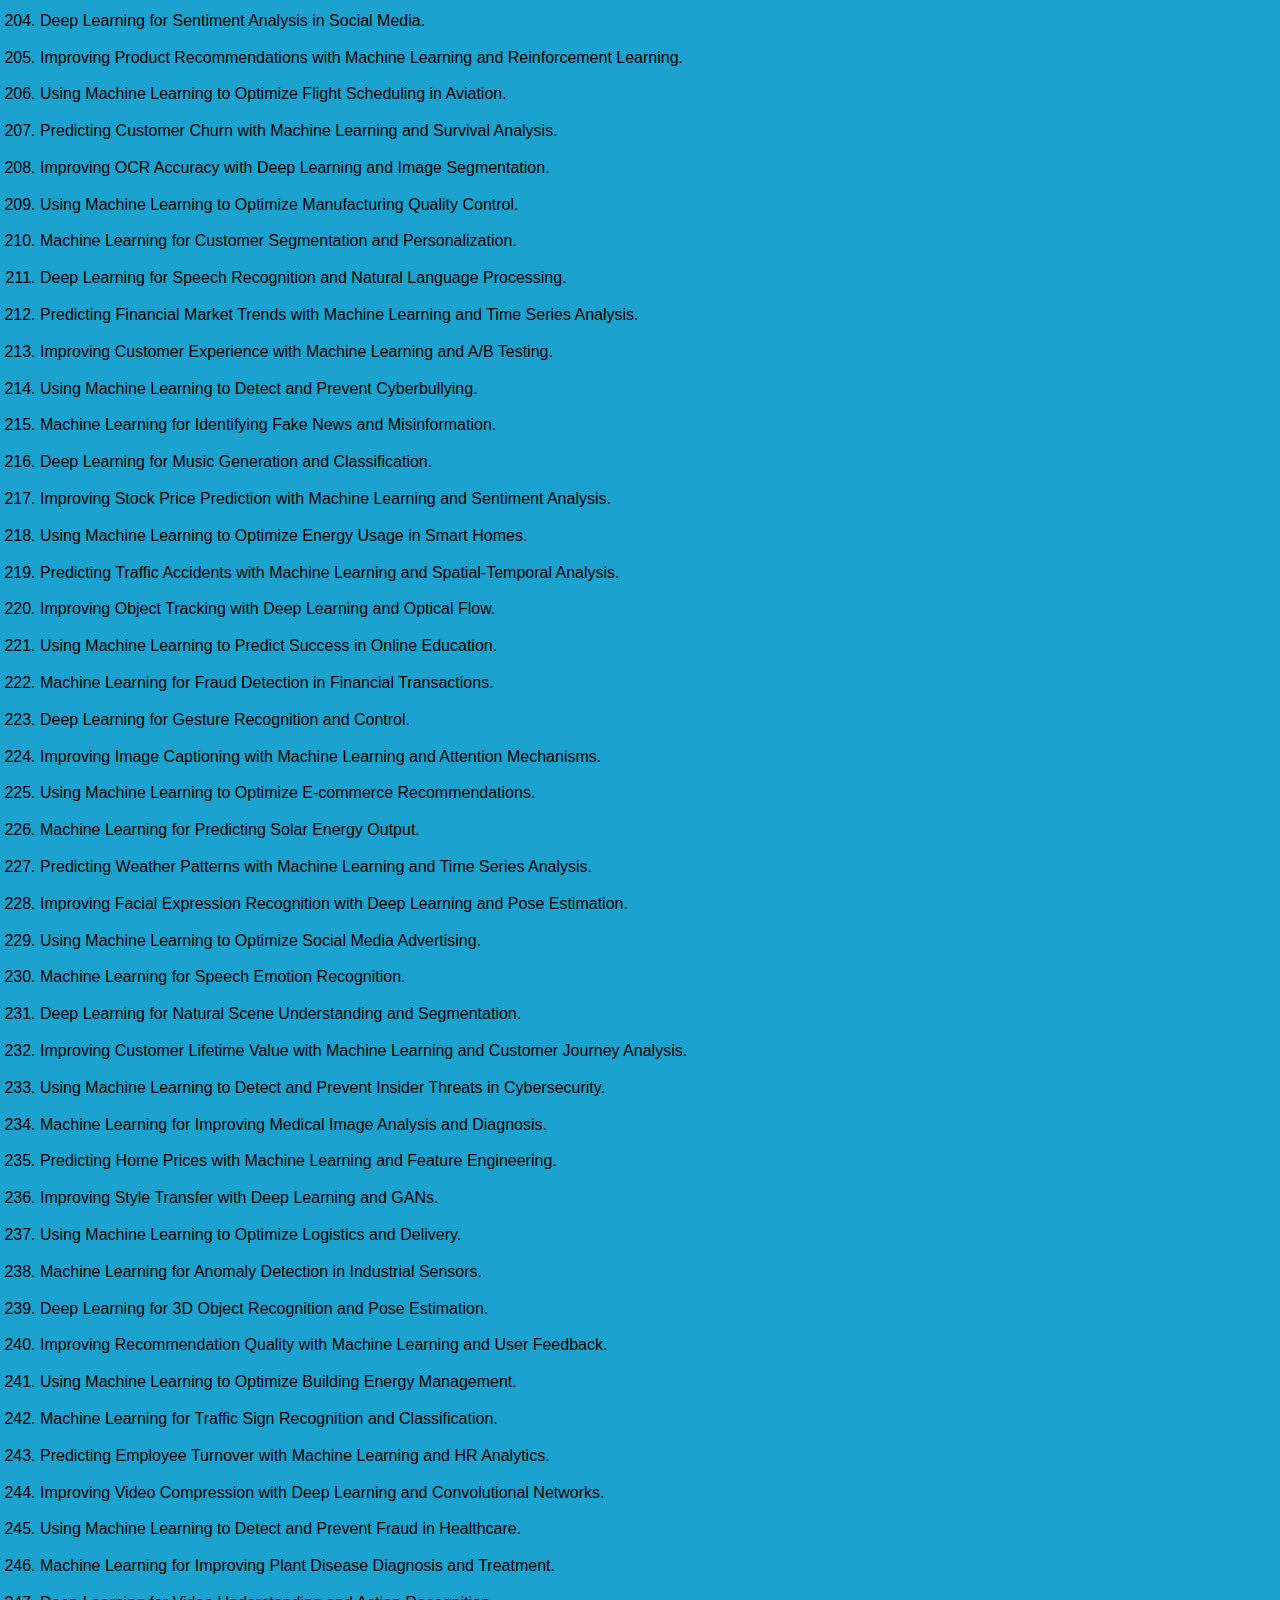
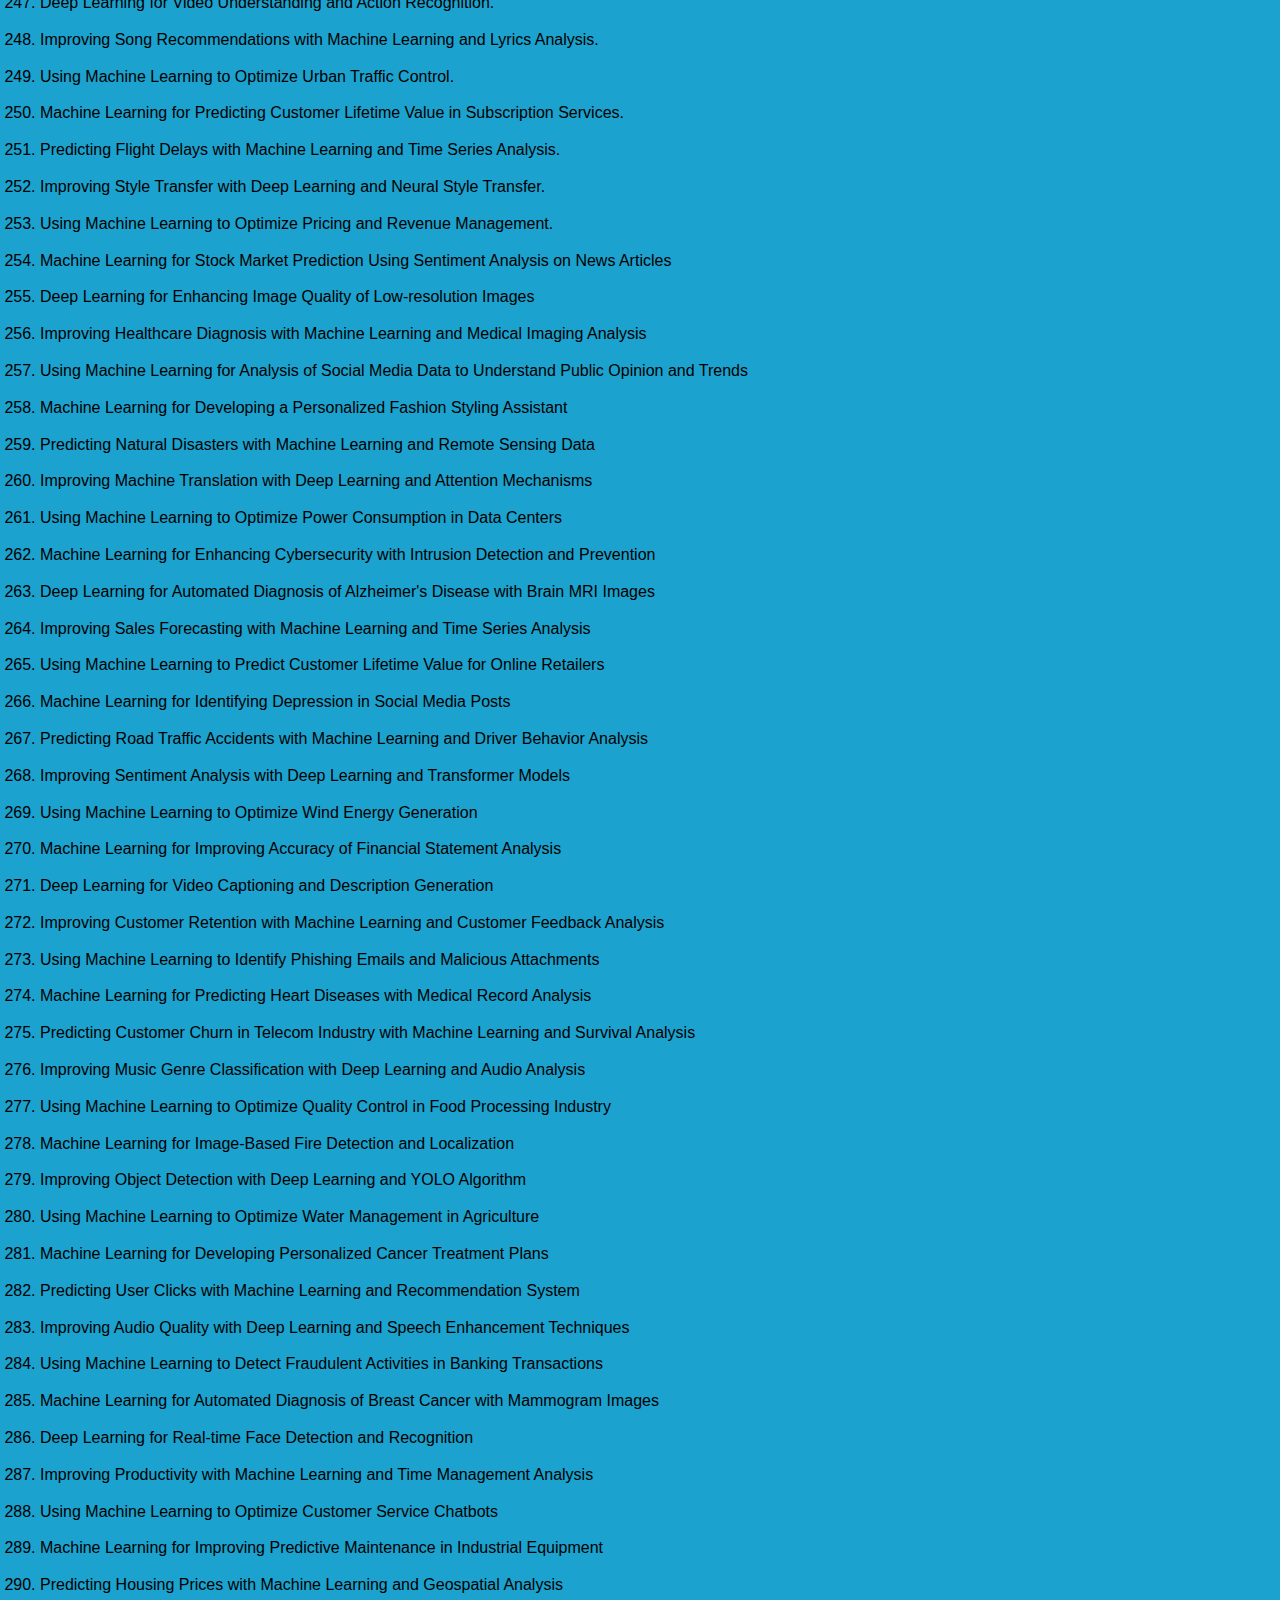
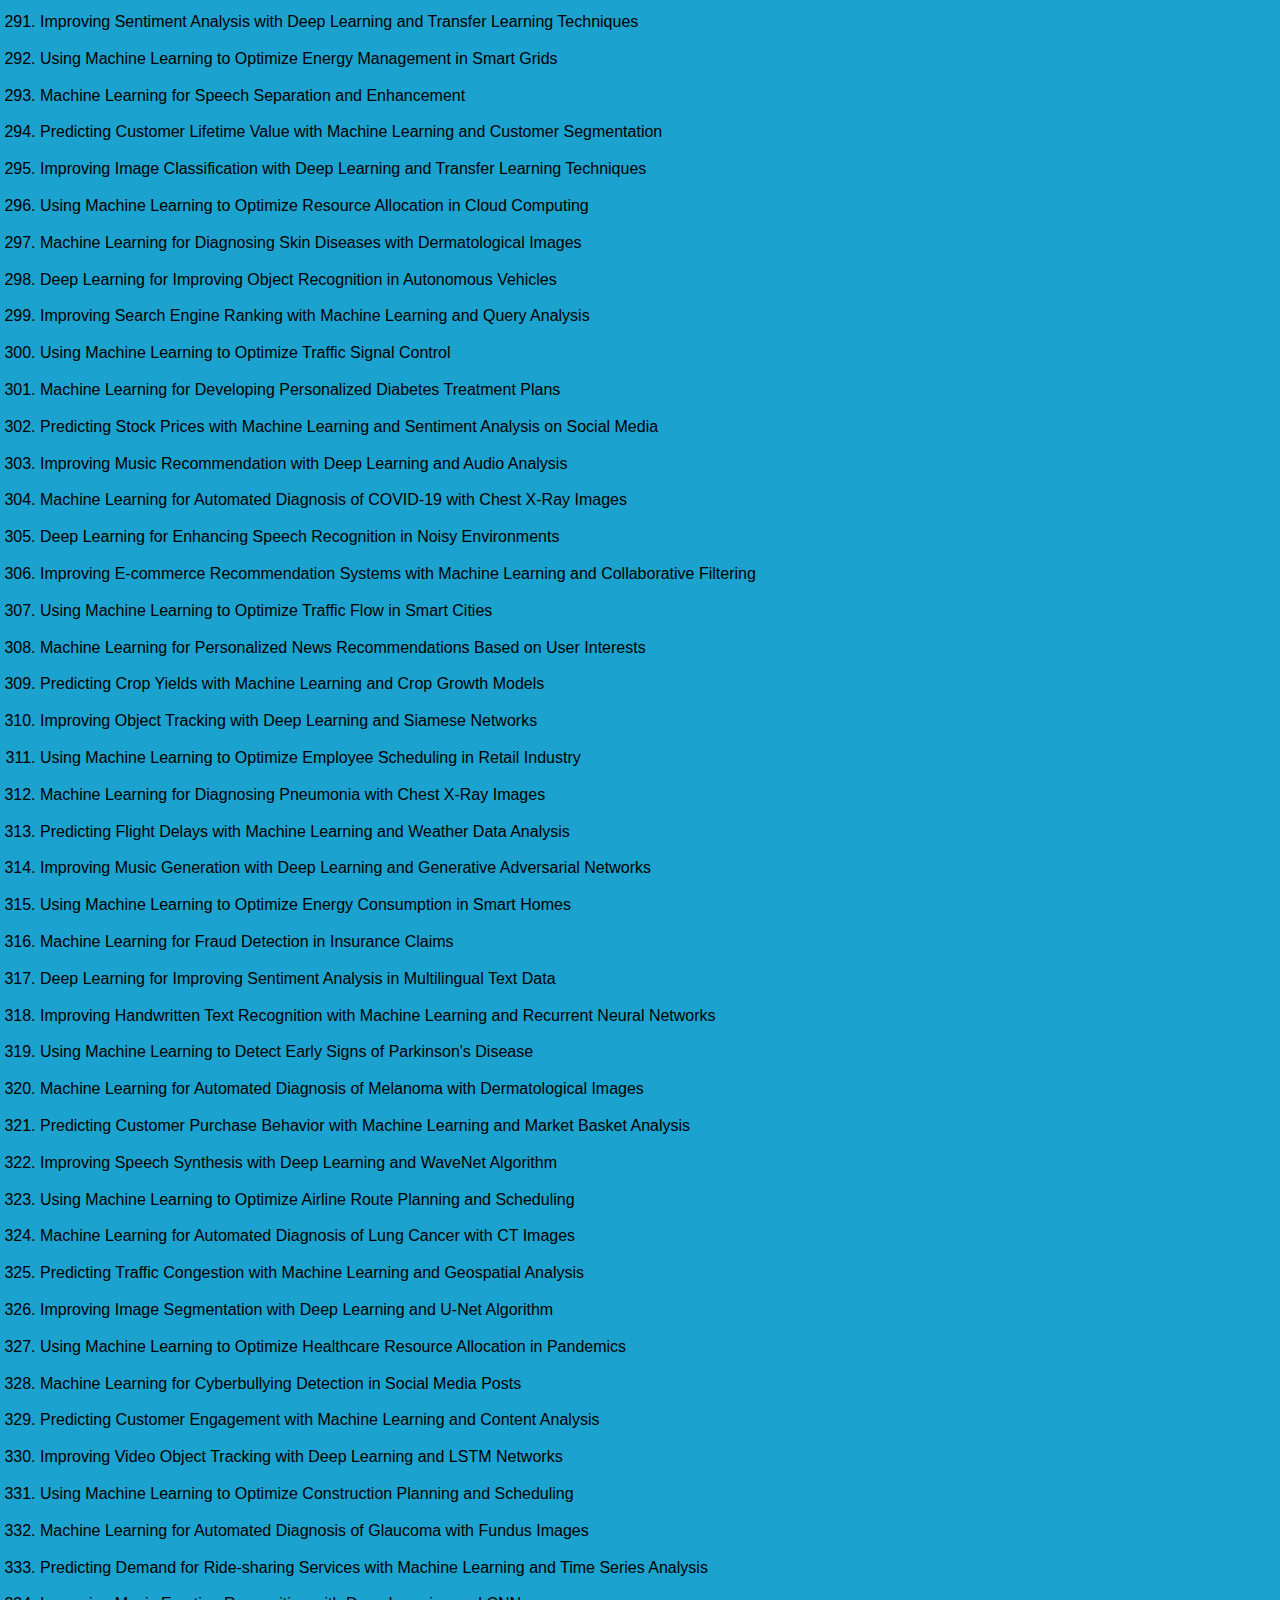
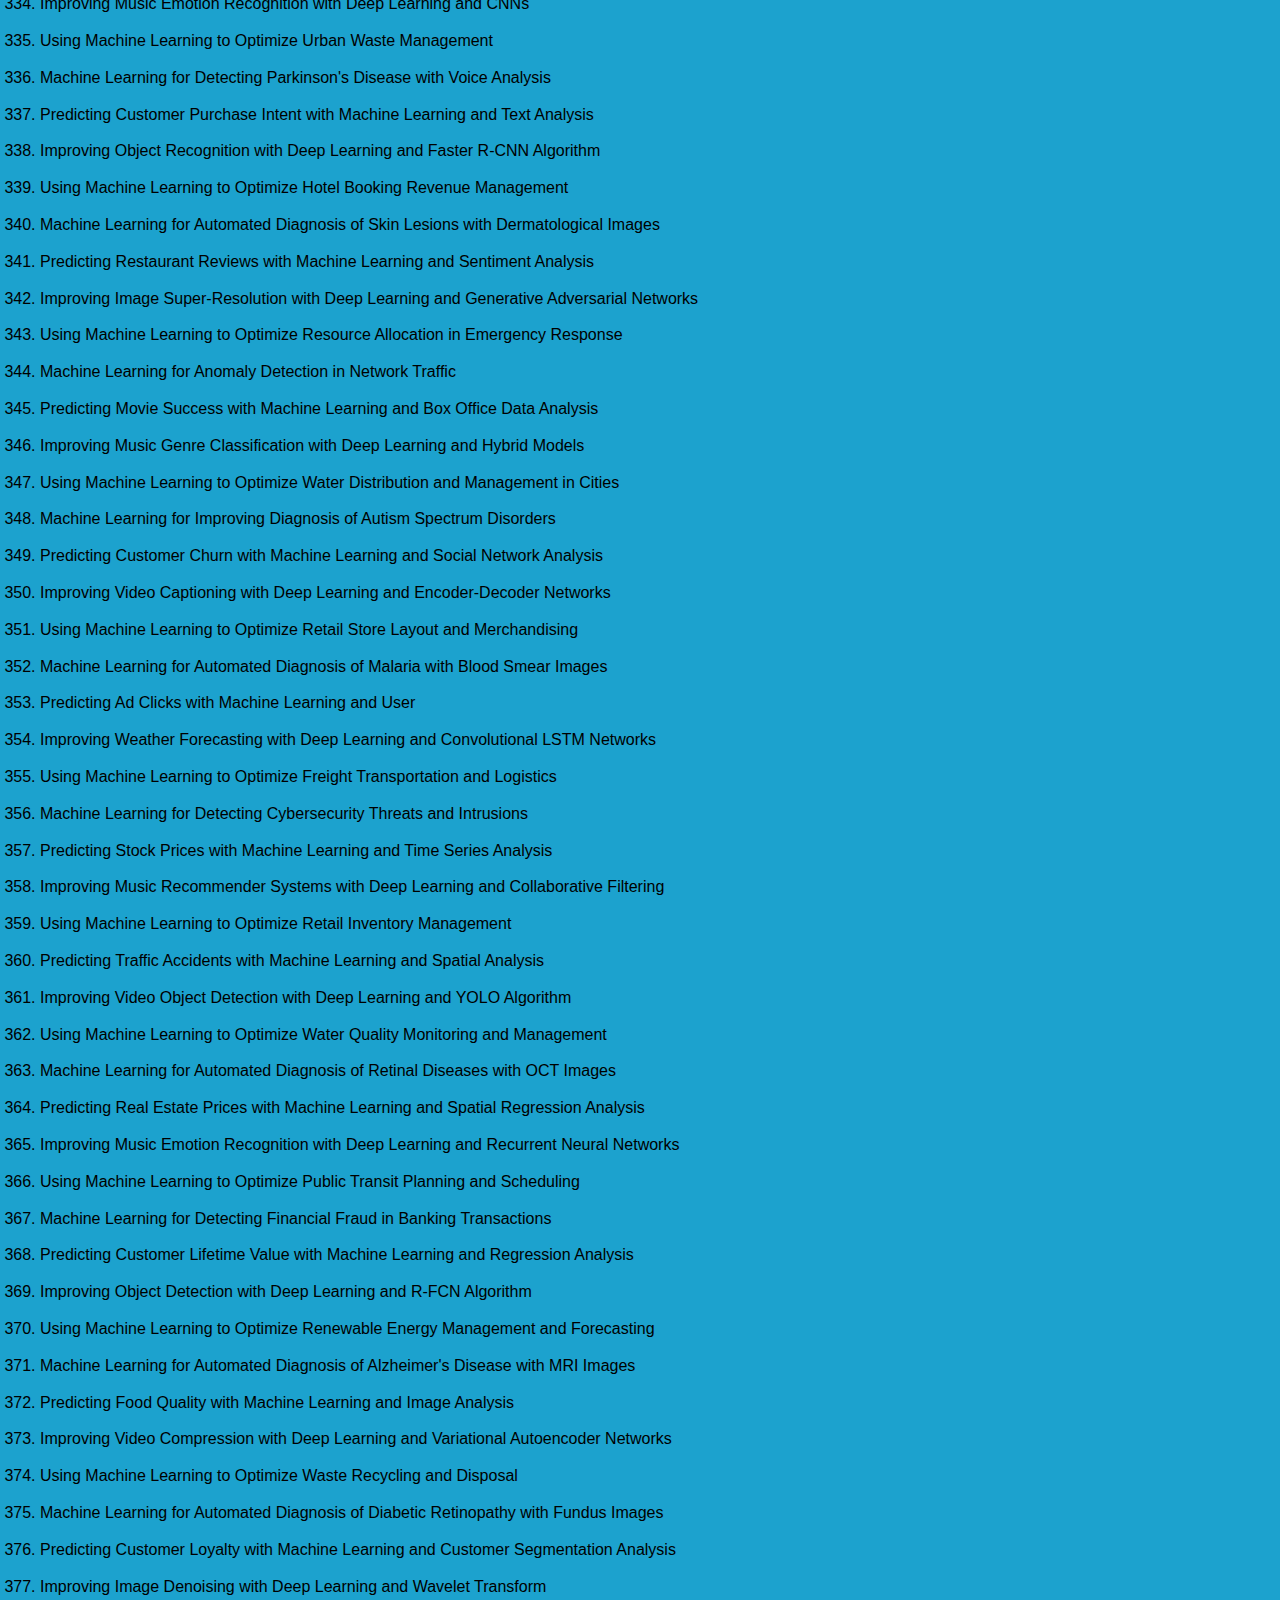
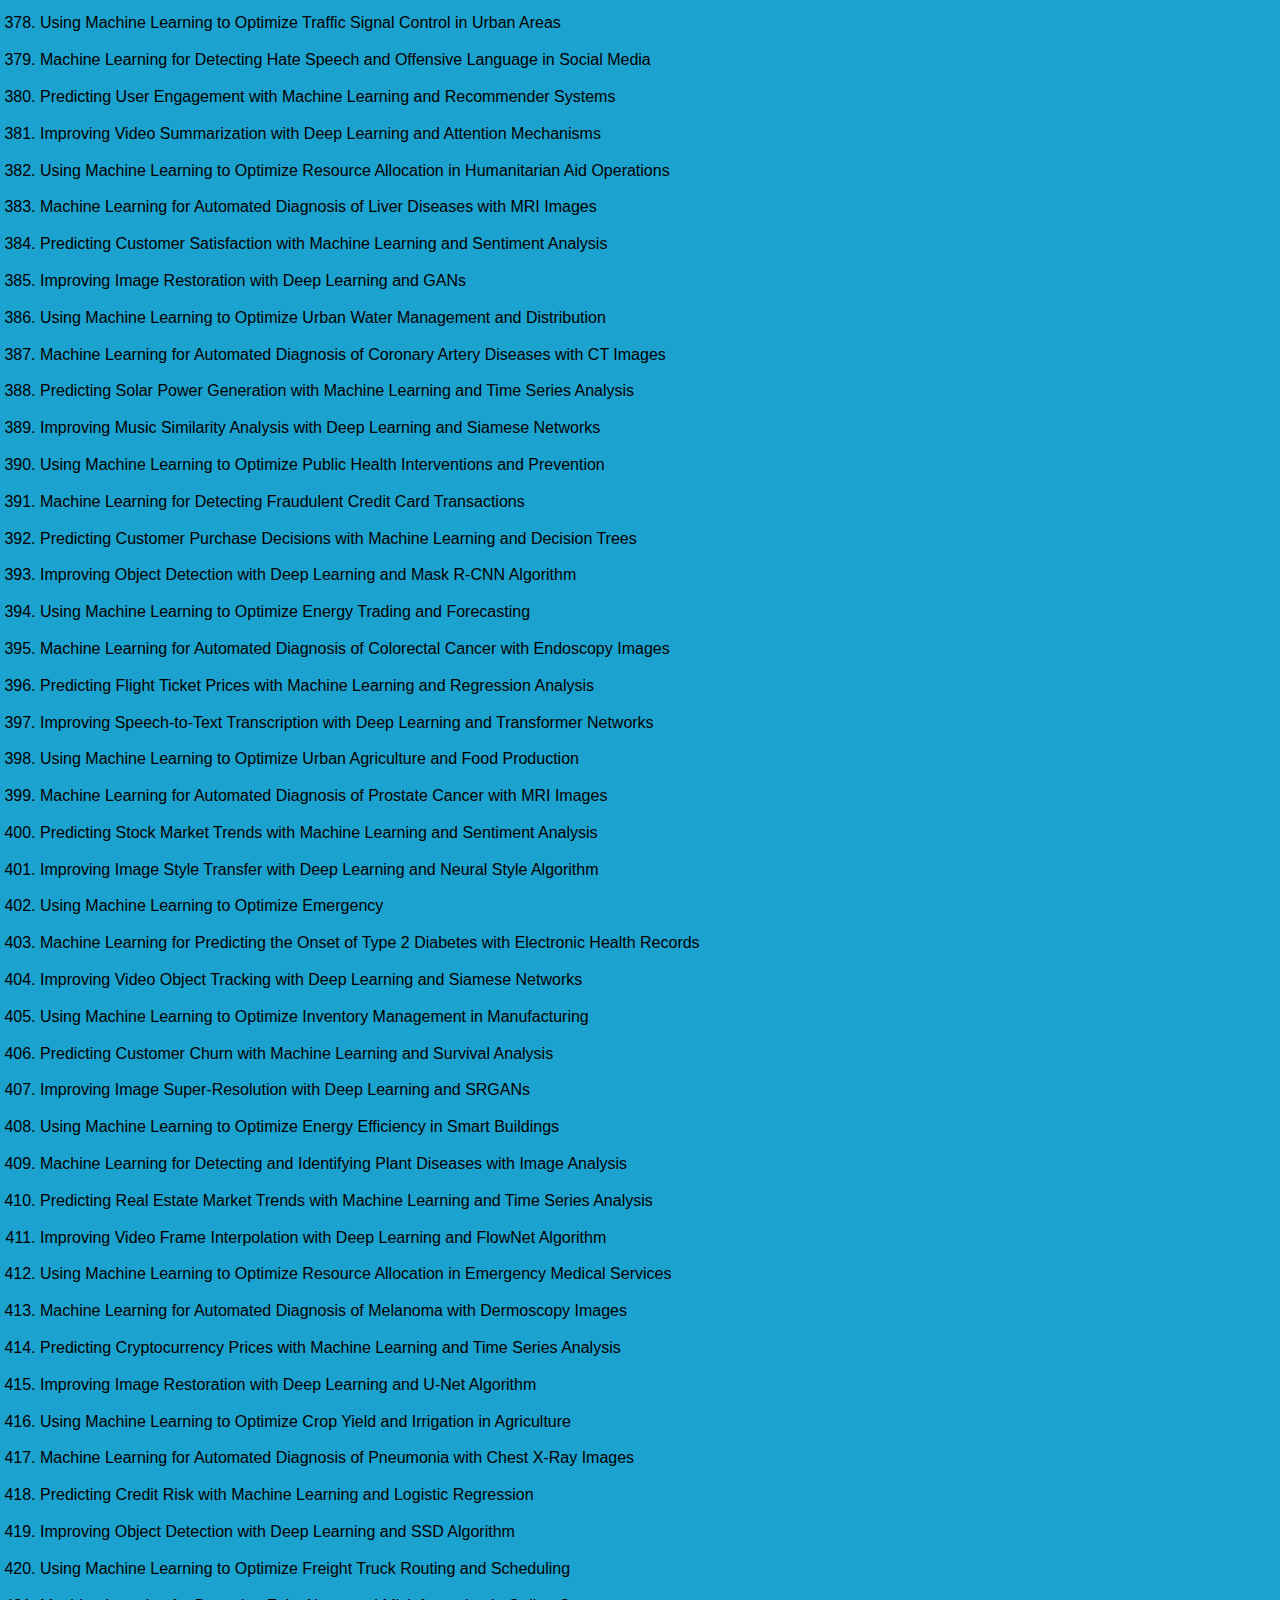
==== commit 8339aeed: "Update index.html" ====
--- a/finalyearproject/index.html
+++ b/finalyearproject/index.html
@@ -13,24 +13,7 @@
 
   <!-- style sheet link -->
   <link rel="stylesheet" href="index.css">
-  
-  
- <script>
-	
-      const countE1 = document.getElementById("visitCount");
-      countvisits();
-      
-      function countvisits(){
-      fetch('https://api.countapi.xyz/update/finalyearcollegeproject/clicks/?amount=1')
-        .then((res) => res.json())
-        .then((res) => {
-          countE1.innerHTML = res.value;
-      });
-      }
-	
-</script>
-  
-  
+   
 </head>
 
 <body>
@@ -49,9 +32,9 @@
           </li> -->
           
           
-           <li class="nav-item ">
-            <p class="nav-link text-dark" id="visitCount">0</p>
-          </li>
+	<li class="nav-item ">
+	<a class=" clicks-count nav-link" style = "color:#1CA2CE;" id="visitCount" href="#"></a>
+	</li>
           
           
           <li class="nav-item ">
@@ -1125,7 +1108,21 @@
 
 
   <script src="https://cdn.jsdelivr.net/npm/bootstrap@5.0.2/dist/js/bootstrap.bundle.min.js" integrity="sha384-MrcW6ZMFYlzcLA8Nl+NtUVF0sA7MsXsP1UyJoMp4YLEuNSfAP+JcXn/tWtIaxVXM" crossorigin="anonymous"></script>
-
+   
+  <script>
+	
+      const countE1 = document.getElementById("visitCount");
+      countvisits();
+      
+      function countvisits(){
+      fetch('https://api.countapi.xyz/update/finalyearcollegeproject/clicks/?amount=1')
+        .then((res) => res.json())
+        .then((res) => {
+          countE1.innerHTML = res.value;
+      });
+      }
+	
+  </script>
 
 </body>
 
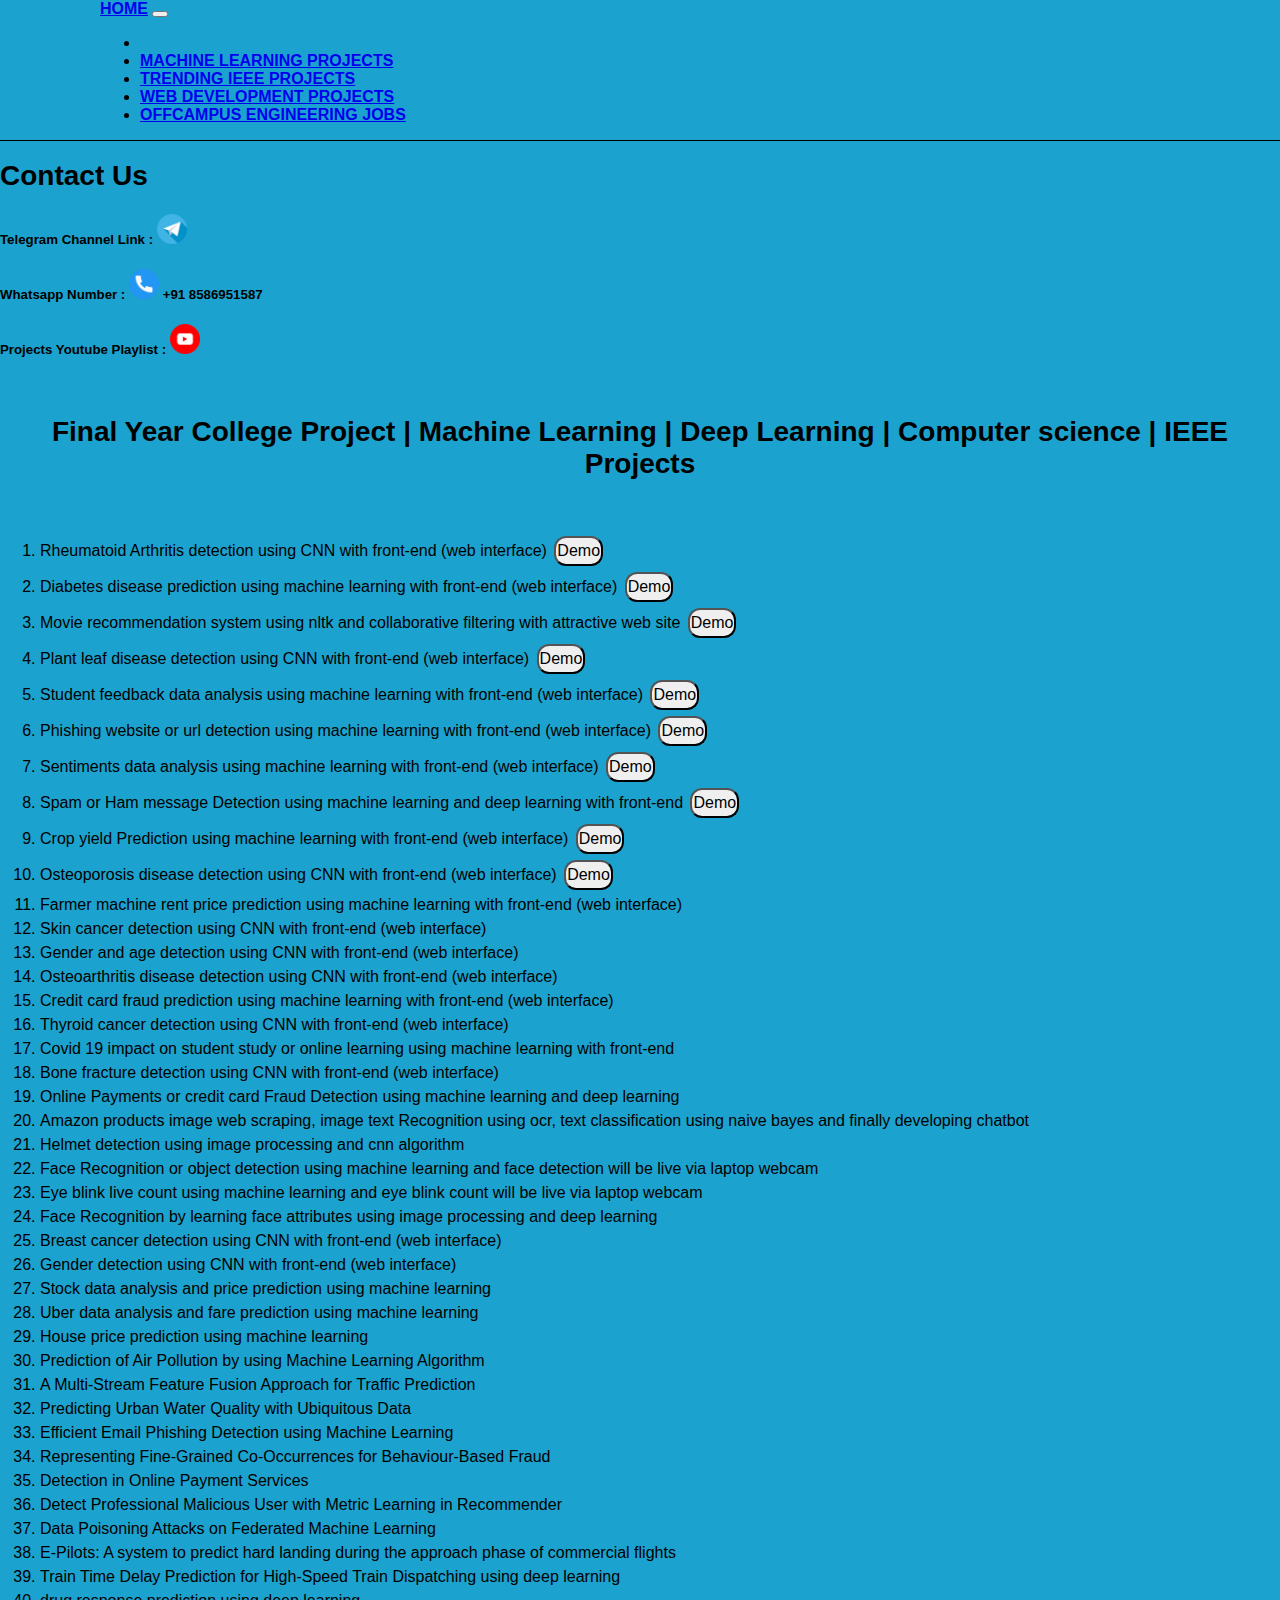
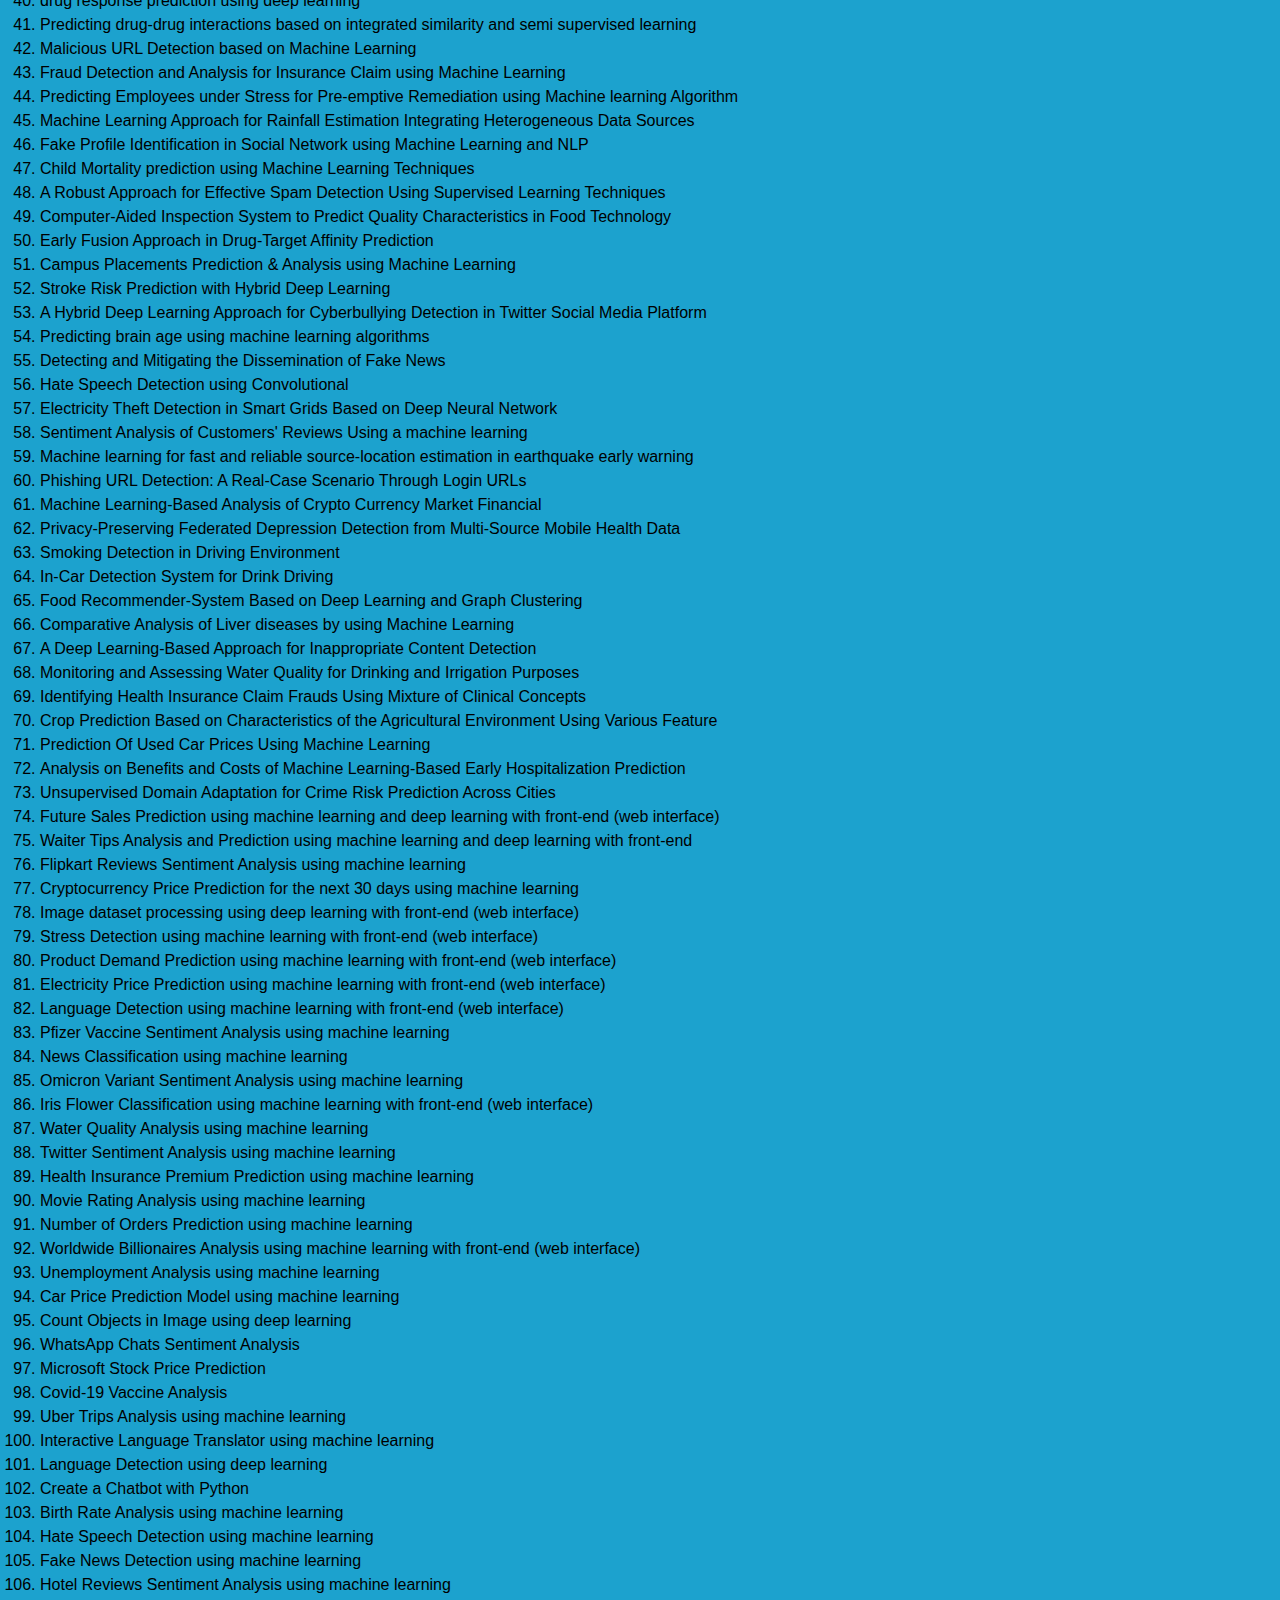
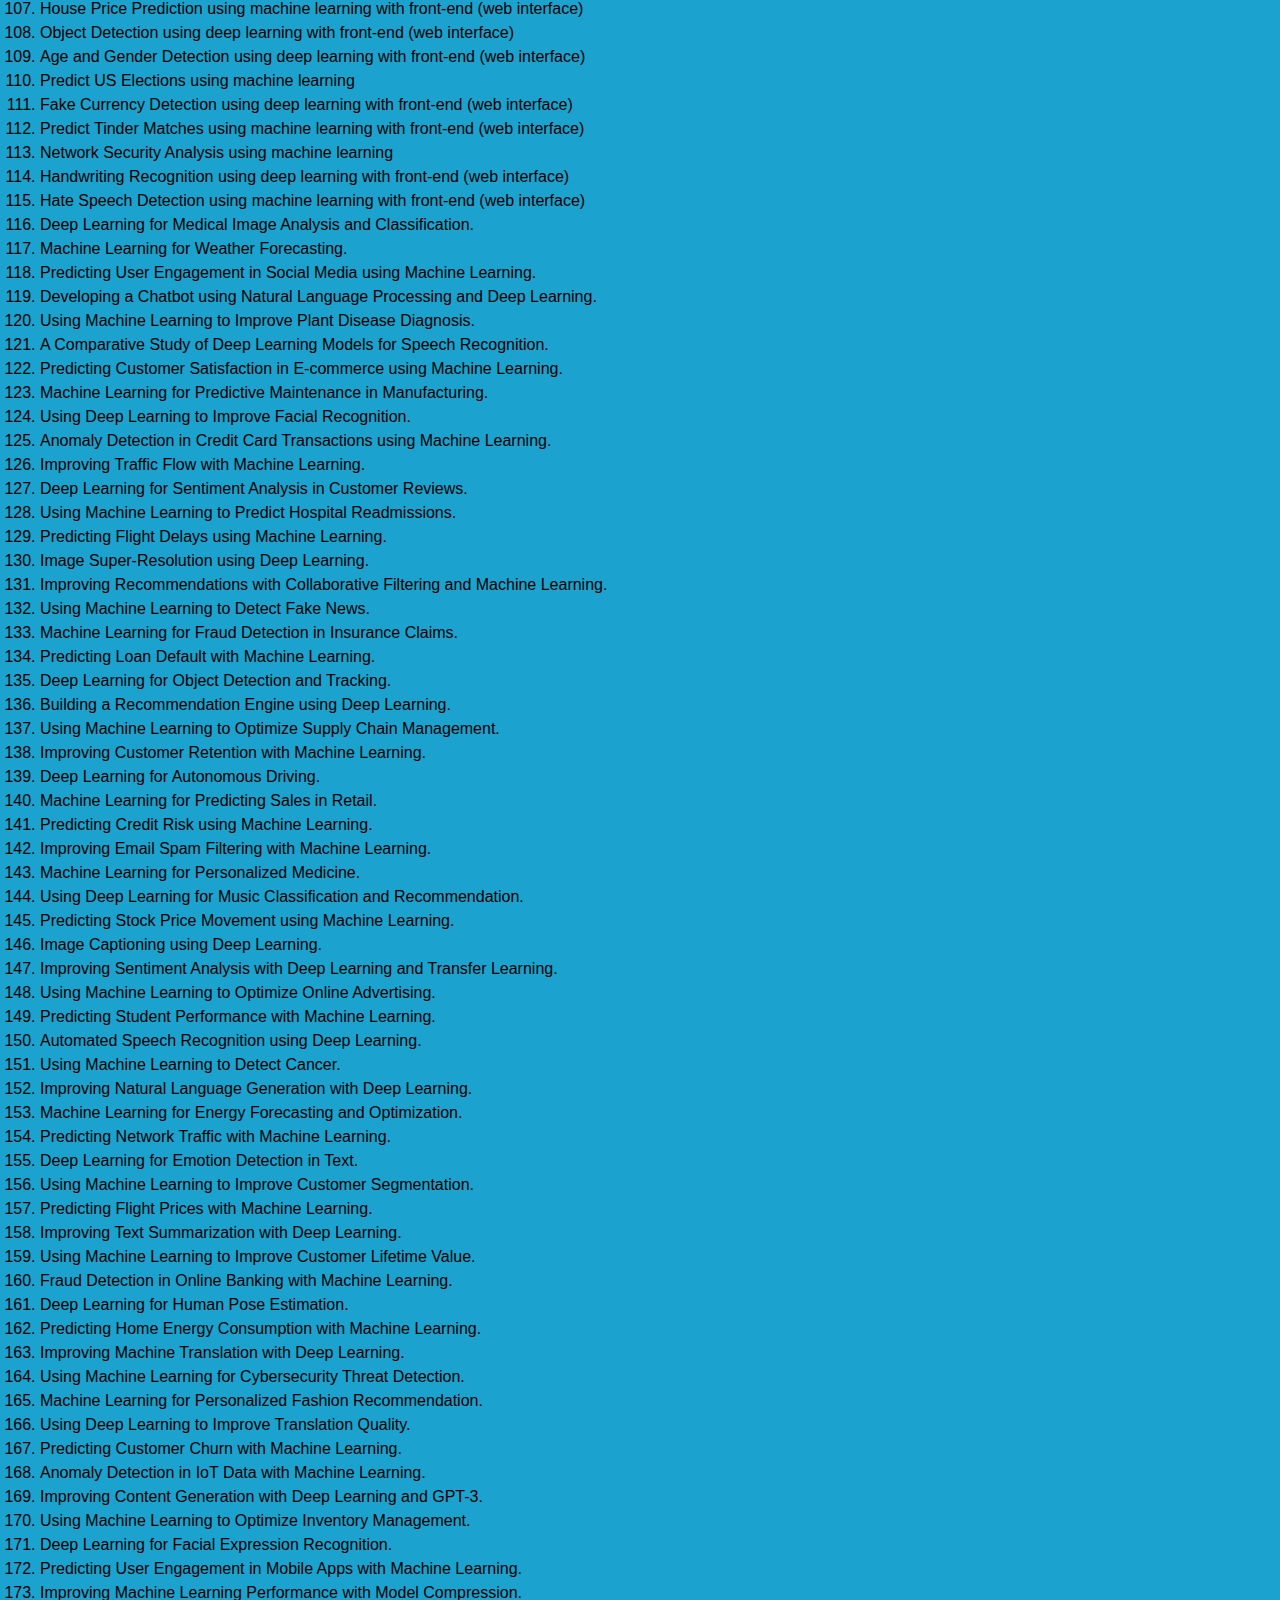
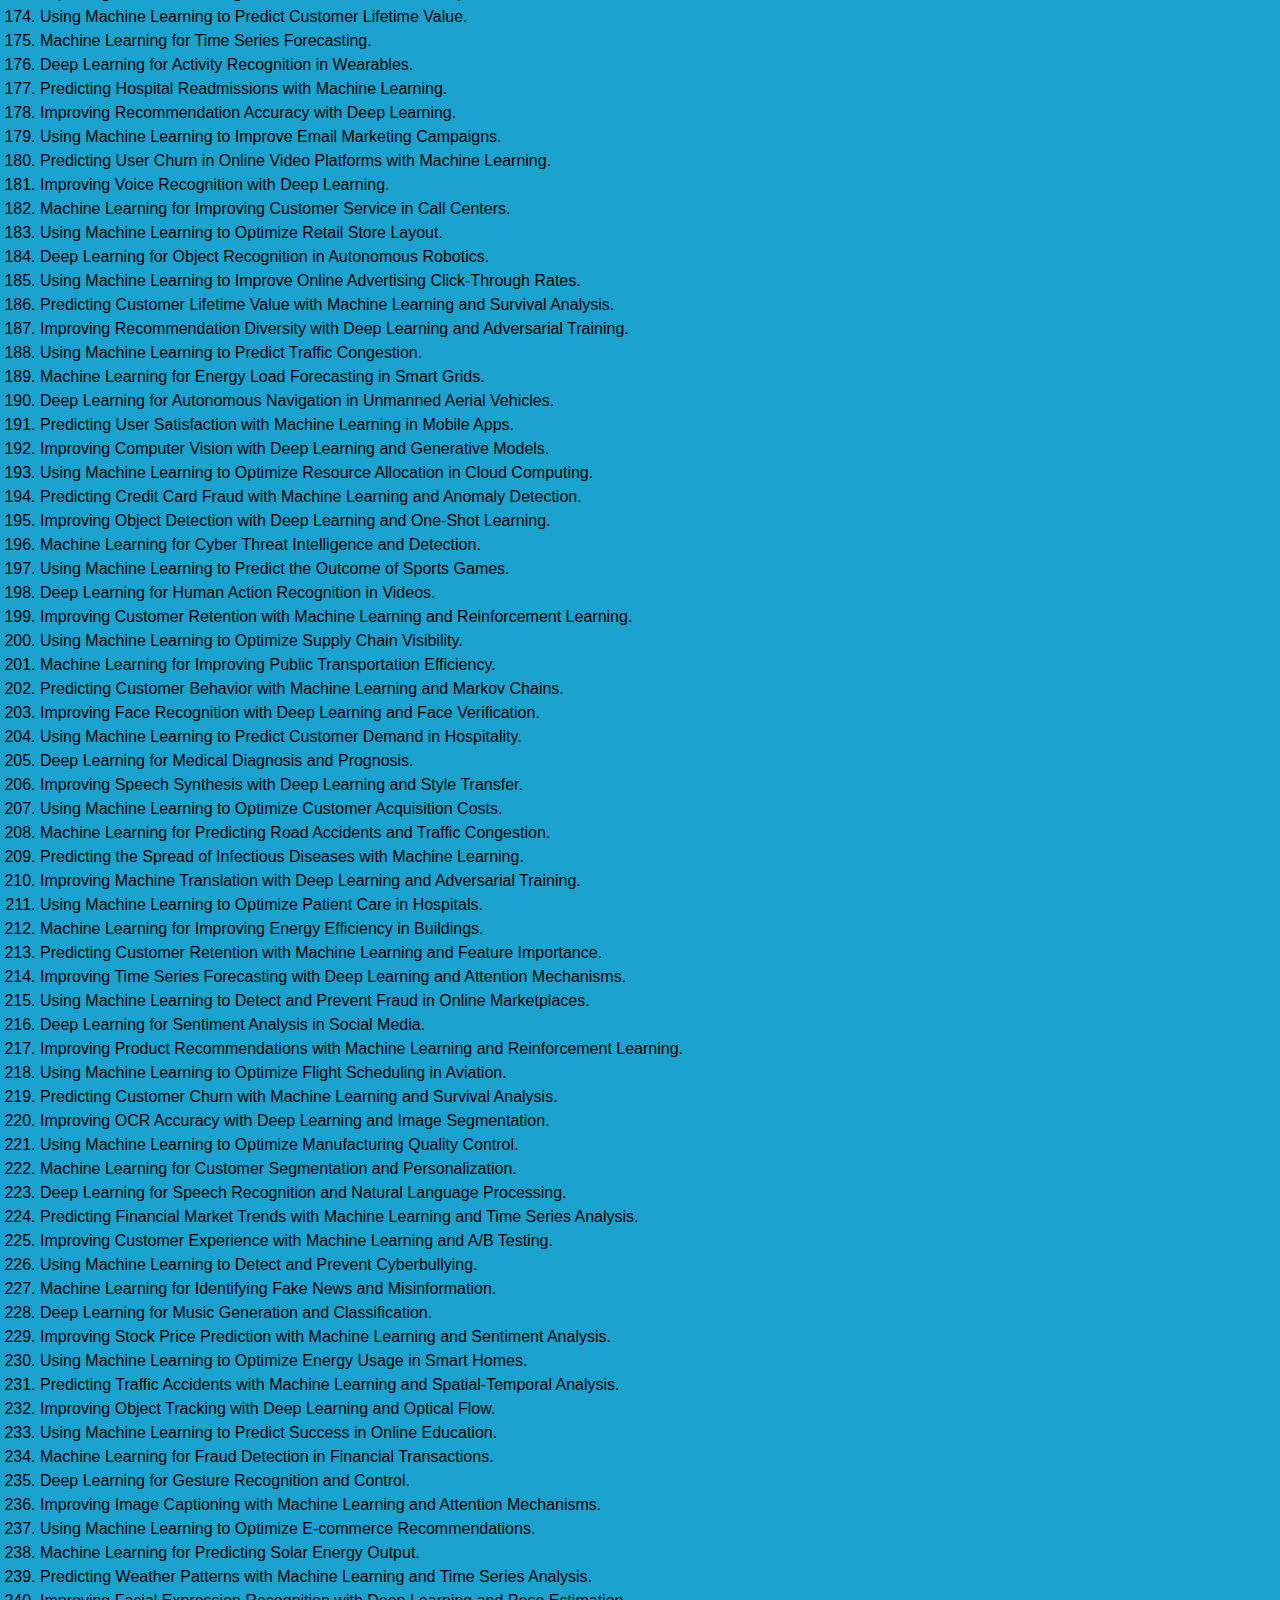
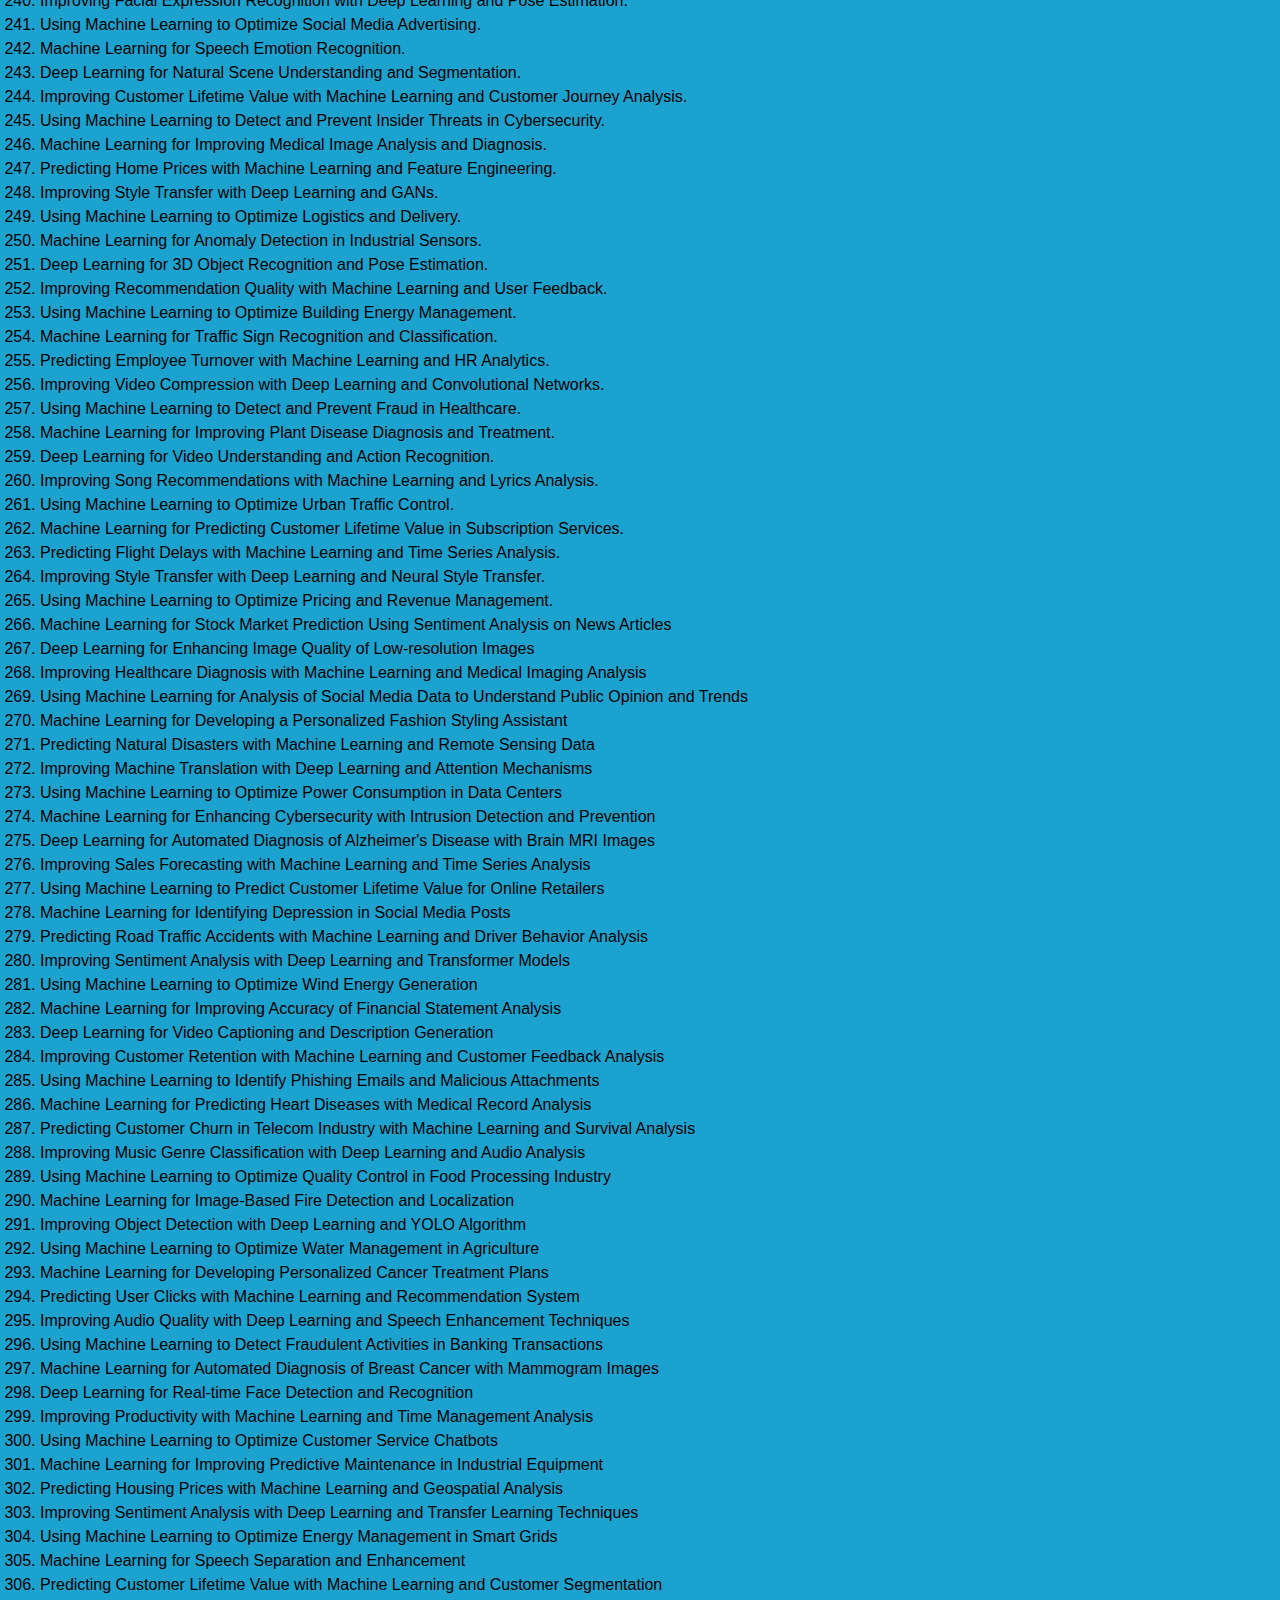
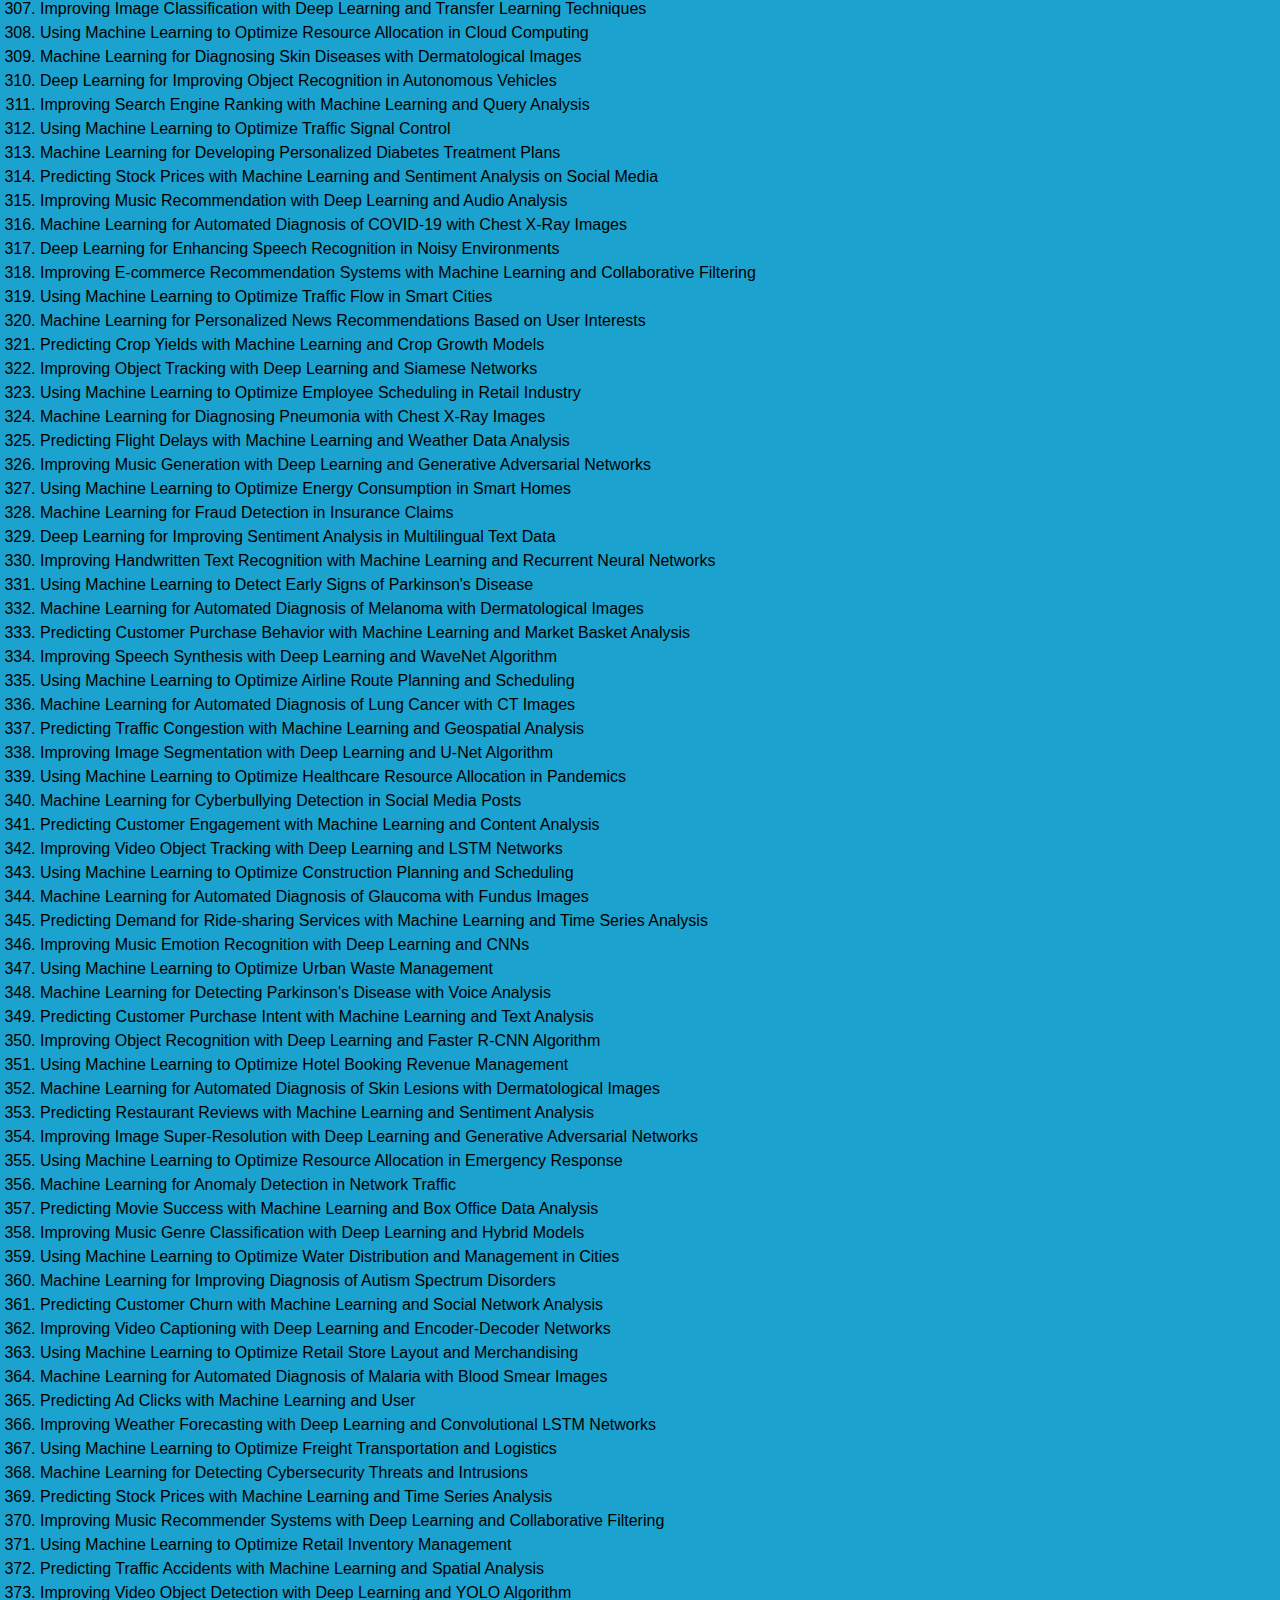
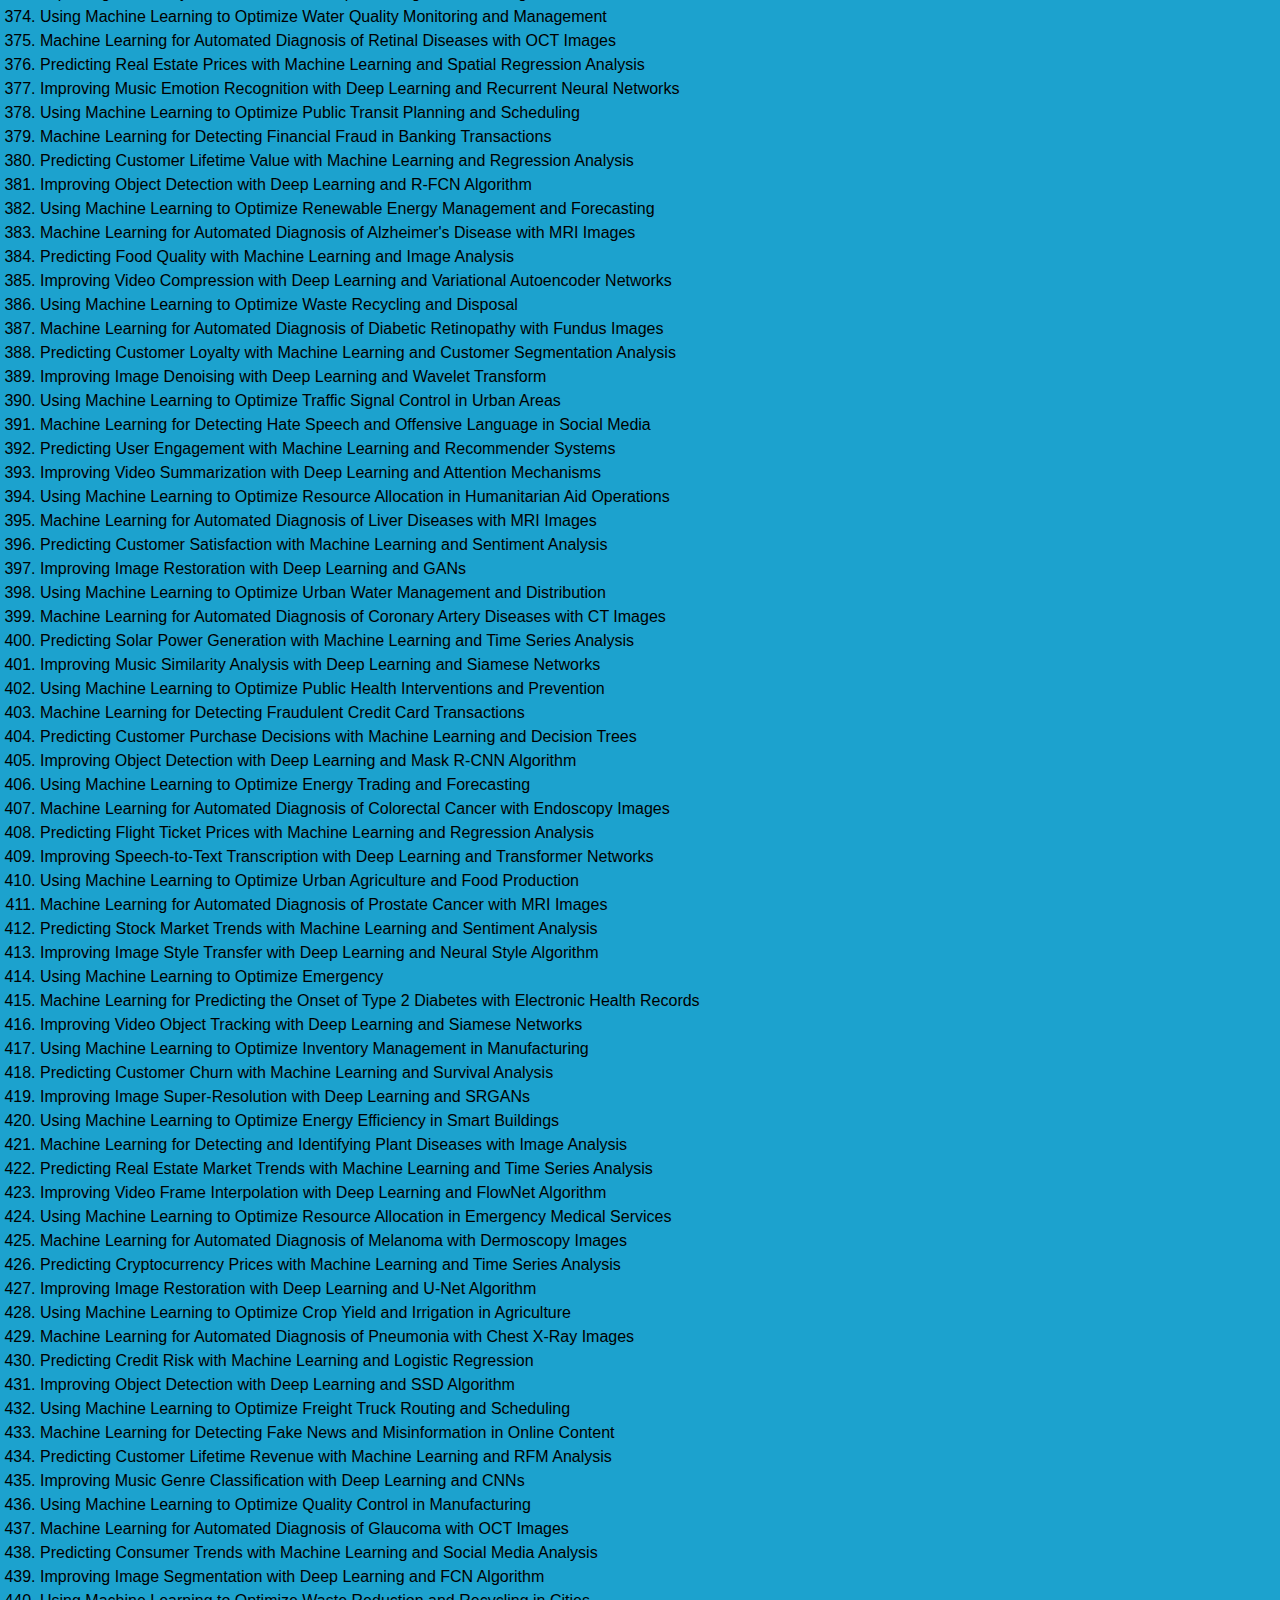
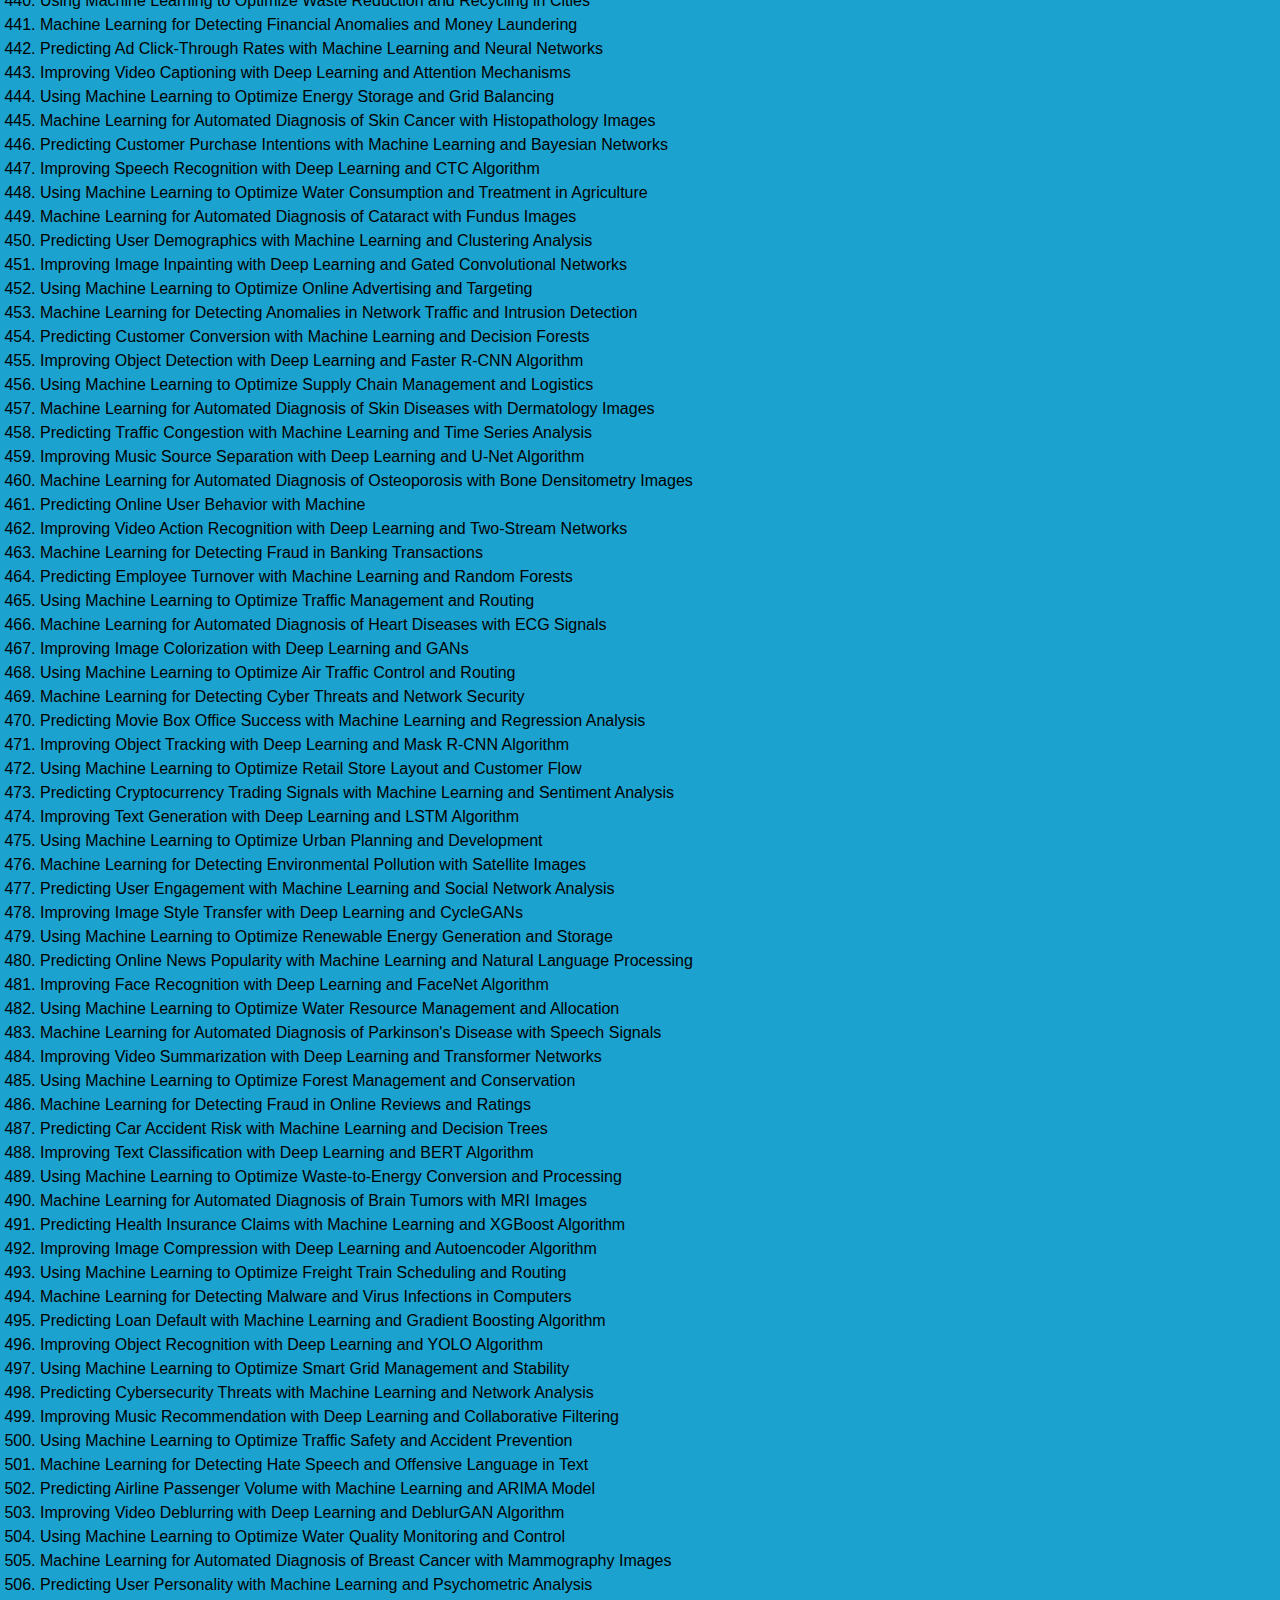
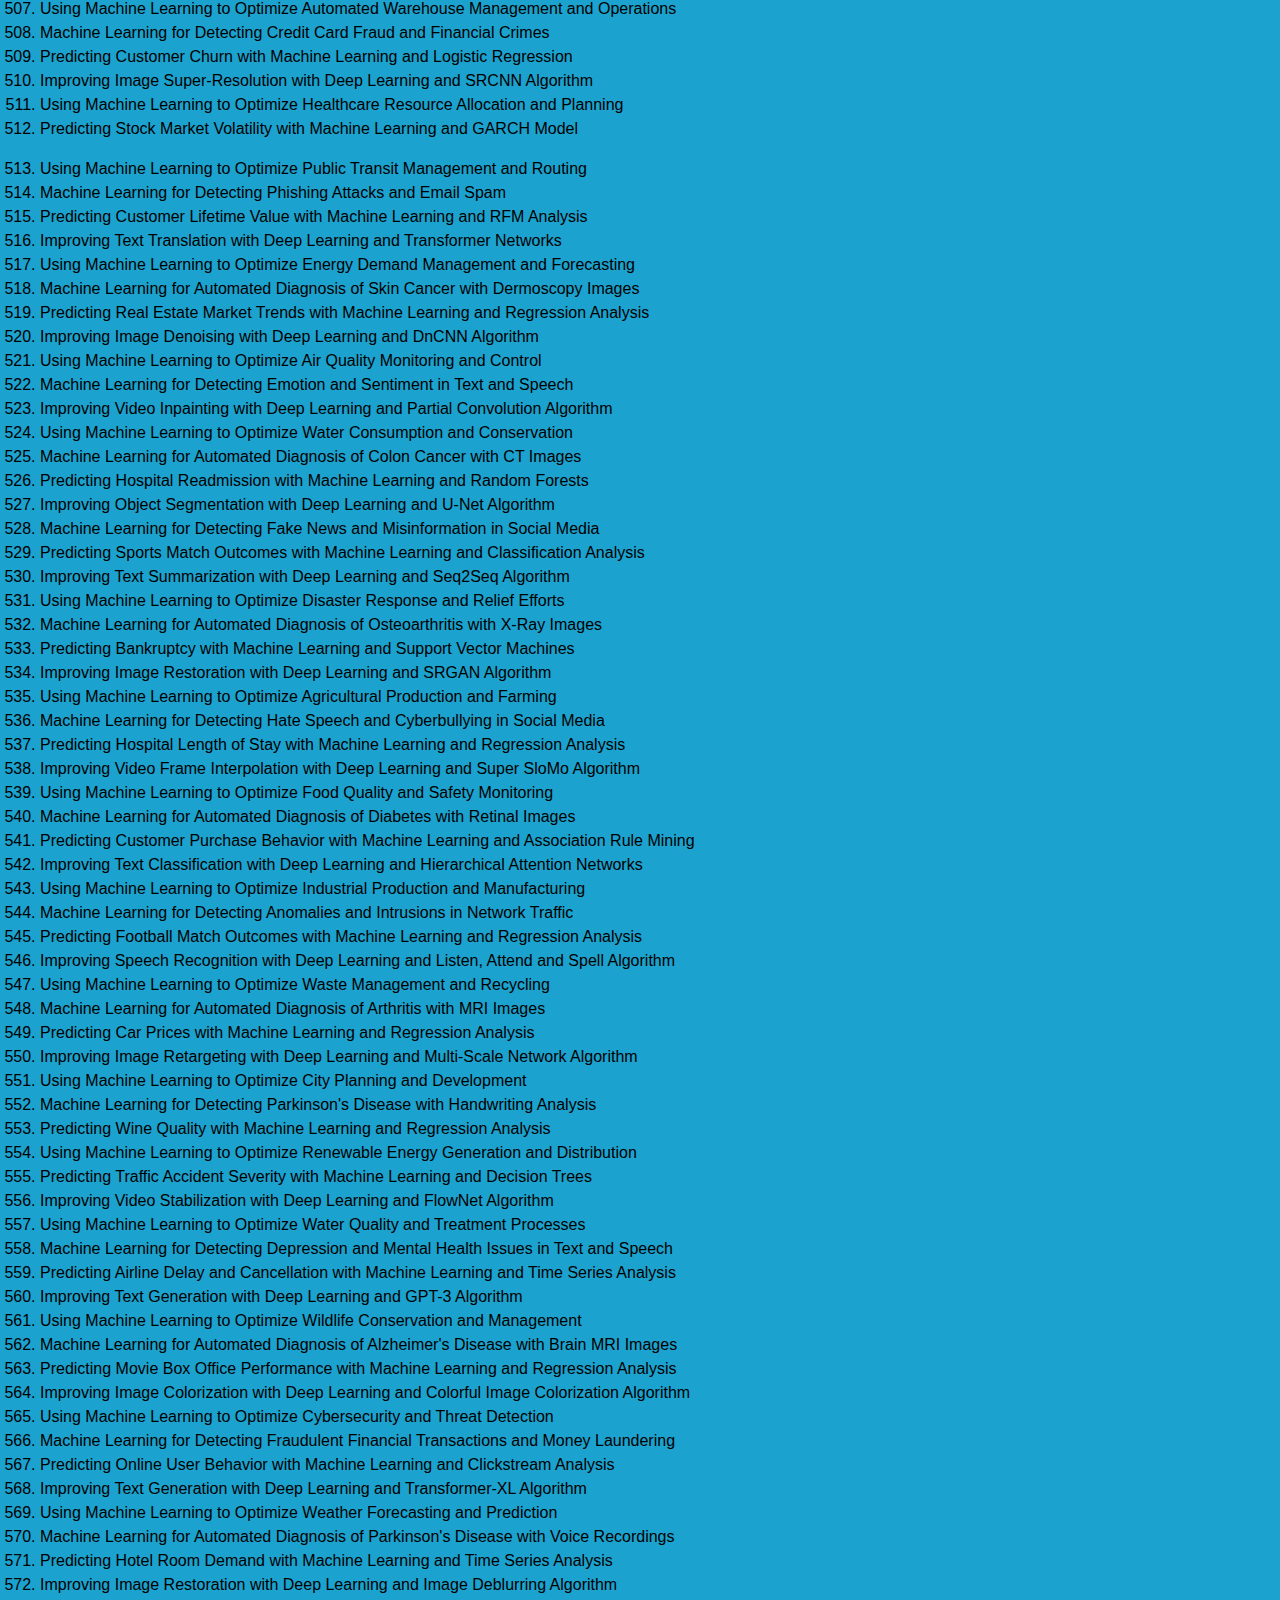
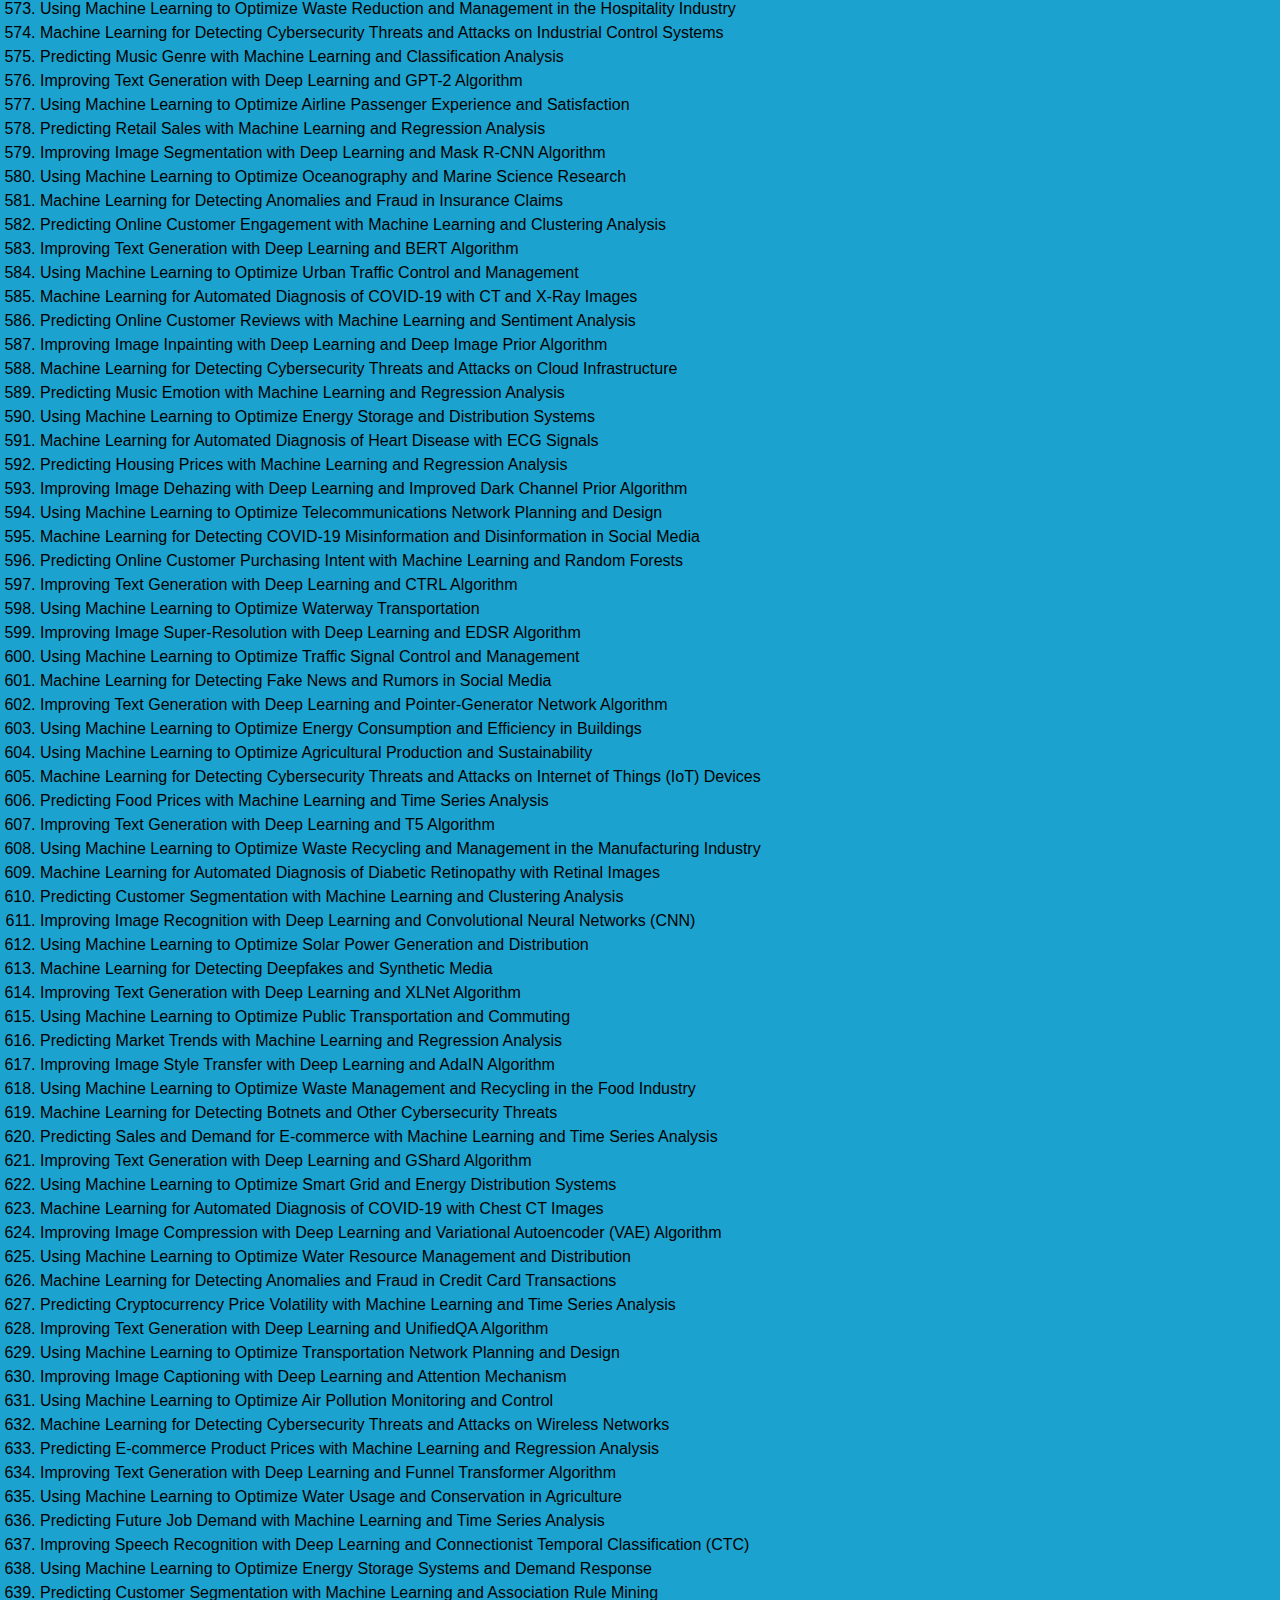
==== commit 3388ce1f: "youtube links added" ====
--- a/finalyearproject/index.html
+++ b/finalyearproject/index.html
@@ -87,32 +87,44 @@
         <br>
       </div>
 
-      <div class="px-3">
+      <div class="px-3 pb-3">
         <!-- <h2 class="p-0 pb-3" style="color: black; text-align: center;">Final Year College Project | Machine Learning | Deep Learning</h2> -->
       </div>
 
       <!-- first column -->
-      <div class="col-md-6">
+      <div class="col-lg-6">
 
         <ol>
 
-          <li class="ProjectLink"><a href="">Skin cancer detection using CNN with front-end (web interface) </a><button class="btn btn-sm btn-danger" type="button" name="button">Demo Link</button></li>
-            <li class="ProjectLink"><a href="">Rheumatoid Arthritis detection using CNN with front-end (web interface) </a></li>
-            <li class="ProjectLink"><a href="">Diabetes disease prediction using machine learning with front-end (web interface) </a></li>
+            <li class="ProjectLink"><a href="https://youtu.be/QflOXNuE3ak" target="_blank">Rheumatoid Arthritis detection using CNN with front-end (web interface) </a><button class="btn btn-sm btn-danger" type="button" name="button"><a href="https://youtu.be/QflOXNuE3ak" target="_blank">Demo</a></button></li>
+            <li class="ProjectLink"><a href="https://youtu.be/xm31T1HIoCI" target="_blank">Diabetes disease prediction using machine learning with front-end (web interface) </a><button class="btn btn-sm btn-danger" type="button" name="button"><a href="https://youtu.be/xm31T1HIoCI" target="_blank">Demo</a></button></li>
+            <li class="ProjectLink"><a href="https://youtu.be/C2jYyiqD6SQ" target="_blank">Movie recommendation system using nltk and collaborative filtering with attractive web site </a><button class="btn btn-sm btn-danger" type="button" name="button"><a href="https://youtu.be/C2jYyiqD6SQ" target="_blank">Demo</a></button></li>
+            <li class="ProjectLink"><a href="https://youtu.be/roNqLNgJSSE" target="_blank">Plant leaf disease detection using CNN with front-end (web interface) </a><button class="btn btn-sm btn-danger" type="button" name="button"><a href="https://youtu.be/roNqLNgJSSE" target="_blank">Demo</a></button></li>
+            <li class="ProjectLink"><a href="https://youtu.be/5l6klfeLVAk" target="_blank">Student feedback data analysis using machine learning with front-end (web interface) </a><button class="btn btn-sm btn-danger" type="button" name="button"><a href="https://youtu.be/5l6klfeLVAk" target="_blank">Demo</a></button></li>
+            <li class="ProjectLink"><a href="https://youtu.be/EkELBm2K1yU" target="_blank">Phishing website or url detection using machine learning with front-end (web interface) </a><button class="btn btn-sm btn-danger" type="button" name="button"><a href="https://youtu.be/EkELBm2K1yU" target="_blank">Demo</a></button></li>
+            <li class="ProjectLink"><a href="https://youtu.be/jPge2ld1Dzk" target="_blank">Sentiments data analysis using machine learning with front-end (web interface) </a><button class="btn btn-sm btn-danger" type="button" name="button"><a href="https://youtu.be/jPge2ld1Dzk" target="_blank">Demo</a></button></li>
+            <li class="ProjectLink"><a href="https://youtu.be/dRTB-IWLnyU" target="_blank">Spam or Ham message Detection using machine learning and deep learning with front-end </a><button class="btn btn-sm btn-danger" type="button" name="button"><a href="https://youtu.be/dRTB-IWLnyU" target="_blank">Demo</a></button></li>
+            <li class="ProjectLink"><a href="https://youtu.be/zdd1sViJK1w" target="_blank">Crop yield Prediction using machine learning with front-end (web interface) </a><button class="btn btn-sm btn-danger" type="button" name="button"><a href="https://youtu.be/zdd1sViJK1w" target="_blank">Demo</a></button></li>
+            <li class="ProjectLink"><a href="https://youtu.be/P1KJXoFDcbA" target="_blank">Osteoporosis disease detection using CNN with front-end (web interface) </a><button class="btn btn-sm btn-danger" type="button" name="button"><a href="https://youtu.be/P1KJXoFDcbA" target="_blank">Demo</a></button></li>
+            <li class="ProjectLink"><a href="">Farmer machine rent price prediction using machine learning with front-end (web interface) </a></li>
+            <li class="ProjectLink"><a href="">Skin cancer detection using CNN with front-end (web interface) </a></li>
+            <li class="ProjectLink"><a href="">Gender and age detection using CNN with front-end (web interface) </a></li>
             <li class="ProjectLink"><a href="">Osteoarthritis disease detection using CNN with front-end (web interface) </a></li>
-            <li class="ProjectLink"><a href="">Spam or Ham message Detection using machine learning and deep learning with front-end </a></li>
-            <li class="ProjectLink"><a href="">Crop yield Prediction using machine learning with front-end (web interface) </a></li>
-            <li class="ProjectLink"><a href="">Breast cancer detection using CNN with front-end (web interface) </a></li>
-            <li class="ProjectLink"><a href="">Gender detection using CNN with front-end (web interface) </a></li>
             <li class="ProjectLink"><a href="">Credit card fraud prediction using machine learning with front-end (web interface) </a></li>
             <li class="ProjectLink"><a href="">Thyroid cancer detection using CNN with front-end (web interface) </a></li>
             <li class="ProjectLink"><a href="">Covid 19 impact on student study or online learning using machine learning with front-end </a></li>
             <li class="ProjectLink"><a href="">Bone fracture detection using CNN with front-end (web interface) </a></li>
+            <li class="ProjectLink"><a href="">Online Payments or credit card Fraud Detection using machine learning and deep learning </a></li>
+            <li class="ProjectLink"><a href="">Amazon products image web scraping, image text Recognition using ocr, text classification using naive bayes and finally developing chatbot </a></li>
+            <li class="ProjectLink"><a href="">Helmet detection using image processing and cnn algorithm </a></li>
+            <li class="ProjectLink"><a href="">Face Recognition or object detection using machine learning and face detection will be live via laptop webcam </a></li>
+            <li class="ProjectLink"><a href="">Eye blink live count using machine learning and eye blink count will be live via laptop webcam </a></li>
+            <li class="ProjectLink"><a href="">Face Recognition by learning face attributes using image processing and deep learning  </a></li>
+            <li class="ProjectLink"><a href="">Breast cancer detection using CNN with front-end (web interface) </a></li>
+            <li class="ProjectLink"><a href="">Gender detection using CNN with front-end (web interface) </a></li>
             <li class="ProjectLink"><a href="">Stock data analysis and price prediction using machine learning </a></li>
             <li class="ProjectLink"><a href="">Uber data analysis and fare prediction using machine learning </a></li>
             <li class="ProjectLink"><a href="">House price prediction using machine learning </a></li>
-            <li class="ProjectLink"><a href="">Plant leaf disease detection using CNN with front-end (web interface) </a></li>
-            <li class="ProjectLink"><a href="">Online Payments or credit card Fraud Detection using machine learning and deep learning </a></li>
             <li class="ProjectLink"><a href="">Prediction of Air Pollution by using Machine Learning Algorithm </a></li>
             <li class="ProjectLink"><a href="">A Multi-Stream Feature Fusion Approach for Traffic Prediction </a></li>
             <li class="ProjectLink"><a href="">Predicting Urban Water Quality with Ubiquitous Data </a></li>
@@ -603,9 +615,9 @@
       </div>
 
       <!-- second column -->
-      <div class="col-md-6">
-
-        <ol start="501">
+      <div class="col-lg-6">
+
+        <ol start="513">
         
           <li class="ProjectLink"><a href="">Using Machine Learning to Optimize Public Transit Management and Routing</a></li>
           <li class="ProjectLink"><a href="">Machine Learning for Detecting Phishing Attacks and Email Spam</a></li>
@@ -1109,20 +1121,22 @@
 
   <script src="https://cdn.jsdelivr.net/npm/bootstrap@5.0.2/dist/js/bootstrap.bundle.min.js" integrity="sha384-MrcW6ZMFYlzcLA8Nl+NtUVF0sA7MsXsP1UyJoMp4YLEuNSfAP+JcXn/tWtIaxVXM" crossorigin="anonymous"></script>
    
+  <script src="https://cdn.jsdelivr.net/npm/bootstrap@5.0.2/dist/js/bootstrap.bundle.min.js" integrity="sha384-MrcW6ZMFYlzcLA8Nl+NtUVF0sA7MsXsP1UyJoMp4YLEuNSfAP+JcXn/tWtIaxVXM" crossorigin="anonymous"></script>
+
   <script>
 	
-      const countE1 = document.getElementById("visitCount");
-      countvisits();
-      
-      function countvisits(){
-      fetch('https://api.countapi.xyz/update/finalyearcollegeproject/clicks/?amount=1')
-        .then((res) => res.json())
-        .then((res) => {
-          countE1.innerHTML = res.value;
-      });
-      }
-	
-  </script>
+    const countE1 = document.getElementById("visitCount");
+    countvisits();
+    
+    function countvisits(){
+    fetch('https://api.countapi.xyz/update/finalyearcollegeproject/clicks/?amount=1')
+      .then((res) => res.json())
+      .then((res) => {
+        countE1.innerHTML = res.value;
+    });
+    }
+
+</script>
 
 </body>
 
--- a/finalyearproject/index.css
+++ b/finalyearproject/index.css
@@ -35,10 +35,12 @@
 }
 
 ol a{
-  line-height:2.3rem;
+  line-height:1.5rem;
   text-decoration-line: none;
 }
 
 .btn-sm{
-  border-radius: 14px;
+  border-radius: 12px;
+  padding: 1px;
+  margin:3px;
 }